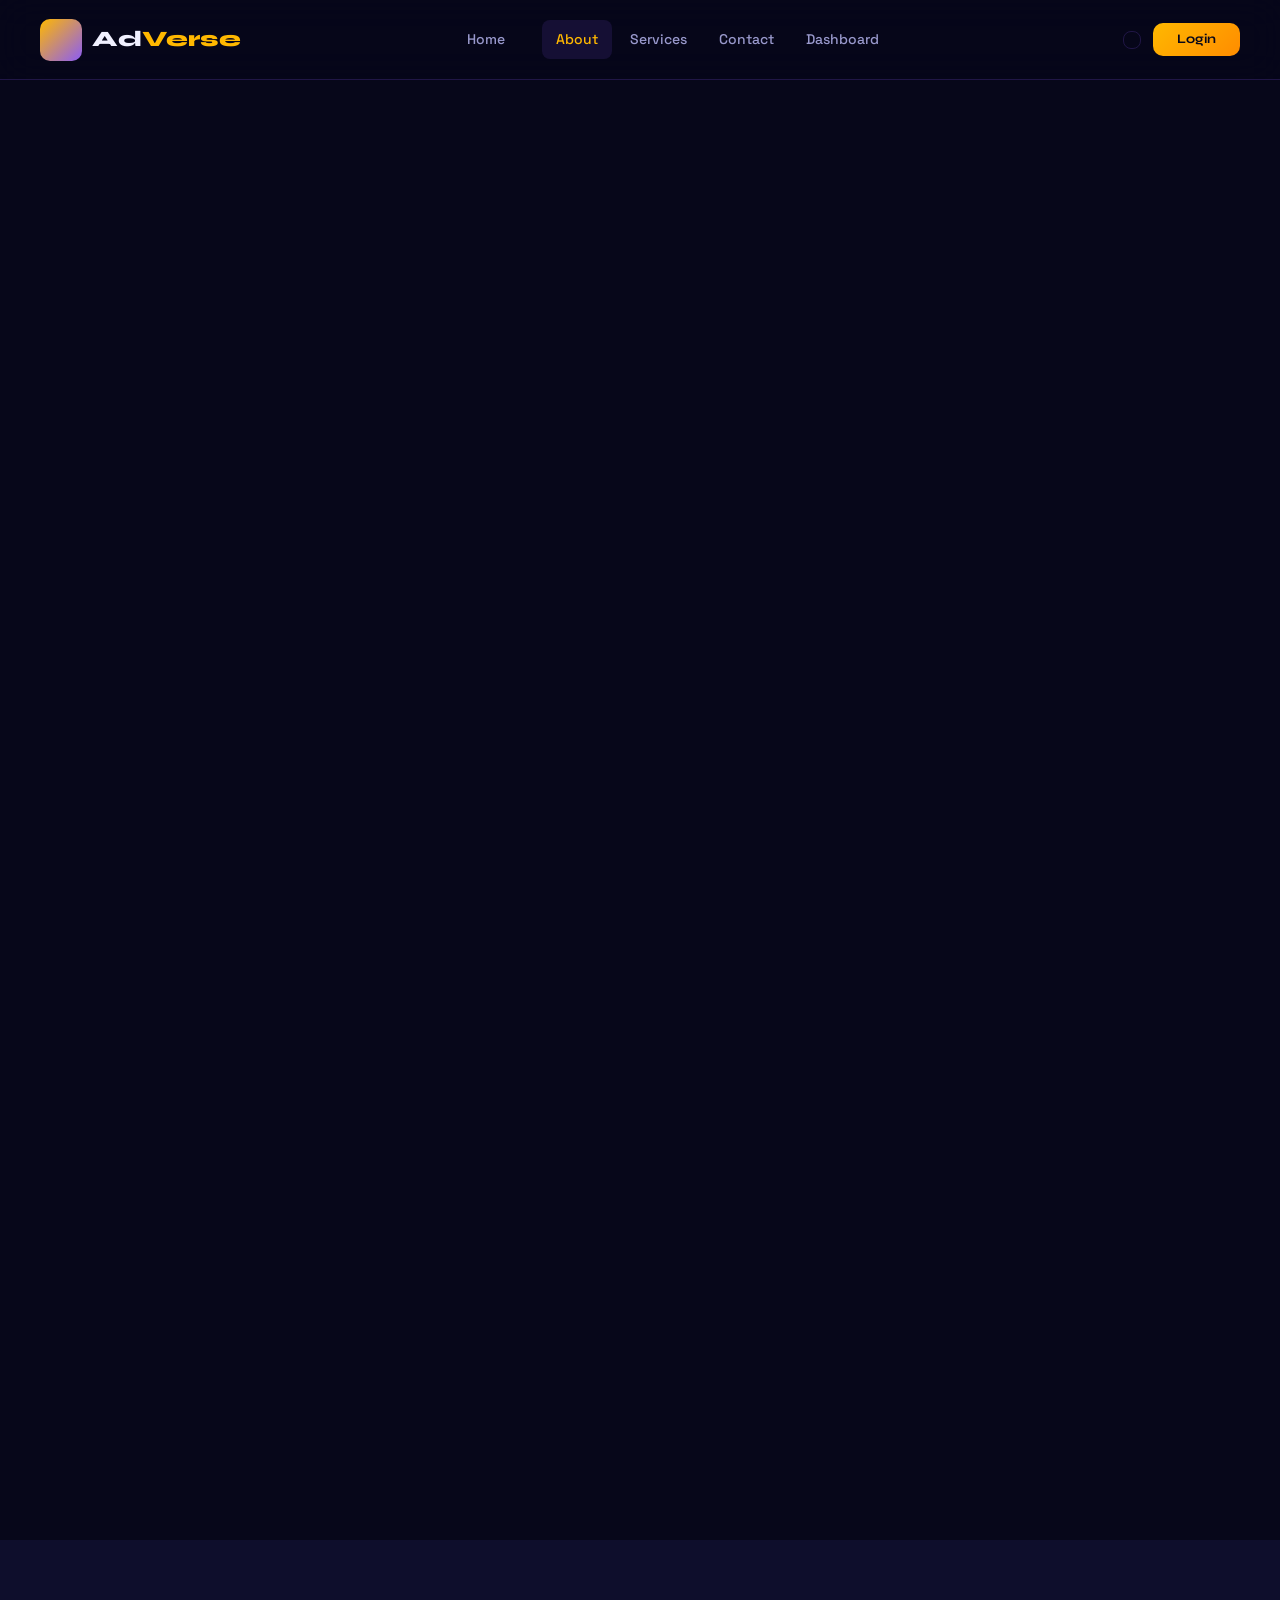
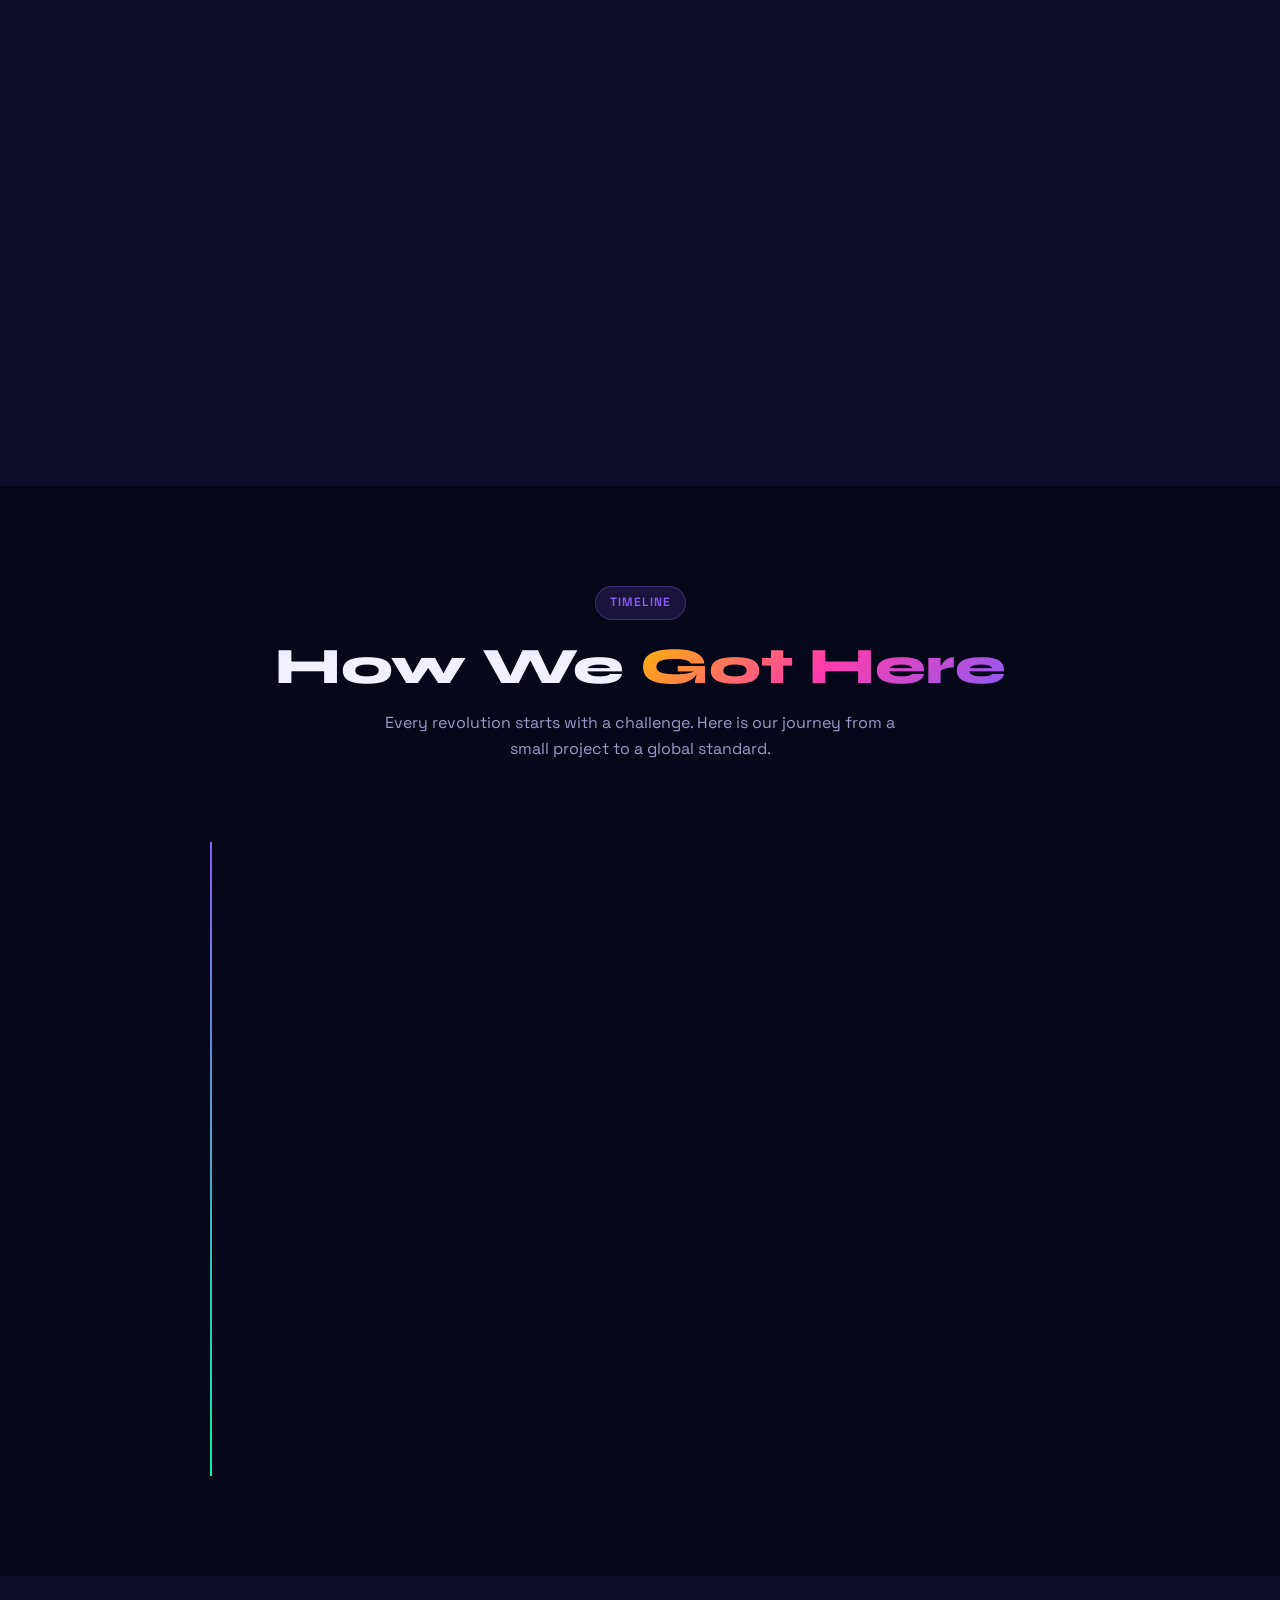
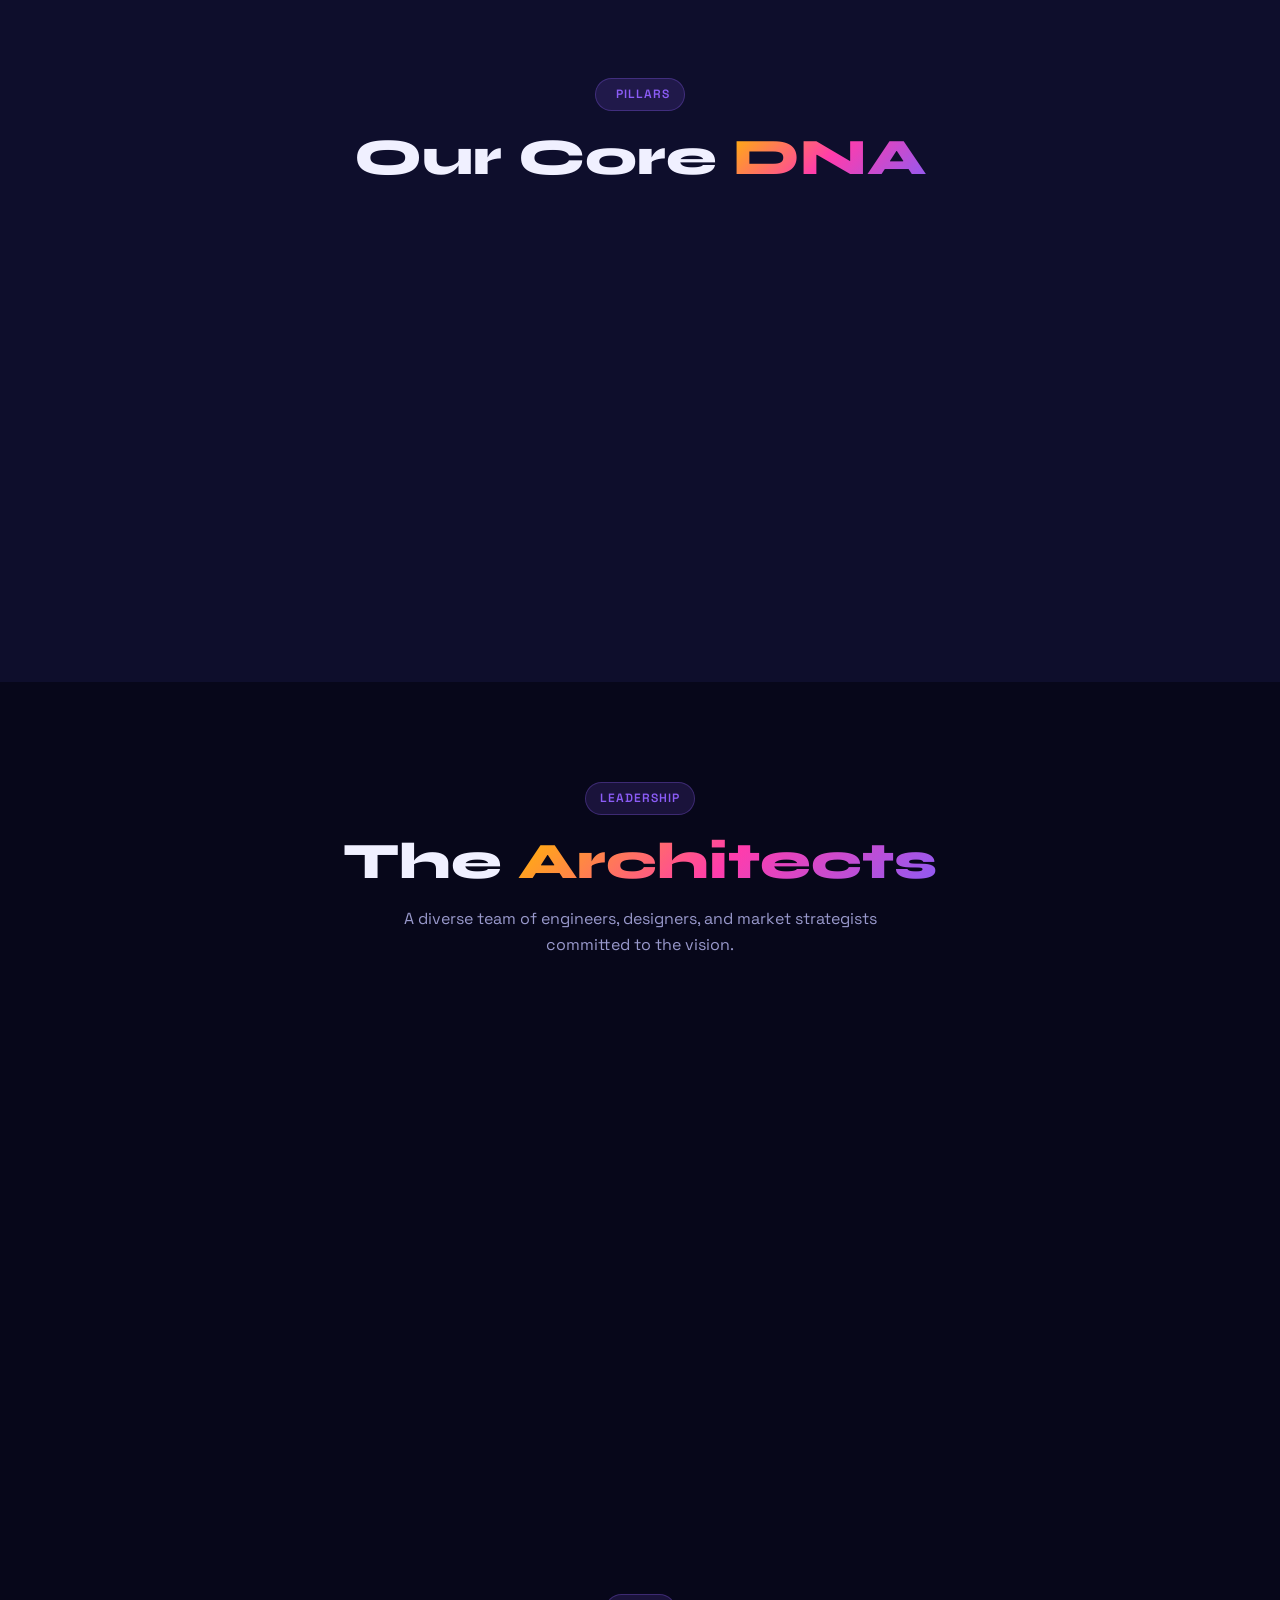
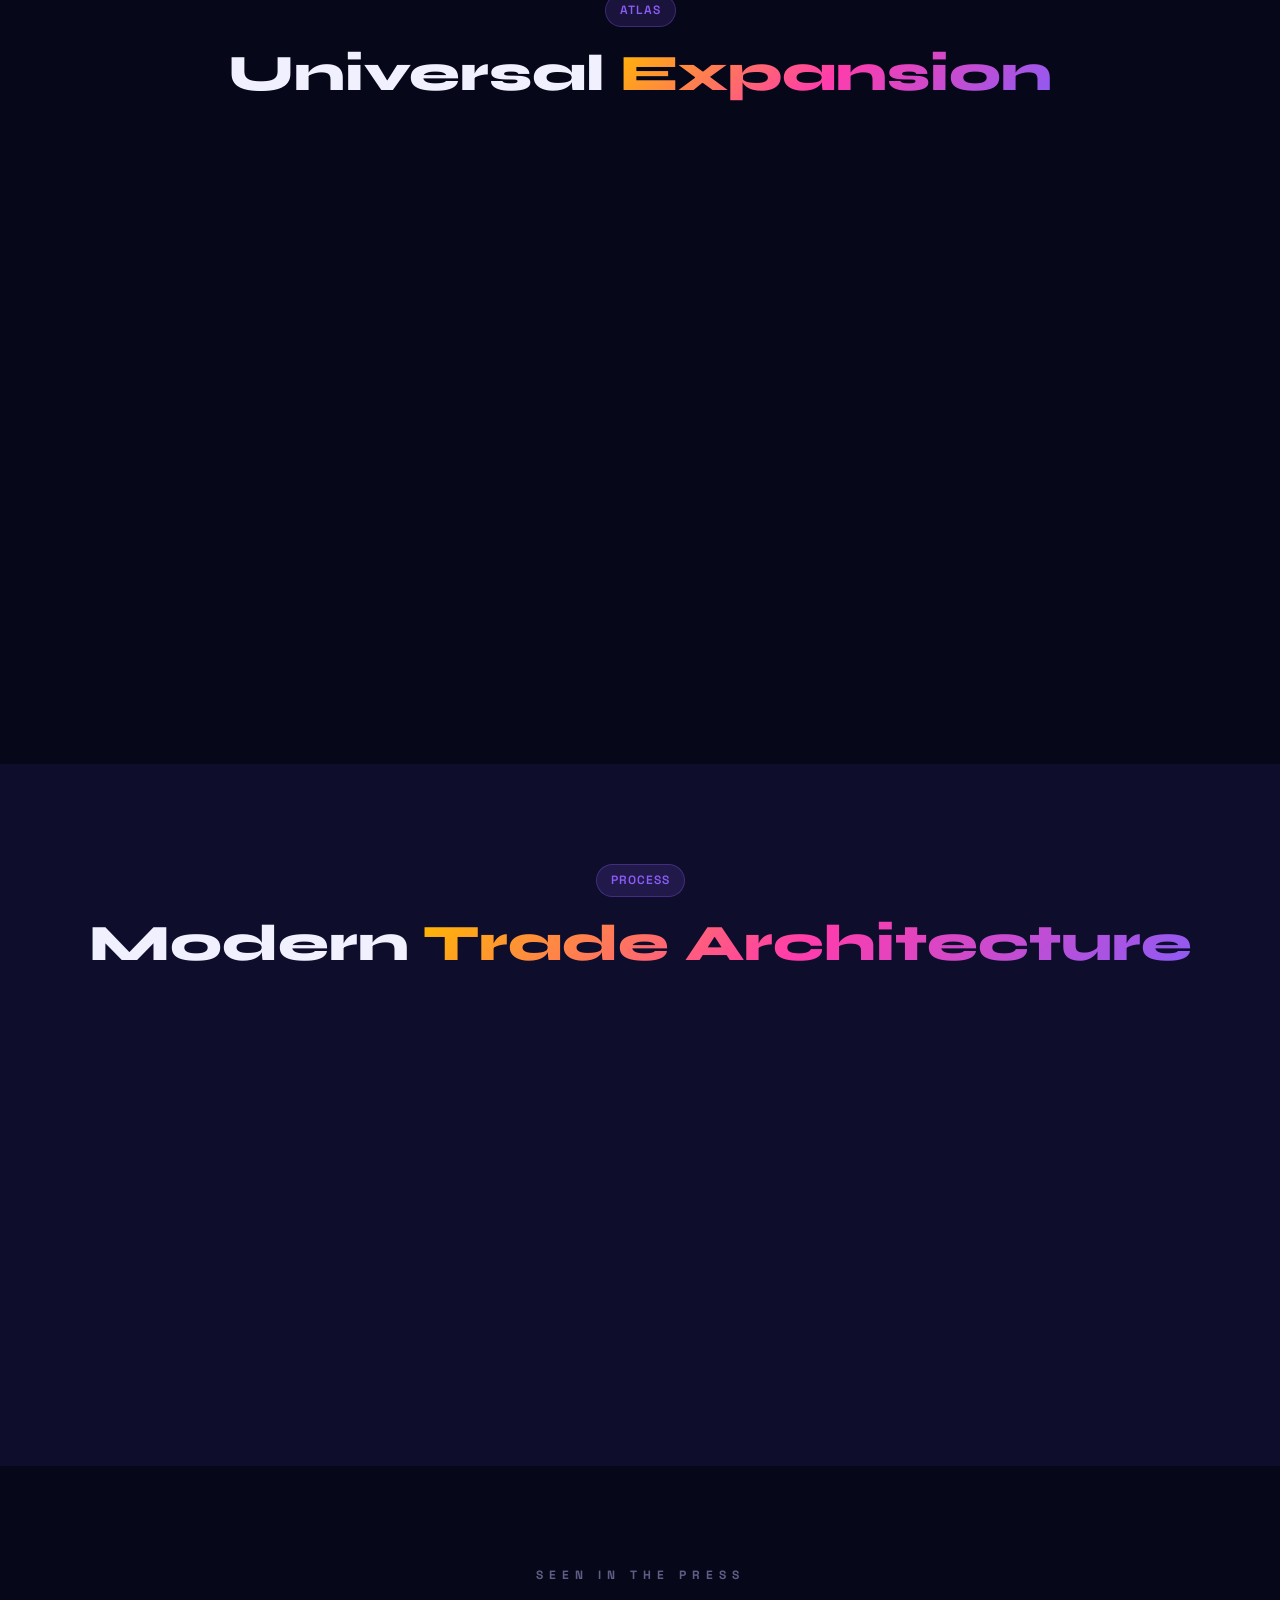
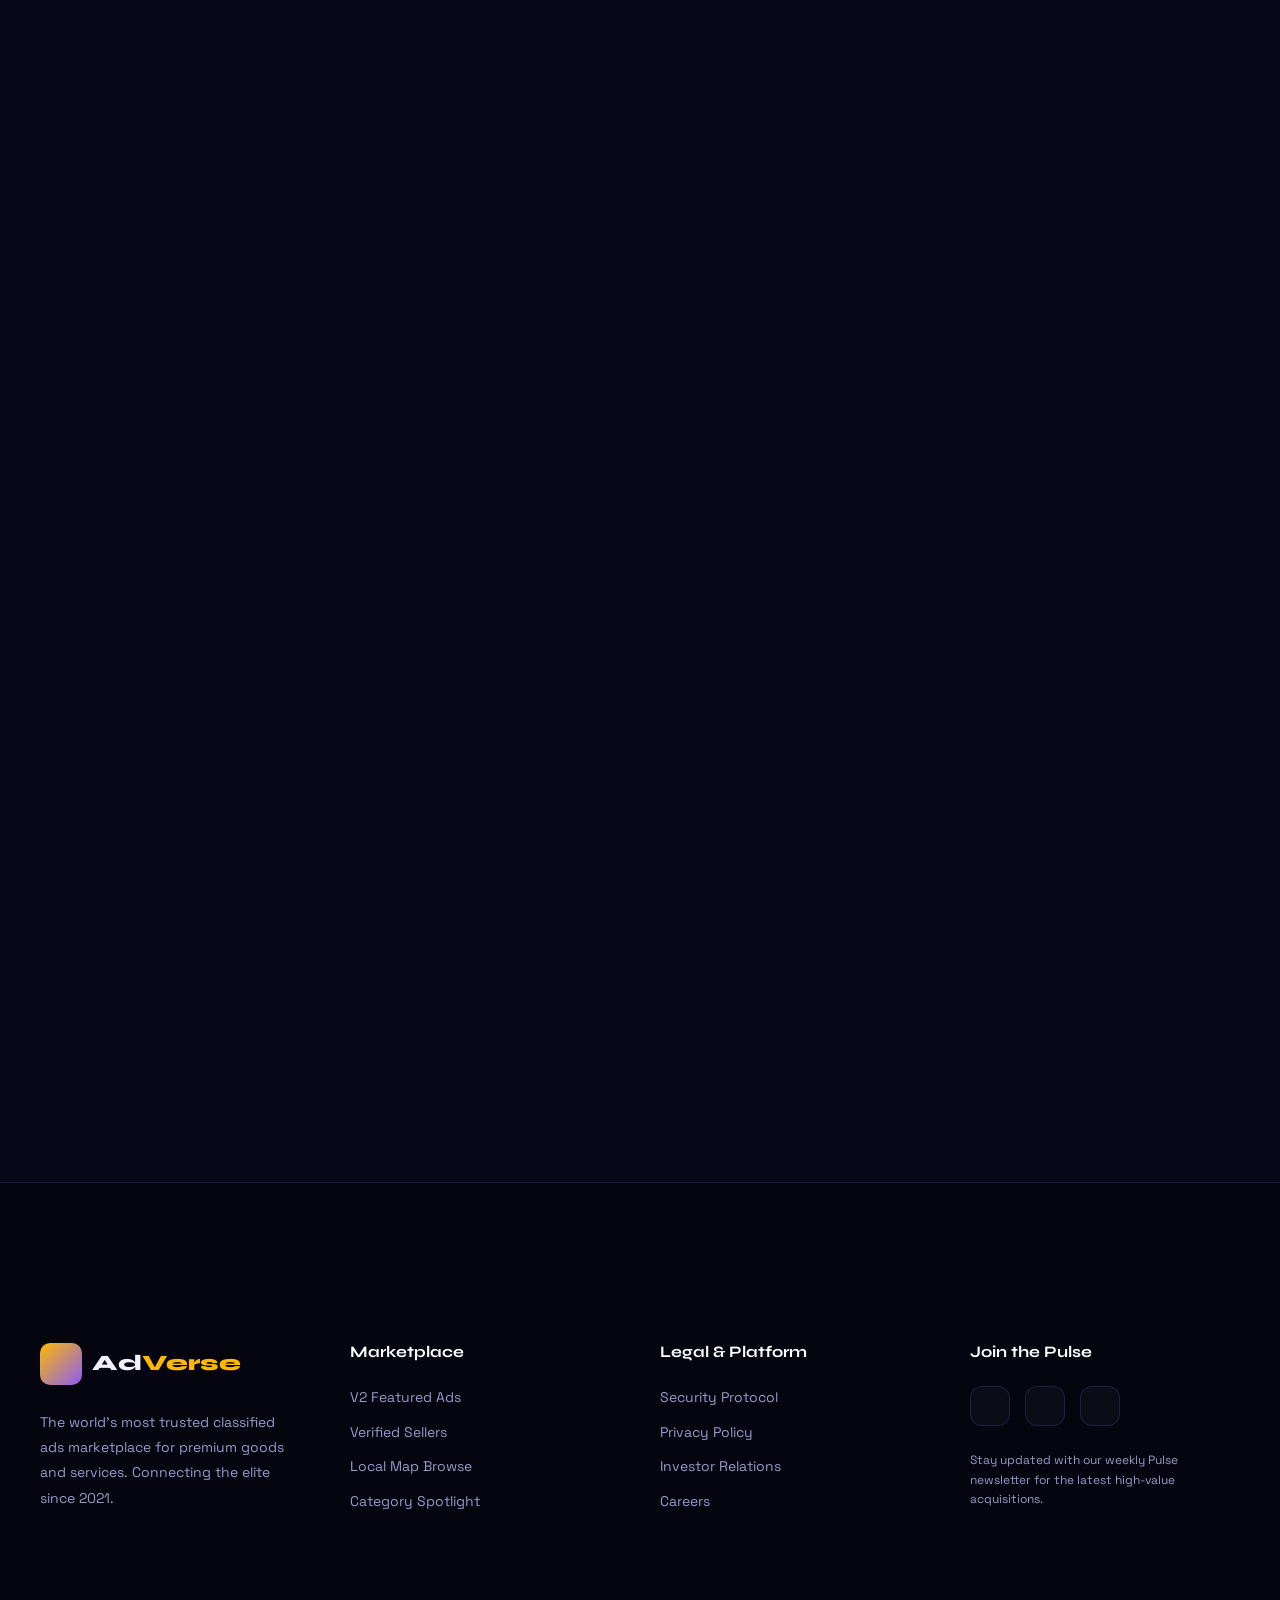
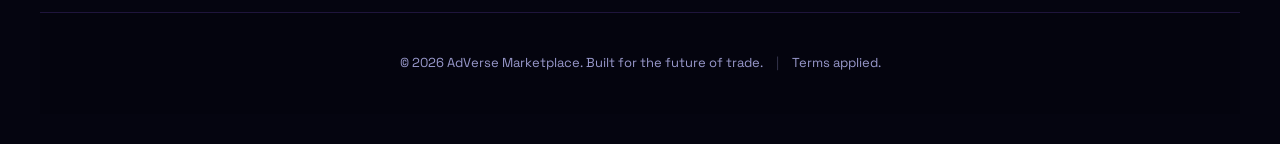
==== about.html @ d40f4709 "Initial commit" ====
<!DOCTYPE html>
<html lang="en" id="html-root">

<head>
  <meta charset="UTF-8" />
  <meta name="viewport" content="width=device-width,initial-scale=1.0" />
  <title>About Us | AdVerse Marketplace</title>
  <meta name="description"
    content="Discover the story, mission, and leadership behind the world's most trusted premium marketplace." />
  <link rel="stylesheet" href="style.css" />
  <link rel="icon" type="image/svg+xml" href="data:image/svg+xml,<svg xmlns='http://www.w3.org/2000/svg' viewBox='0 0 24 24' fill='none' stroke='%23FFB800' stroke-width='2' stroke-linecap='round' stroke-linejoin='round'><polygon points='13 2 3 14 12 14 11 22 21 10 12 10 13 2'></polygon></svg>" />
  <script src="https://unpkg.com/lucide@latest"></script>
</head>

<body>

  <div class="overlay" id="overlay" onclick="closeMobileNav()"></div>

  <nav class="mobile-nav" id="mobileNav">
    <button class="mobile-nav-close" onclick="closeMobileNav()"><i data-lucide="x"></i></button>
    <ul>
      <li>
        <a href="#" onclick="toggleMobileSub('sub-home',event)">Home <i data-lucide="chevron-down"></i></a>
        <ul class="mobile-sub" id="sub-home">
          <li><a href="index.html">Home 1</a></li>
          <li><a href="home2.html">Home 2</a></li>
        </ul>
      </li>
      <li><a href="about.html" class="active">About</a></li>
      <li><a href="services.html">Services</a></li>
      <li><a href="contact.html">Contact</a></li>
      <li>
        <a href="#" onclick="toggleMobileSub('sub-dash',event)">Dashboard <i data-lucide="chevron-down"></i></a>
        <ul class="mobile-sub" id="sub-dash">
          <li><a href="user-dashboard.html">User Dashboard</a></li>
          <li><a href="admin-dashboard.html">Admin Dashboard</a></li>
        </ul>
      </li>
      <li><a href="login.html" class="mobile-post-btn">Login</a></li>
    </ul>
  </nav>

  <header class="header" id="mainHeader">
    <a href="index.html" class="logo">
      <div class="logo-icon"><i data-lucide="zap"></i></div>
      <span class="logo-text">Ad<span>Verse</span></span>
    </a>

    <ul class="nav">
      <li>
        <a href="#">Home <i data-lucide="chevron-down" style="width:14px"></i></a>
        <div class="dropdown">
          <a href="index.html">Home 1</a>
          <a href="home2.html">Home 2</a>
        </div>
      </li>
      <li><a href="about.html" class="active">About</a></li>
      <li><a href="services.html">Services</a></li>
      <li><a href="contact.html">Contact</a></li>
      <li>
        <a href="#">Dashboard <i data-lucide="chevron-down" style="width:14px"></i></a>
        <div class="dropdown">
          <a href="user-dashboard.html">User Dashboard</a>
          <a href="admin-dashboard.html">Admin Dashboard</a>
        </div>
      </li>
    </ul>

    <div class="header-right">
      <button class="btn-globe" id="rtlToggle" onclick="toggleRTL()" title="Toggle RTL/LTR">
        <i data-lucide="globe"></i>
      </button>
      <a href="login.html" class="btn-post" style="text-decoration: none;">Login</a>
      <button class="hamburger" id="hamburger" onclick="openMobileNav()">
        <span></span><span></span><span></span>
      </button>
    </div>
  </header>

  <main>
    <!-- 1. Redesigned About Hero (V4) -->
    <section class="hero-about-v4 reveal">
      <div class="hero-about-v4-bg"></div>
      <div class="hero-about-v4-overlay"></div>
      <div class="hero-about-orb"></div>

      <div class="hero-about-v4-inner">
        <div class="tag" style="background:rgba(139, 92, 246, 0.15); color:var(--accent-purple); margin-bottom:25px;">
          <i data-lucide="sparkles"></i> The New Standard
        </div>
        <h1>Architecting the <br><span class="gradient-text">Future of Trade</span></h1>
        <p>Since 2021, AdVerse has been redefining the premium digital marketplace. We believe in high-value commerce
          powered by absolute trust and verified connections.</p>
        <div style="display:flex; justify-content:center; gap:20px;">
          <a href="#mission" class="btn-primary" style="padding:18px 40px;">Explore Our Story</a>
          <button class="btn-globe" style="border-radius:10px; padding:15px;"><i data-lucide="play"></i> Watch
            Vision</button>
        </div>
      </div>
    </section>

    <!-- 2. Mission & Philosophy (Split) -->
    <section class="section-pad" id="mission">
      <div class="container">
        <div class="split-v3">
          <div class="reveal-left">
            <div class="tag"><i data-lucide="target"></i> Purpose</div>
            <h2 style="font-size: 52px; margin-bottom:25px;">The <span class="gradient-text">Mission</span></h2>
            <p style="color:var(--text-muted); line-height:1.9; font-size:18px;">Our goal is simple: to build the
              world's most trusted bridge between elite buyers and verified sellers. We strip away the complexity of
              traditional classifieds, keeping only what matters: quality and security.</p>
            <div
              style="margin-top:40px; border-left: 2px solid var(--accent-mint); padding-left: 25px; font-style: italic; color: var(--text-primary);">
              "In a world of noise, we choose clarity. In a world of chaos, we choose precision."
            </div>
          </div>
          <div class="reveal-right">
            <div class="img-v3-placeholder">
              <img src="https://images.unsplash.com/photo-1522071820081-009f0129c71c?auto=format&fit=crop&w=1200&q=80"
                alt="Team working" />
            </div>
          </div>
        </div>
      </div>
    </section>

    <!-- 3. Dynamic Stats Grid -->
    <section class="section-pad" style="background: var(--bg-secondary);">
      <div class="container">
        <div class="stat-v3-grid">
          <div class="stat-v3-card reveal">
            <div class="stat-v3-icon"><i data-lucide="calendar"></i></div>
            <h3 class="stat-num" data-target="2021">2021</h3>
            <p>Founding Year</p>
          </div>
          <div class="stat-v3-card reveal delay-1">
            <div class="stat-v3-icon"><i data-lucide="users"></i></div>
            <h3 class="stat-num" data-target="5.2M">0M</h3>
            <p>Global Community</p>
          </div>
          <div class="stat-v3-card reveal delay-2">
            <div class="stat-v3-icon"><i data-lucide="award"></i></div>
            <h3 class="stat-num" data-target="15">0</h3>
            <p>Tech Awards</p>
          </div>
          <div class="stat-v3-card reveal delay-3">
            <div class="stat-v3-icon"><i data-lucide="globe"></i></div>
            <h3 class="stat-num" data-target="150">0</h3>
            <p>Cities Worldwide</p>
          </div>
        </div>
      </div>
    </section>

    <!-- 4. Origin Story Timeline -->
    <section class="section-pad">
      <div class="container">
        <div class="section-header">
          <div class="tag">Timeline</div>
          <h2>How We <span class="gradient-text">Got Here</span></h2>
          <p>Every revolution starts with a challenge. Here is our journey from a small project to a global standard.
          </p>
        </div>
        <div class="roadmap-v2" style="max-width:900px; margin:80px auto 0;">
          <div class="roadmap-node reveal">
            <h4 style="color:var(--accent-purple); margin-bottom:10px;">2021: The Genesis</h4>
            <p style="color:var(--text-muted); line-height:1.6;">Launched as a beta in London, focusing on high-end real
              estate and luxury timepieces. 1,000 verified users in 30 days.</p>
          </div>
          <div class="roadmap-node reveal delay-1">
            <h4 style="color:var(--accent-mint); margin-bottom:10px;">2023: Global Cluster Launch</h4>
            <p style="color:var(--text-muted); line-height:1.6;">Expanded to 50 major global tech hubs. Introduced the
              first AI-driven identity verification system in classifieds.</p>
          </div>
          <div class="roadmap-node reveal delay-2">
            <h4 style="color:var(--accent-gold); margin-bottom:10px;">2025: Premium V3 Ecosystem</h4>
            <p style="color:var(--text-muted); line-height:1.6;">Redesigned our entire platform for modern speed. Added
              decentralized escrow payments for ultra-secure high-value deals.</p>
          </div>
        </div>
      </div>
    </section>

    <!-- 5. Core Foundation Pilliars -->
    <section class="section-pad" style="background:var(--bg-secondary);">
      <div class="container">
        <div class="section-header">
          <div class="tag"><i data-lucide="anchor"></i> Pillars</div>
          <h2>Our Core <span class="gradient-text">DNA</span></h2>
        </div>
        <div class="cat-grid-v2">
          <div class="cat-card-v2 reveal" style="border-bottom-color: var(--accent-purple);">
            <div class="cat-icon-v2" style="background:rgba(139, 92, 246, 0.1);"><i data-lucide="shield"></i></div>
            <h4>Trust Above All</h4>
            <p style="font-size: 14px; margin-top:15px; color:var(--text-muted);">Every connection is manually vetted
              for maximum safety.</p>
          </div>
          <div class="cat-card-v2 reveal delay-1" style="border-bottom-color: var(--accent-mint);">
            <div class="cat-icon-v2" style="background:rgba(0, 245, 160, 0.1);"><i data-lucide="zap"></i></div>
            <h4>Speed of Thought</h4>
            <p style="font-size: 14px; margin-top:15px; color:var(--text-muted);">Real-time processing for instant
              deal-making pulse.</p>
          </div>
          <div class="cat-card-v2 reveal delay-2" style="border-bottom-color: var(--accent-gold);">
            <div class="cat-icon-v2" style="background:rgba(255, 184, 0, 0.1);"><i data-lucide="maximize"></i></div>
            <h4>Infinite Scale</h4>
            <p style="font-size: 14px; margin-top:15px; color:var(--text-muted);">Built on future-proof tech for the
              global elite.</p>
          </div>
        </div>
      </div>
    </section>

    <!-- 6. Leadership Gallery -->
    <section class="section-pad">
      <div class="container">
        <div class="section-header">
          <div class="tag">Leadership</div>
          <h2>The <span class="gradient-text">Architects</span></h2>
          <p>A diverse team of engineers, designers, and market strategists committed to the vision.</p>
        </div>
        <div class="user-showcase-grid">
          <div class="user-card-v2 reveal">
            <div class="author-avatar" style="width:120px; height:120px; margin:0 auto 25px;"><img
                src="https://i.pravatar.cc/150?u=ceo" alt="ceo"
                style="width:100%; border-radius:50%; border:4px solid var(--accent-purple); padding:5px;" /></div>
            <h4>Marcus Aurelius</h4>
            <p
              style="font-size:12px; font-weight:700; color:var(--accent-purple); text-transform:uppercase; letter-spacing:2px; margin-bottom:15px;">
              CEO / Founder</p>
            <p style="font-size:13px; color:var(--text-muted); line-height:1.6;">Visionary driving our global
              marketplace expansion strategy.</p>
          </div>
          <div class="user-card-v2 reveal delay-1">
            <div class="author-avatar" style="width:120px; height:120px; margin:0 auto 25px;"><img
                src="https://i.pravatar.cc/150?u=cto" alt="cto"
                style="width:100%; border-radius:50%; border:4px solid var(--accent-mint); padding:5px;" /></div>
            <h4>Lina Inverse</h4>
            <p
              style="font-size:12px; font-weight:700; color:var(--accent-mint); text-transform:uppercase; letter-spacing:2px; margin-bottom:15px;">
              Chief Technology Officer</p>
            <p style="font-size:13px; color:var(--text-muted); line-height:1.6;">Pioneer of our high-speed neural
              verification cluster.</p>
          </div>
          <div class="user-card-v2 reveal delay-2">
            <div class="author-avatar" style="width:120px; height:120px; margin:0 auto 25px;"><img
                src="https://i.pravatar.cc/150?u=coo" alt="coo"
                style="width:100%; border-radius:50%; border:4px solid var(--accent-gold); padding:5px;" /></div>
            <h4>Dante Sparda</h4>
            <p
              style="font-size:12px; font-weight:700; color:var(--accent-gold); text-transform:uppercase; letter-spacing:2px; margin-bottom:15px;">
              Chief Operating Officer</p>
            <p style="font-size:13px; color:var(--text-muted); line-height:1.6;">Scaling our local operations across
              150+ international cities.</p>
          </div>
        </div>
      </div>
    </section>

    <!-- 7. Global Physical Offices (Map) -->
    <section class="section-pad">
      <div class="container">
        <div class="section-header">
          <div class="tag">Atlas</div>
          <h2>Universal <span class="gradient-text">Expansion</span></h2>
        </div>
        <div class="map-ui reveal"
          style="height: 500px; border-radius: 40px; box-shadow: 0 40px 100px rgba(0,0,0,0.5);">
          <img src="https://images.unsplash.com/photo-1526778548025-fa2f459cd5c1?auto=format&fit=crop&w=1200&q=80"
            alt="World Map"
            style="width:100%; height:100%; object-fit:cover; opacity:0.3; filter:grayscale(1) invert(1);" />
          <div style="position:absolute; top:35%; left:20%;" class="map-point"></div>
          <div style="position:absolute; top:40%; left:50%;" class="map-point"></div>
          <div style="position:absolute; top:60%; left:80%;" class="map-point"></div>
          <div
            style="position:absolute; inset:0; display:flex; align-items:flex-end; padding:40px; background:linear-gradient(to top, var(--bg-primary), transparent);">
            <div style="display:flex; gap:30px; flex-wrap:wrap;">
              <div
                style="padding:15px 30px; background:var(--bg-card); border:1px solid var(--border); border-radius:15px; min-width:140px;">
                <h5 style="color:#fff;">New York</h5><small style="opacity:0.6;">Americas Cluster</small>
              </div>
              <div
                style="padding:15px 30px; background:var(--bg-card); border:1px solid var(--border); border-radius:15px; min-width:140px;">
                <h5 style="color:#fff;">Dubai</h5><small style="opacity:0.6;">MENA Cluster</small>
              </div>
              <div
                style="padding:15px 30px; background:var(--bg-card); border:1px solid var(--border); border-radius:15px; min-width:140px;">
                <h5 style="color:#fff;">Singapore</h5><small style="opacity:0.6;">APAC Cluster</small>
              </div>
            </div>
          </div>
        </div>
      </div>
    </section>

    <!-- 8. Methodology Section -->
    <section class="section-pad" style="background:var(--bg-secondary);">
      <div class="container">
        <div class="section-header">
          <div class="tag">Process</div>
          <h2>Modern <span class="gradient-text">Trade Architecture</span></h2>
        </div>
        <div class="steps-v3">
          <div class="stat-v3-card reveal">
            <div class="stat-v3-icon" style="color:var(--accent-mint);"><i data-lucide="fingerprint"></i></div>
            <h4>High Verification</h4>
            <p style="text-transform:none; font-weight:400; font-size:14px; margin-top:15px;">Every user undergoes
              biometric and digital checks to guarantee identity.</p>
          </div>
          <div class="stat-v3-card reveal delay-1">
            <div class="stat-v3-icon" style="color:var(--accent-purple);"><i data-lucide="layers"></i></div>
            <h4>Curated Flow</h4>
            <p style="text-transform:none; font-weight:400; font-size:14px; margin-top:15px;">Smart algorithms sort and
              verify listings for high-value relevance.</p>
          </div>
          <div class="stat-v3-card reveal delay-2">
            <div class="stat-v3-icon" style="color:var(--accent-gold);"><i data-lucide="dollar-sign"></i></div>
            <h4>Escrow Safety</h4>
            <p style="text-transform:none; font-weight:400; font-size:14px; margin-top:15px;">Protective funds locking
              ensures zero-risk transactions for both parties.</p>
          </div>
        </div>
      </div>
    </section>

    <!-- 9. Partner/Press Marquee -->
    <section class="section-pad">
      <div class="container">
        <div class="section-header" style="text-align:center;">
          <p
            style="font-size:12px; font-weight:700; text-transform:uppercase; letter-spacing:6px; margin-bottom:50px; opacity:0.6;">
            Seen In The Press</p>
        </div>
        <div class="marquee-v2 reveal">
          <div class="marquee-v2-content" style="gap:120px;">
            <h2 style="font-weight:900; opacity:0.1; letter-spacing:5px;">FORBES</h2>
            <h2 style="font-weight:900; opacity:0.1; letter-spacing:5px;">THE VERGE</h2>
            <h2 style="font-weight:900; opacity:0.1; letter-spacing:5px;">BLOOMBERG</h2>
            <h2 style="font-weight:900; opacity:0.1; letter-spacing:5px;">TECHCRUNCH</h2>
            <h2 style="font-weight:900; opacity:0.1; letter-spacing:5px;">REUTERS</h2>
            <!-- Duplicates -->
            <h2 style="font-weight:900; opacity:0.1; letter-spacing:5px;">FORBES</h2>
            <h2 style="font-weight:900; opacity:0.1; letter-spacing:5px;">THE VERGE</h2>
            <h2 style="font-weight:900; opacity:0.1; letter-spacing:5px;">BLOOMBERG</h2>
            <h2 style="font-weight:900; opacity:0.1; letter-spacing:5px;">TECHCRUNCH</h2>
            <h2 style="font-weight:900; opacity:0.1; letter-spacing:5px;">REUTERS</h2>
          </div>
        </div>
      </div>
    </section>

    <!-- 10. Epic Conclusion CTA -->
    <section class="section-pad">
      <div class="container">
        <div class="epic-cta reveal"
          style="background:var(--bg-card2); border-radius:50px; padding:120px 40px; text-align:center;">
          <div class="tag"
            style="margin:0 auto 30px; display:block; width:fit-content; background:rgba(0,245,160,0.1); color:var(--accent-mint);">
            Revolution</div>
          <h2 style="font-size:clamp(40px, 6vw, 70px);">Be Part of the <br><span class="gradient-text">Elite
              Network</span></h2>
          <p style="max-width:700px; margin:40px auto; font-size:20px; color:var(--text-muted); line-height:1.8;">Join
            the fastest growing premium marketplace today. Whether you are buying high-value goods or listing your
            services, we have the network you need.</p>
          <div style="display:flex; justify-content:center; gap:30px; flex-wrap:wrap;">
            <a href="#" class="btn-primary" style="padding:22px 50px; font-size:18px;">Start Listing</a>
            <a href="#" class="btn-secondary"
              style="padding:22px 50px; font-size:18px; border-color:var(--border);">Contact Team</a>
          </div>
        </div>
      </div>
    </section>
  </main>

  <footer>
    <div class="footer-inner container">
      <div class="footer-brand">
        <a href="index.html" class="logo" style="margin-bottom: 25px;">
          <div class="logo-icon"><i data-lucide="zap"></i></div>
          <span class="logo-text">Ad<span>Verse</span></span>
        </a>
        <p style="font-size: 14px; color: var(--text-muted); line-height: 1.8;">The world's most trusted classified ads
          marketplace for premium goods and services. Connecting the elite since 2021.</p>
      </div>
      <div class="footer-links">
        <h4 style="margin-bottom: 25px; font-size: 16px; color: #fff;">Marketplace</h4>
        <ul style="list-style: none; display: grid; gap: 12px; font-size: 14px; color: var(--text-muted);">
          <li><a href="#" style="color: inherit; text-decoration: none;">V2 Featured Ads</a></li>
          <li><a href="#" style="color: inherit; text-decoration: none;">Verified Sellers</a></li>
          <li><a href="#" style="color: inherit; text-decoration: none;">Local Map Browse</a></li>
          <li><a href="#" style="color: inherit; text-decoration: none;">Category Spotlight</a></li>
        </ul>
      </div>
      <div class="footer-links">
        <h4 style="margin-bottom: 25px; font-size: 16px; color: #fff;">Legal & Platform</h4>
        <ul style="list-style: none; display: grid; gap: 12px; font-size: 14px; color: var(--text-muted);">
          <li><a href="#" style="color: inherit; text-decoration: none;">Security Protocol</a></li>
          <li><a href="#" style="color: inherit; text-decoration: none;">Privacy Policy</a></li>
          <li><a href="#" style="color: inherit; text-decoration: none;">Investor Relations</a></li>
          <li><a href="#" style="color: inherit; text-decoration: none;">Careers</a></li>
        </ul>
      </div>
      <div class="footer-links">
        <h4 style="margin-bottom: 25px; font-size: 16px; color: #fff;">Join the Pulse</h4>
        <div style="display: flex; gap: 15px; margin-bottom: 25px;">
          <a href="#"
            style="width: 40px; height: 40px; background: rgba(255,255,255,0.03); border: 1px solid var(--border); border-radius: 12px; display: flex; align-items: center; justify-content: center; color: var(--text-muted); transition: 0.3s;"><i
              data-lucide="facebook" style="width:18px;"></i></a>
          <a href="#"
            style="width: 40px; height: 40px; background: rgba(255,255,255,0.03); border: 1px solid var(--border); border-radius: 12px; display: flex; align-items: center; justify-content: center; color: var(--text-muted); transition: 0.3s;"><i
              data-lucide="twitter" style="width:18px;"></i></a>
          <a href="#"
            style="width: 40px; height: 40px; background: rgba(255,255,255,0.03); border: 1px solid var(--border); border-radius: 12px; display: flex; align-items: center; justify-content: center; color: var(--text-muted); transition: 0.3s;"><i
              data-lucide="instagram" style="width:18px;"></i></a>
        </div>
        <p style="font-size: 12px; color: var(--text-muted);">Stay updated with our weekly Pulse newsletter for the
          latest high-value acquisitions.</p>
      </div>
    </div>
    <div
      style="border-top: 1px solid var(--border); padding: 40px 0; text-align: center; color: var(--text-muted); font-size: 13px; background: rgba(0,0,0,0.1);">
      &copy; 2026 AdVerse Marketplace. Built for the future of trade. <span
        style="margin: 0 10px; opacity:0.3;">|</span> <a href="#" style="color:inherit; text-decoration:none;">Terms
        applied.</a>
    </div>
  </footer>

  <script>
    lucide.createIcons();

    function toggleRTL() {
      const body = document.body;
      body.classList.toggle('rtl');
      document.getElementById('html-root').setAttribute('dir', body.classList.contains('rtl') ? 'rtl' : 'ltr');
    }
    function openMobileNav() {
      document.getElementById('mobileNav').classList.add('open');
      document.getElementById('overlay').classList.add('open');
    }
    function closeMobileNav() {
      document.getElementById('mobileNav').classList.remove('open');
      document.getElementById('overlay').classList.remove('open');
    }
    function toggleMobileSub(id, e) {
      e.preventDefault();
      document.getElementById(id).classList.toggle('open');
    }

    // Reveal Animations
    const revealElements = document.querySelectorAll('.reveal, .reveal-left, .reveal-right');
    const observer = new IntersectionObserver((e) => {
      e.forEach(entry => { if (entry.isIntersecting) entry.target.classList.add('visible'); });
    }, { threshold: 0.1 });
    revealElements.forEach(el => observer.observe(el));

    // Stat Counter Animation
    function animateCounters() {
      document.querySelectorAll('.stat-num').forEach(stat => {
        const targetStr = stat.getAttribute('data-target');
        const target = parseFloat(targetStr);
        let count = 0;
        const step = target / 100;
        const update = () => {
          if (count < target) {
            count += step;
            let suffix = targetStr.includes('M') ? 'M' : (targetStr.includes('k') ? 'k' : (targetStr.includes('%') ? '%' : ''));
            let displayVal = (target % 1 === 0) ? Math.ceil(count).toLocaleString() : count.toFixed(1);
            stat.innerText = displayVal + suffix;
            setTimeout(update, 10);
          } else {
            stat.innerText = targetStr;
          }
        };
        update();
      });
    }
    const statsSection = document.querySelector('.stat-v3-grid');
    if (statsSection) {
      const statsObserver = new IntersectionObserver((e) => {
        if (e[0].isIntersecting) { animateCounters(); statsObserver.unobserve(statsSection); }
      }, { threshold: 0.5 });
      statsObserver.observe(statsSection);
    }

    window.addEventListener('scroll', () => {
      const header = document.getElementById('mainHeader');
      if (window.scrollY > 50) header.classList.add('scrolled');
      else header.classList.remove('scrolled');
    });
  </script>
</body>

</html>
---- style.css ----
@import url('https://fonts.googleapis.com/css2?family=Syne:wght@400;600;700;800&family=Space+Grotesk:wght@300;400;500;600;700&family=Bebas+Neue&family=DM+Sans:ital,wght@0,300;0,400;0,500;1,300&display=swap');

:root {
   --bg-primary: #07071A;
   --bg-secondary: #0E0E2C;
   --bg-card: #13133A;
   --bg-card2: #1A1A4A;
   --accent-gold: #FFB800;
   --accent-purple: #8B5CF6;
   --accent-mint: #00F5A0;
   --accent-pink: #FF3CAC;
   --accent-blue: #2196F3;
   --text-primary: #F0F0FF;
   --text-muted: #9999CC;
   --border: rgba(139, 92, 246, 0.2);
   --header-h: 80px;
   --transition: 0.35s cubic-bezier(.4, 0, .2, 1);
}

.lucide {
   width: 24px;
   height: 24px;
   stroke-width: 2;
   vertical-align: middle;
}

*,
*::before,
*::after {
   box-sizing: border-box;
   margin: 0;
   padding: 0
}

html {
   scroll-behavior: smooth;
   overflow-x: hidden;
   width: 100%;
}

body {
   font-family: 'Space Grotesk', sans-serif;
   background: var(--bg-primary);
   color: var(--text-primary);
   overflow-x: hidden;
   line-height: 1.6;
   width: 100%;
   word-wrap: break-word;
   overflow-wrap: break-word;
}

body.rtl {
   direction: rtl;
   text-align: right
}

/* ── SCROLLBAR ── */
::-webkit-scrollbar {
   width: 6px
}

::-webkit-scrollbar-track {
   background: var(--bg-secondary)
}

::-webkit-scrollbar-thumb {
   background: var(--accent-purple);
   border-radius: 3px
}

/* ═══════════════════════════════════════
   HEADER
═══════════════════════════════════════ */
.header {
   position: fixed;
   top: 0;
   left: 0;
   right: 0;
   height: var(--header-h);
   z-index: 1000;
   display: flex;
   align-items: center;
   padding: 0 40px;
   justify-content: space-between;
   background: rgba(7, 7, 26, 0.85);
   backdrop-filter: blur(18px);
   border-bottom: 1px solid var(--border);
   transition: background var(--transition)
}

.header.scrolled {
   background: rgba(7, 7, 26, 0.97)
}

.logo {
   display: flex;
   align-items: center;
   gap: 10px;
   text-decoration: none;
   flex-shrink: 0
}

.logo-icon {
   width: 42px;
   height: 42px;
   background: linear-gradient(135deg, var(--accent-gold), var(--accent-purple));
   border-radius: 10px;
   display: flex;
   align-items: center;
   justify-content: center;
   font-family: 'Bebas Neue', sans-serif;
   font-size: 22px;
   color: #fff;
   letter-spacing: 1px
}

.logo-text {
   font-family: 'Syne', sans-serif;
   font-weight: 800;
   font-size: 22px;
   color: var(--text-primary)
}

.logo-text span {
   color: var(--accent-gold)
}

.nav {
   display: flex;
   align-items: center;
   gap: 4px;
   list-style: none
}

.nav>li {
   position: relative
}

.nav>li>a {
   display: flex;
   align-items: center;
   gap: 5px;
   padding: 8px 14px;
   font-family: 'Space Grotesk', sans-serif;
   font-weight: 500;
   font-size: 14px;
   color: var(--text-muted);
   text-decoration: none;
   border-radius: 8px;
   transition: color var(--transition), background var(--transition)
}

.nav>li>a:hover,
.nav>li>a.active {
   color: var(--text-primary);
   background: rgba(139, 92, 246, 0.12)
}

.nav>li>a.active {
   color: var(--accent-gold)
}

.nav>li>a svg {
   width: 14px;
   height: 14px;
   transition: transform var(--transition)
}

.nav>li:hover>a svg {
   transform: rotate(180deg)
}

/* Dropdown */
.dropdown {
   position: absolute;
   top: calc(100% + 10px);
   left: 50%;
   transform: translateX(-50%) translateY(8px);
   min-width: 180px;
   background: var(--bg-card);
   border: 1px solid var(--border);
   border-radius: 12px;
   padding: 8px;
   opacity: 0;
   visibility: hidden;
   transition: all var(--transition);
   pointer-events: none;
   box-shadow: 0 20px 60px rgba(0, 0, 0, 0.5)
}

.nav>li:hover .dropdown {
   opacity: 1;
   visibility: visible;
   transform: translateX(-50%) translateY(0);
   pointer-events: auto
}

.rtl .dropdown {
   left: auto;
   right: 50%;
   transform: translateX(50%) translateY(8px)
}

.rtl .nav>li:hover .dropdown {
   transform: translateX(50%) translateY(0)
}

.dropdown a {
   display: block;
   padding: 9px 14px;
   font-size: 13px;
   color: var(--text-muted);
   text-decoration: none;
   border-radius: 8px;
   transition: all var(--transition)
}

.dropdown a:hover {
   color: var(--accent-gold);
   background: rgba(255, 184, 0, 0.08)
}

.header-right {
   display: flex;
   align-items: center;
   gap: 12px
}

.btn-globe {
   background: none;
   border: 1px solid var(--border);
   color: var(--text-muted);
   border-radius: 8px;
   padding: 8px;
   cursor: pointer;
   display: flex;
   align-items: center;
   justify-content: center;
   transition: all var(--transition)
}

.btn-globe:hover {
   border-color: var(--accent-purple);
   color: var(--accent-purple)
}

.btn-post {
   background: linear-gradient(135deg, var(--accent-gold), #FF8C00);
   color: #07071A;
   border: none;
   padding: 10px 24px;
   border-radius: 10px;
   font-family: 'Syne', sans-serif;
   font-weight: 700;
   font-size: 13px;
   cursor: pointer;
   transition: all var(--transition);
   white-space: nowrap;
   display: inline-flex;
   align-items: center;
   justify-content: center;
   line-height: 1
}

.btn-post:hover {
   transform: translateY(-2px);
   box-shadow: 0 8px 24px rgba(255, 184, 0, 0.35)
}

/* Hamburger */
.hamburger {
   display: none;
   flex-direction: column;
   gap: 5px;
   cursor: pointer;
   padding: 6px;
   border: 1px solid var(--border);
   border-radius: 8px;
   background: none
}

.hamburger span {
   display: block;
   width: 22px;
   height: 2px;
   background: var(--text-primary);
   border-radius: 2px;
   transition: all var(--transition)
}

/* Mobile Nav */
.mobile-nav {
   position: fixed;
   top: 0;
   left: -100%;
   width: 280px;
   height: 100vh;
   background: var(--bg-secondary);
   z-index: 2000;
   padding: 30px 20px;
   overflow-y: auto;
   transition: left var(--transition);
   border-right: 1px solid var(--border)
}

.rtl .mobile-nav {
   left: auto;
   right: -100%;
   border-right: none;
   border-left: 1px solid var(--border);
   transition: right var(--transition)
}

.mobile-nav.open {
   left: 0
}

.rtl .mobile-nav.open {
   left: auto;
   right: 0
}

.mobile-nav-close {
   position: absolute;
   top: 20px;
   right: 20px;
   background: none;
   border: none;
   color: var(--text-primary);
   cursor: pointer;
   font-size: 22px
}

.rtl .mobile-nav-close {
   right: auto;
   left: 20px
}

.mobile-nav ul {
   list-style: none;
   margin-top: 50px
}

.mobile-nav ul li a {
   display: block;
   padding: 13px 10px;
   font-size: 15px;
   color: var(--text-muted);
   text-decoration: none;
   border-bottom: 1px solid var(--border);
   transition: color var(--transition)
}

.mobile-nav ul li a:hover {
   color: var(--accent-gold)
}

.mobile-sub {
   padding-left: 16px;
   display: none
}

.rtl .mobile-sub {
   padding-left: 0;
   padding-right: 16px
}

.mobile-sub.open {
   display: block
}

.mobile-sub a {
   font-size: 13px !important
}

.overlay {
   position: fixed;
   inset: 0;
   background: rgba(0, 0, 0, 0.6);
   z-index: 1999;
   opacity: 0;
   visibility: hidden;
   transition: all var(--transition)
}

.overlay.open {
   opacity: 1;
   visibility: visible
}

/* ═══════════════════════════════════════
   GLOBAL HELPERS
═══════════════════════════════════════ */
.section-pad {
   padding: 100px 40px
}

.container {
   max-width: 1300px;
   width: 100%;
   margin: 0 auto;
   padding: 0 20px;
}

.tag {
   display: inline-flex;
   align-items: center;
   gap: 6px;
   background: rgba(139, 92, 246, 0.15);
   border: 1px solid rgba(139, 92, 246, 0.3);
   color: var(--accent-purple);
   padding: 6px 14px;
   border-radius: 50px;
   font-size: 12px;
   font-weight: 600;
   letter-spacing: 1px;
   text-transform: uppercase;
   margin-bottom: 18px
}

.tag svg {
   width: 12px;
   height: 12px
}

h1,
h2,
h3,
h4 {
   font-family: 'Syne', sans-serif;
   line-height: 1.15
}

.gradient-text {
   background: linear-gradient(135deg, var(--accent-gold) 0%, var(--accent-pink) 50%, var(--accent-purple) 100%);
   -webkit-background-clip: text;
   -webkit-text-fill-color: transparent;
   background-clip: text
}

.gradient-text-2 {
   background: linear-gradient(135deg, var(--accent-mint) 0%, var(--accent-blue) 100%);
   -webkit-background-clip: text;
   -webkit-text-fill-color: transparent;
   background-clip: text
}

/* Reveal animations */
.reveal {
   opacity: 0;
   transform: translateY(40px);
   transition: opacity 0.7s ease, transform 0.7s ease
}

.reveal.visible {
   opacity: 1;
   transform: translateY(0)
}

.reveal-left {
   opacity: 0;
   transform: translateX(-40px);
   transition: opacity 0.7s ease, transform 0.7s ease
}

.reveal-left.visible {
   opacity: 1;
   transform: translateX(0)
}

.reveal-right {
   opacity: 0;
   transform: translateX(40px);
   transition: opacity 0.7s ease, transform 0.7s ease
}

.reveal-right.visible {
   opacity: 1;
   transform: translateX(0)
}

.delay-1 {
   transition-delay: 0.1s
}

.delay-2 {
   transition-delay: 0.2s
}

.delay-3 {
   transition-delay: 0.3s
}

.delay-4 {
   transition-delay: 0.4s
}

.delay-5 {
   transition-delay: 0.5s
}

/* ═══════════════════════════════════════
   S1 - HERO
═══════════════════════════════════════ */
.hero {
   min-height: 100vh;
   padding-top: var(--header-h);
   display: flex;
   align-items: center;
   position: relative;
   overflow: hidden
}

.hero-bg {
   position: absolute;
   inset: 0;
   background: radial-gradient(ellipse 80% 50% at 50% -20%, rgba(139, 92, 246, 0.35) 0%, transparent 70%), radial-gradient(ellipse 60% 40% at 80% 80%, rgba(255, 184, 0, 0.12) 0%, transparent 60%)
}

.hero-orb {
   position: absolute;
   border-radius: 50%;
   filter: blur(80px);
   animation: orbFloat 8s ease-in-out infinite
}

.orb1 {
   width: 500px;
   height: 500px;
   background: rgba(139, 92, 246, 0.15);
   top: -150px;
   right: -150px;
   animation-delay: 0s
}

.orb2 {
   width: 350px;
   height: 350px;
   background: rgba(255, 184, 0, 0.1);
   bottom: -100px;
   left: -100px;
   animation-delay: 3s
}

.orb3 {
   width: 250px;
   height: 250px;
   background: rgba(0, 245, 160, 0.08);
   top: 50%;
   left: 30%;
   animation-delay: 5s
}

@keyframes orbFloat {

   0%,
   100% {
      transform: translate(0, 0) scale(1)
   }

   50% {
      transform: translate(30px, -30px) scale(1.08)
   }
}

.hero-inner {
   display: grid;
   grid-template-columns: 1fr 1fr;
   gap: 60px;
   align-items: center;
   max-width: 1200px;
   margin: 0 auto;
   padding: 80px 40px;
   position: relative;
   z-index: 2
}

.hero-label {
   display: inline-flex;
   align-items: center;
   gap: 8px;
   background: rgba(255, 184, 0, 0.1);
   border: 1px solid rgba(255, 184, 0, 0.3);
   color: var(--accent-gold);
   padding: 8px 16px;
   border-radius: 50px;
   font-size: 12px;
   font-weight: 600;
   letter-spacing: 2px;
   text-transform: uppercase;
   margin-bottom: 24px;
   animation: fadeDown 0.8s ease forwards
}

.hero-label::before {
   content: '';
   width: 8px;
   height: 8px;
   background: var(--accent-gold);
   border-radius: 50%;
   animation: pulse 2s infinite
}

@keyframes pulse {

   0%,
   100% {
      box-shadow: 0 0 0 0 rgba(255, 184, 0, 0.5)
   }

   50% {
      box-shadow: 0 0 0 8px rgba(255, 184, 0, 0)
   }
}

.hero h1 {
   font-size: clamp(40px, 5.5vw, 72px);
   font-weight: 800;
   line-height: 1.05;
   margin-bottom: 24px;
   animation: fadeUp 0.9s ease 0.2s both
}

.hero p {
   font-size: 17px;
   color: var(--text-muted);
   max-width: 480px;
   margin-bottom: 36px;
   line-height: 1.8;
   animation: fadeUp 0.9s ease 0.35s both
}

.hero-btns {
   display: flex;
   gap: 14px;
   flex-wrap: wrap;
   animation: fadeUp 0.9s ease 0.5s both
}

.btn-primary {
   background: linear-gradient(135deg, var(--accent-gold), #FF8C00);
   color: #07071A;
   border: none;
   padding: 14px 28px;
   border-radius: 12px;
   font-family: 'Syne', sans-serif;
   font-weight: 700;
   font-size: 15px;
   cursor: pointer;
   display: inline-flex;
   align-items: center;
   gap: 8px;
   transition: all var(--transition);
   text-decoration: none
}

.btn-primary:hover {
   transform: translateY(-3px);
   box-shadow: 0 12px 36px rgba(255, 184, 0, 0.4)
}

.btn-secondary {
   background: transparent;
   border: 2px solid var(--border);
   color: var(--text-primary);
   padding: 13px 28px;
   border-radius: 12px;
   font-family: 'Syne', sans-serif;
   font-weight: 600;
   font-size: 15px;
   cursor: pointer;
   display: inline-flex;
   align-items: center;
   gap: 8px;
   transition: all var(--transition);
   text-decoration: none
}

.btn-secondary:hover {
   border-color: var(--accent-purple);
   background: rgba(139, 92, 246, 0.1)
}

.hero-search {
   margin-top: 36px;
   animation: fadeUp 0.9s ease 0.65s both
}

.search-bar {
   display: flex;
   align-items: center;
   background: rgba(255, 255, 255, 0.05);
   border: 1px solid var(--border);
   border-radius: 16px;
   overflow: hidden;
   padding: 6px 6px 6px 20px
}

.search-bar input {
   flex: 1;
   background: none;
   border: none;
   outline: none;
   font-family: 'Space Grotesk', sans-serif;
   font-size: 15px;
   color: var(--text-primary);
   padding: 8px 0
}

.search-bar input::placeholder {
   color: var(--text-muted)
}

.search-bar select {
   background: rgba(139, 92, 246, 0.15);
   border: none;
   border-radius: 10px;
   padding: 10px 14px;
   color: var(--text-muted);
   font-size: 14px;
   outline: none;
   cursor: pointer;
   margin: 0 8px
}

.search-bar select option {
   background: var(--bg-card)
}

.search-btn {
   background: linear-gradient(135deg, var(--accent-purple), var(--accent-pink));
   border: none;
   border-radius: 12px;
   padding: 12px 20px;
   color: #fff;
   cursor: pointer;
   display: flex;
   align-items: center;
   gap: 6px;
   font-weight: 600;
   transition: all var(--transition)
}

.search-btn:hover {
   transform: scale(1.05)
}

.hero-visual {
   position: relative;
   animation: fadeRight 1s ease 0.4s both
}

.hero-img-wrap {
   border-radius: 24px;
   overflow: hidden;
   position: relative;
   box-shadow: 0 40px 100px rgba(0, 0, 0, 0.6)
}

.hero-img-wrap img {
   width: 100%;
   height: 420px;
   object-fit: cover;
   display: block
}

.hero-badge {
   position: absolute;
   display: flex;
   align-items: center;
   gap: 10px;
   background: rgba(7, 7, 26, 0.85);
   backdrop-filter: blur(12px);
   border: 1px solid var(--border);
   border-radius: 14px;
   padding: 12px 16px
}

.badge-tl {
   top: 20px;
   left: 20px
}

.badge-br {
   bottom: 20px;
   right: 20px
}

.badge-num {
   font-family: 'Syne', sans-serif;
   font-weight: 800;
   font-size: 22px;
   color: var(--accent-gold)
}

.badge-label {
   font-size: 12px;
   color: var(--text-muted)
}

.floating-tag {
   position: absolute;
   top: 50%;
   right: -20px;
   transform: translateY(-50%);
   background: linear-gradient(135deg, var(--accent-mint), var(--accent-blue));
   padding: 10px 16px;
   border-radius: 12px;
   font-size: 12px;
   font-weight: 700;
   color: #07071A;
   animation: floatX 3s ease-in-out infinite
}

@keyframes floatX {

   0%,
   100% {
      transform: translateY(-50%) translateX(0)
   }

   50% {
      transform: translateY(-50%) translateX(-10px)
   }
}

@keyframes fadeUp {
   from {
      opacity: 0;
      transform: translateY(30px)
   }

   to {
      opacity: 1;
      transform: translateY(0)
   }
}

@keyframes fadeDown {
   from {
      opacity: 0;
      transform: translateY(-20px)
   }

   to {
      opacity: 1;
      transform: translateY(0)
   }
}

@keyframes fadeRight {
   from {
      opacity: 0;
      transform: translateX(30px)
   }

   to {
      opacity: 1;
      transform: translateX(0)
   }
}

/* ═══════════════════════════════════════
   S2 - TICKER
═══════════════════════════════════════ */
.ticker {
   padding: 18px 0;
   background: linear-gradient(90deg, var(--accent-purple), var(--accent-pink), var(--accent-gold), var(--accent-mint));
   overflow: hidden;
   position: relative
}

.ticker-wrap {
   display: flex;
   animation: ticker 25s linear infinite
}

.ticker-item {
   white-space: nowrap;
   padding: 0 40px;
   font-family: 'Bebas Neue', sans-serif;
   font-size: 16px;
   letter-spacing: 2px;
   color: #07071A;
   display: flex;
   align-items: center;
   gap: 16px
}

.ticker-dot {
   width: 6px;
   height: 6px;
   background: #07071A;
   border-radius: 50%;
   opacity: .6
}

@keyframes ticker {
   0% {
      transform: translateX(0)
   }

   100% {
      transform: translateX(-50%)
   }
}

/* ═══════════════════════════════════════
   S3 - STATS
═══════════════════════════════════════ */
.stats {
   background: var(--bg-secondary);
   padding: 80px 40px
}

.stats-inner {
   display: grid;
   grid-template-columns: repeat(4, 1fr);
   gap: 30px;
   max-width: 1200px;
   margin: 0 auto
}

.stat-card {
   text-align: center;
   padding: 40px 20px;
   background: var(--bg-card);
   border: 1px solid var(--border);
   border-radius: 20px;
   position: relative;
   overflow: hidden;
   transition: transform var(--transition), border-color var(--transition)
}

.stat-card::before {
   content: '';
   position: absolute;
   top: 0;
   left: 0;
   right: 0;
   height: 3px;
   background: linear-gradient(90deg, var(--accent-gold), var(--accent-purple))
}

.stat-card:hover {
   transform: translateY(-6px);
   border-color: var(--accent-purple)
}

.stat-num {
   font-family: 'Bebas Neue', sans-serif;
   font-size: 58px;
   line-height: 1;
   color: var(--accent-gold);
   display: block
}

.stat-label {
   font-size: 14px;
   color: var(--text-muted);
   margin-top: 6px;
   font-weight: 500
}

.stat-icon {
   font-size: 28px;
   margin-bottom: 12px;
   color: var(--accent-purple);
   display: flex;
   justify-content: center
}

.stat-icon .lucide {
   width: 40px;
   height: 40px
}

/* ═══════════════════════════════════════
   S4 - CATEGORY GRID
═══════════════════════════════════════ */
.categories {
   background: var(--bg-primary);
   padding: 100px 40px
}

.section-header {
   text-align: center;
   margin-bottom: 60px
}

.section-header h2 {
   font-size: clamp(32px, 4vw, 52px);
   font-weight: 800;
   margin-bottom: 14px
}

.section-header p {
   color: var(--text-muted);
   font-size: 16px;
   max-width: 520px;
   margin: 0 auto
}

.cat-grid {
   display: grid;
   grid-template-columns: repeat(6, 1fr);
   gap: 16px;
   max-width: 1200px;
   margin: 0 auto
}

.cat-card {
   display: flex;
   flex-direction: column;
   align-items: center;
   justify-content: center;
   padding: 10px;
   background: transparent;
   border: none;
   text-align: center;
   cursor: pointer;
   transition: all var(--transition);
   text-decoration: none;
   position: relative;
}

.cat-card:hover {
   transform: translateY(-5px);
}

.cat-emoji {
   width: 140px;
   height: 140px;
   margin-bottom: 18px;
   display: flex;
   align-items: center;
   justify-content: center;
   transition: all var(--transition);
   border-radius: 20px;
   overflow: hidden;
   background: linear-gradient(135deg, rgba(139, 92, 246, 0.1), rgba(255, 60, 172, 0.1));
   border: 2px solid rgba(139, 92, 246, 0.2);
   padding: 0; /* Removing padding to allow image to fill the square decent size */
}

.cat-card:hover .cat-emoji {
   transform: scale(1.1) rotate(5deg);
   border-color: var(--accent-gold);
   box-shadow: 0 0 30px rgba(255, 184, 0, 0.2);
}

.cat-emoji img {
   width: 100%;
   height: 100%;
   object-fit: cover;
   border-radius: 20px;
}

.cat-emoji .lucide {
   width: 36px;
   height: 36px
}

.cat-card:hover .cat-emoji {
   transform: scale(1.1) rotate(-5deg);
   color: var(--accent-gold)
}

.cat-name {
   font-family: 'Syne', sans-serif;
   font-weight: 700;
   font-size: 15px;
   color: var(--text-primary);
   transition: color var(--transition);
}

.cat-card:hover .cat-name {
   color: var(--accent-gold);
}

.cat-count {
   font-size: 11px;
   color: var(--text-muted);
   margin-top: 2px
}



/* ═══════════════════════════════════════
   S5 - FEATURED ADS
═══════════════════════════════════════ */
section.featured {
   background: var(--bg-secondary);
   padding: 100px 40px
}

.ads-grid {
   display: flex;
   flex-wrap: wrap;
   justify-content: center;
   gap: 24px;
   max-width: 1200px;
   margin: 40px auto 0
}

.ad-card {
   background: var(--bg-card);
   border: 1px solid var(--border);
   border-radius: 20px;
   overflow: hidden;
   transition: all var(--transition);
   cursor: pointer
}

.ad-card:hover {
   transform: translateY(-8px);
   box-shadow: 0 24px 60px rgba(0, 0, 0, 0.4);
   border-color: var(--accent-purple)
}

.ad-img {
   width: 100%;
   height: 160px;
   object-fit: cover;
   display: block
}

.ad-img-placeholder {
   width: 100%;
   height: 160px;
   display: flex;
   align-items: center;
   justify-content: center;
   font-size: 60px
}

.ad-body {
   padding: 20px
}

.ad-badge {
   display: inline-flex;
   align-items: center;
   gap: 4px;
   padding: 4px 10px;
   border-radius: 50px;
   font-size: 11px;
   font-weight: 600;
   margin-bottom: 10px
}

.badge-hot {
   background: rgba(255, 60, 172, 0.15);
   border: 1px solid rgba(255, 60, 172, 0.3);
   color: var(--accent-pink)
}

.badge-new {
   background: rgba(0, 245, 160, 0.12);
   border: 1px solid rgba(0, 245, 160, 0.3);
   color: var(--accent-mint)
}

.badge-top {
   background: rgba(255, 184, 0, 0.12);
   border: 1px solid rgba(255, 184, 0, 0.3);
   color: var(--accent-gold)
}

.ad-title {
   font-family: 'Syne', sans-serif;
   font-weight: 700;
   font-size: 17px;
   color: var(--text-primary);
   margin-bottom: 8px
}

.ad-price {
   font-family: 'Bebas Neue', sans-serif;
   font-size: 26px;
   color: var(--accent-gold);
   margin-bottom: 12px
}

/* ═══════════════════════════════════════

/* ═══════════════════════════════════════
   HOME 2 PREMIUM SECTIONS (V3 DESIGN)
   ═══════════════════════════════════════ */

/* Section 1: Hero Glass Centered V3 */
.hero-v2 {
    min-height: 100vh;
    display: flex;
    align-items: center;
    justify-content: center;
    position: relative;
    padding: 120px 40px;
    background: radial-gradient(circle at 10% 10%, rgba(139, 92, 246, 0.4) 0%, transparent 40%),
                radial-gradient(circle at 90% 90%, rgba(255, 184, 0, 0.2) 0%, transparent 50%),
                var(--bg-primary);
    overflow: hidden;
}

.hero-v2-glow {
    position: absolute;
    width: 800px;
    height: 800px;
    background: radial-gradient(circle, rgba(0, 245, 160, 0.05) 0%, transparent 70%);
    filter: blur(120px);
    top: 50%;
    left: 50%;
    transform: translate(-50%, -50%);
    z-index: 1;
}

.hero-v2-content {
    position: relative;
    z-index: 2;
    max-width: 900px;
    text-align: center;
    background: rgba(255, 255, 255, 0.02);
    backdrop-filter: blur(30px);
    padding: 100px 60px;
    border-radius: 60px;
    border: 1px solid rgba(255, 255, 255, 0.08);
    box-shadow: 0 50px 150px rgba(0, 0, 0, 0.6);
}

.hero-v2 h1 {
    font-size: clamp(40px, 8vw, 84px);
    line-height: 1;
    margin-bottom: 25px;
}

.cat-grid-v2 {
    display: grid;
    grid-template-columns: repeat(3, 1fr);
    gap: 30px;
}
@media (max-width: 1024px) {
    .cat-grid-v2 { grid-template-columns: repeat(2, 1fr); }
}
@media (max-width: 600px) {
    .cat-grid-v2 { grid-template-columns: 1fr; }
}

.cat-card-v2 {
    background: var(--bg-card);
    border: 1px solid var(--border);
    padding: 30px 25px;
    border-radius: 25px;
    text-align: center;
    transition: all 0.5s cubic-bezier(0.4, 0, 0.2, 1);
    text-decoration: none;
    display: flex;
    flex-direction: column;
    align-items: center;
    border-bottom: 5px solid transparent;
}

.cat-card-v2:hover {
    transform: translateY(-15px);
    border-color: var(--accent-mint);
    border-bottom-color: var(--accent-mint);
    background: rgba(0, 245, 160, 0.04);
}

.cat-icon-v2 {
    width: 80px;
    height: 80px;
    background: rgba(139, 92, 246, 0.1);
    border-radius: 20px;
    display: flex;
    align-items: center;
    justify-content: center;
    margin-bottom: 30px;
    color: var(--accent-purple);
    transition: all 0.4s;
}

.cat-card-v2:hover .cat-icon-v2 {
    background: var(--accent-mint);
    color: #000;
    transform: rotate(10deg);
}

/* Flash Banner V3 */
.flash-banner {
    background: linear-gradient(135deg, #1A1A4A 0%, #301A5A 100%);
    padding: 80px;
    border-radius: 45px;
    display: flex;
    align-items: center;
    justify-content: space-between;
    gap: 50px;
    color: #fff;
    border: 1px solid rgba(255, 255, 255, 0.1);
    box-shadow: 0 40px 100px rgba(0,0,0,0.5);
    position: relative;
    overflow: hidden;
}

.flash-banner::before {
    content: '';
    position: absolute;
    top: -50%; left: -50%; width: 200%; height: 200%;
    background: radial-gradient(circle, rgba(255, 60, 172, 0.1), transparent 70%);
}

.timer-v2 {
    display: flex;
    gap: 25px;
}

.timer-box-v2 {
    background: rgba(0, 0, 0, 0.4);
    backdrop-filter: blur(15px);
    padding: 25px;
    border-radius: 20px;
    min-width: 100px;
    text-align: center;
    border: 1px solid rgba(255, 255, 255, 0.1);
}

.timer-box-v2 strong {
    display: block;
    font-size: 32px;
    font-family: 'Bebas Neue', sans-serif;
    color: var(--accent-gold);
}

/* User Grid V3 */
.user-showcase-grid {
    display: grid;
    grid-template-columns: repeat(3, 1fr);
    gap: 30px;
}
@media (max-width: 1024px) {
    .user-showcase-grid { grid-template-columns: repeat(2, 1fr); }
}
@media (max-width: 600px) {
    .user-showcase-grid { grid-template-columns: 1fr; }
}

.user-card-v2 {
    background: var(--bg-card2);
    border: 1px solid var(--border);
    padding: 30px 20px;
    border-radius: 30px;
    text-align: center;
    transition: 0.4s;
}

.user-card-v2:hover {
    border-color: var(--accent-gold);
    box-shadow: 0 20px 50px rgba(0,0,0,0.3);
}

/* Activity & Marquees */
@keyframes marqueeScrollV3 {
    0% { transform: translateX(0); }
    100% { transform: translateX(-50%); }
}

.marquee-v2 {
    display: flex;
    overflow: hidden;
    user-select: none;
    gap: 80px;
    padding: 40px 0;
}

.marquee-v2-content {
    display: flex;
    flex-shrink: 0;
    gap: 80px;
    animation: marqueeScrollV3 30s linear infinite;
    align-items: center;
}

.activity-v2 {
    background: rgba(255, 255, 255, 0.02);
    border: 1px solid var(--border);
    border-radius: 40px;
    padding: 50px;
}

.activity-item {
    display: flex;
    align-items: center;
    gap: 25px;
    padding: 25px 0;
    border-bottom: 1px solid var(--border);
}

/* Activity Stat Card */
.stat-card-v2-glow {
    position: relative;
    padding: 40px;
    border-radius: 24px;
    background: var(--bg-card2);
    border: 1px solid var(--border);
    overflow: hidden;
}

/* Map UI V3 */
.map-ui {
    background: var(--bg-card);
    border-radius: 50px;
    height: 650px;
    position: relative;
    overflow: hidden;
    border: 1px solid var(--border);
    box-shadow: 0 40px 100px rgba(0,0,0,0.4);
}

.map-point {
    position: absolute;
    width: 12px; height: 12px;
    background: var(--accent-pink);
    border-radius: 50%;
}

.map-point::after {
    content: '';
    position: absolute;
    inset: -10px;
    border-radius: 50%;
    border: 2px solid var(--accent-pink);
    animation: pulseMap 1.5s infinite;
}

@keyframes pulseMap {
    0% { transform: scale(1); opacity: 1; }
    100% { transform: scale(3); opacity: 0; }
}

/* Roadmap timeline V3 */
.roadmap-v2 {
    display: flex;
    flex-direction: column;
    gap: 60px;
    position: relative;
    padding-left: 80px;
}

.roadmap-v2::before {
    content: '';
    position: absolute;
    left: 20px; top: 0; bottom: 0;
    width: 2px;
    background: linear-gradient(to bottom, var(--accent-purple), var(--accent-mint));
}

.roadmap-node {
    position: relative;
    background: rgba(255, 255, 255, 0.02);
    padding: 45px;
    border-radius: 35px;
    border: 1px solid var(--border);
    transition: 0.4s;
}

.roadmap-node:hover {
    background: rgba(255, 255, 255, 0.04);
    border-color: var(--accent-purple);
}

.roadmap-node::before {
    content: '';
    position: absolute;
    left: -75px; top: 40px;
    width: 32px; height: 32px;
    background: var(--bg-primary);
    border: 6px solid var(--accent-purple);
    border-radius: 50%;
    box-shadow: 0 0 20px var(--accent-purple);
}

/* Multi-Step success guide */
.steps-v3 {
    display: grid;
    grid-template-columns: repeat(3, 1fr);
    gap: 60px;
    margin-top: 80px;
}

/* Responsive V3 */
@media (max-width: 1024px) {
    .user-showcase-grid { grid-template-columns: repeat(2, 1fr); }
    .flash-banner { flex-direction: column; text-align: center; padding: 60px 40px; }
    .activity-layout { grid-template-columns: 1fr; }
}

@media (max-width: 600px) {
    .user-showcase-grid { grid-template-columns: 1fr; }
    .hero-v2-content { padding: 60px 30px; border-radius: 40px; }
    .steps-v3 { grid-template-columns: 1fr; gap: 40px; }
    .map-ui { height: 450px; border-radius: 30px; }
}

/* ═══════════════════════════════════════
   REFINED SPLIT LAYOUTS (V3)
   ═══════════════════════════════════════ */

.split-v3 {
    display: grid;
    grid-template-columns: 1fr 1fr;
    gap: 100px;
    align-items: center;
}

.activity-v3-card {
    background: rgba(255, 255, 255, 0.03);
    backdrop-filter: blur(20px);
    border: 1px solid rgba(255, 255, 255, 0.1);
    border-radius: 50px;
    padding: 80px;
    box-shadow: 0 40px 100px rgba(0,0,0,0.5);
}

.img-v3-placeholder {
    width: 100%;
    aspect-ratio: 1/1;
    background: linear-gradient(135deg, #1A1A4A, #301A5A);
    border-radius: 40px;
    display: flex;
    align-items: center;
    justify-content: center;
    font-size: 80px;
    color: rgba(255,255,255,0.1);
    border: 1px solid rgba(255,255,255,0.1);
    position: relative;
    overflow: hidden;
}

.img-v3-placeholder img {
    width: 100%;
    height: 100%;
    object-fit: cover;
    opacity: 0.8;
}

.pulse-stat-card {
    background: rgba(255,255,255,0.05);
    padding: 30px;
    border-radius: 24px;
    border: 1px solid var(--border);
    flex: 1;
}

.activity-item-v3 {
    display: flex;
    align-items: center;
    gap: 20px;
    padding: 20px 0;
    border-bottom: 1px solid var(--border);
}

.activity-dot {
    width: 10px;
    height: 10px;
    border-radius: 50%;
    background: var(--accent-purple);
    box-shadow: 0 0 10px var(--accent-purple);
}

.activity-val {
    font-weight: 700;
    color: var(--accent-gold);
}

@media (max-width: 1024px) {
    .split-v3 { grid-template-columns: 1fr; gap: 40px; }
    .img-v3-placeholder { height: 350px; }
    .activity-v3-card { padding: 40px 20px; }
}

.ad-meta {
   display: flex;
   align-items: center;
   gap: 16px;
   font-size: 12px;
   color: var(--text-muted)
}

/* ═══════════════════════════════════════
   S6 - HOW IT WORKS
═══════════════════════════════════════ */
.how {
   background: var(--bg-primary);
   padding: 100px 40px;
   overflow: hidden
}

.steps {
   display: flex;
   gap: 0;
   max-width: 1000px;
   margin: 60px auto 0;
   position: relative
}

.steps::before {
   content: '';
   position: absolute;
   top: 40px;
   left: 10%;
   right: 10%;
   height: 2px;
   background: linear-gradient(90deg, var(--accent-purple), var(--accent-pink), var(--accent-gold));
   z-index: 0
}

.rtl .steps::before {
   background: linear-gradient(270deg, var(--accent-purple), var(--accent-pink), var(--accent-gold))
}

.step {
   flex: 1;
   text-align: center;
   position: relative;
   z-index: 1;
   padding: 0 20px
}

.step-icon {
   width: 80px;
   height: 80px;
   background: var(--bg-card);
   border: 2px solid var(--accent-purple);
   border-radius: 50%;
   display: flex;
   align-items: center;
   justify-content: center;
   margin: 0 auto 20px;
   font-size: 30px;
   position: relative;
   transition: all var(--transition)
}

.step:hover .step-icon {
   background: var(--accent-purple);
   transform: scale(1.1)
}

.step-num {
   position: absolute;
   top: -6px;
   right: -6px;
   width: 22px;
   height: 22px;
   background: var(--accent-gold);
   border-radius: 50%;
   font-family: 'Bebas Neue', sans-serif;
   font-size: 13px;
   color: #07071A;
   display: flex;
   align-items: center;
   justify-content: center;
   font-weight: 700
}

.step h3 {
   font-family: 'Syne', sans-serif;
   font-weight: 700;
   font-size: 18px;
   margin-bottom: 8px
}

.step p {
   font-size: 13px;
   color: var(--text-muted);
   line-height: 1.7
}

/* ═══════════════════════════════════════
   S7 - IMAGE FEATURE
═══════════════════════════════════════ */
.feature-split {
   background: var(--bg-secondary);
   padding: 100px 40px;
   overflow: hidden
}

.split-inner {
   display: grid;
   grid-template-columns: 1fr 1fr;
   gap: 80px;
   align-items: center;
   max-width: 1200px;
   margin: 0 auto
}

.split-img {
   border-radius: 24px;
   overflow: hidden;
   position: relative
}

.split-img img {
   width: 100%;
   height: 480px;
   object-fit: cover;
   display: block;
   transition: transform 0.8s ease
}

.split-img:hover img {
   transform: scale(1.05)
}

.split-img::after {
   content: '';
   position: absolute;
   inset: 0;
   background: linear-gradient(135deg, rgba(139, 92, 246, 0.2), transparent)
}

.split-content h2 {
   font-size: clamp(30px, 3.5vw, 48px);
   font-weight: 800;
   margin-bottom: 20px
}

.split-content p {
   font-size: 16px;
   color: var(--text-muted);
   line-height: 1.8;
   margin-bottom: 28px
}

.feature-list {
   list-style: none;
   display: flex;
   flex-direction: column;
   gap: 14px
}

.feature-list li {
   display: flex;
   align-items: flex-start;
   gap: 12px;
   font-size: 15px;
   color: var(--text-muted)
}

.feature-list li::before {
   content: '✦';
   color: var(--accent-gold);
   flex-shrink: 0;
   font-size: 12px;
   margin-top: 3px
}

/* ═══════════════════════════════════════
   S8 - TRENDING LISTINGS
═══════════════════════════════════════ */
.trending {
   background: var(--bg-primary);
   padding: 100px 40px
}

.trending-scroll {
   display: flex;
   gap: 20px;
   overflow-x: auto;
   scrollbar-width: thin;
   padding-bottom: 16px;
   max-width: 1200px;
   margin: 40px auto 0
}

.trending-scroll::-webkit-scrollbar {
   height: 4px
}

.trending-scroll::-webkit-scrollbar-thumb {
   background: var(--accent-purple);
   border-radius: 2px
}

.trend-card {
   flex-shrink: 0;
   width: 220px;
   background: var(--bg-card);
   border: 1px solid var(--border);
   border-radius: 16px;
   overflow: hidden;
   transition: all var(--transition)
}

.trend-card:hover {
   transform: translateY(-6px);
   border-color: var(--accent-pink)
}

.trend-emoji {
   width: 100%;
   height: 140px;
   display: flex;
   align-items: center;
   justify-content: center;
   font-size: 56px;
   background: var(--bg-card2)
}

.trend-body {
   padding: 16px
}

.trend-price {
   font-family: 'Bebas Neue', sans-serif;
   font-size: 22px;
   color: var(--accent-gold)
}

.trend-title {
   font-size: 13px;
   color: var(--text-muted);
   margin-top: 4px
}

.trend-loc {
   font-size: 11px;
   color: rgba(153, 153, 204, 0.6);
   margin-top: 6px;
   display: flex;
   align-items: center;
   gap: 4px
}

/* ═══════════════════════════════════════
   S9 - SPLIT VISUAL (CARS / BROWSE)
═══════════════════════════════════════ */
.feature-split2 {
   background: var(--bg-secondary);
   padding: 100px 40px;
   overflow: hidden
}

.split-inner.reverse {
   direction: rtl
}

.split-inner.reverse .split-content {
   direction: ltr
}

.split-inner.reverse .split-img {
   direction: ltr
}

/* ═══════════════════════════════════════
   S10 - TESTIMONIALS
═══════════════════════════════════════ */
.testimonials {
   background: var(--bg-primary);
   padding: 100px 40px;
   overflow: hidden
}

.testi-slider {
   display: flex;
   gap: 24px;
   max-width: 1200px;
   margin: 50px auto 0;
   overflow-x: auto;
   scrollbar-width: none;
   padding-bottom: 10px
}

.testi-slider::-webkit-scrollbar {
   display: none
}

.testi-card {
   flex-shrink: 0;
   width: 340px;
   background: var(--bg-card);
   border: 1px solid var(--border);
   border-radius: 20px;
   padding: 30px;
   position: relative;
   transition: all var(--transition)
}

.testi-card:hover {
   border-color: var(--accent-purple);
   transform: translateY(-4px)
}

.testi-card::before {
   content: '"';
   position: absolute;
   top: 16px;
   right: 24px;
   font-size: 80px;
   line-height: 1;
   color: var(--accent-purple);
   opacity: .3;
   font-family: 'Syne', sans-serif
}

.rtl .testi-card::before {
   right: auto;
   left: 24px
}

.star-row {
   display: flex;
   gap: 3px;
   margin-bottom: 14px
}

.star-row span {
   color: var(--accent-gold);
   font-size: 14px
}

.testi-text {
   font-size: 15px;
   color: var(--text-muted);
   line-height: 1.7;
   margin-bottom: 20px;
   font-style: italic
}

.testi-author {
   display: flex;
   align-items: center;
   gap: 12px
}

.author-avatar {
   width: 44px;
   height: 44px;
   border-radius: 50%;
   display: flex;
   align-items: center;
   justify-content: center;
   font-size: 20px;
   background: var(--bg-card2);
   border: 2px solid var(--border)
}

.author-name {
   font-family: 'Syne', sans-serif;
   font-weight: 700;
   font-size: 14px
}

.author-role {
   font-size: 11px;
   color: var(--text-muted)
}

/* ═══════════════════════════════════════
   S11 - PRICING
═══════════════════════════════════════ */
.pricing {
   background: var(--bg-secondary);
   padding: 100px 40px
}

.price-grid {
   display: grid;
   grid-template-columns: repeat(3, 1fr);
   gap: 24px;
   max-width: 1000px;
   margin: 60px auto 0
}

.price-card {
   background: var(--bg-card);
   border: 1px solid var(--border);
   border-radius: 24px;
   padding: 40px 30px;
   text-align: center;
   position: relative;
   transition: all var(--transition)
}

.price-card.popular {
   border-color: var(--accent-gold);
   background: linear-gradient(160deg, rgba(255, 184, 0, 0.08), rgba(139, 92, 246, 0.08))
}

.popular-badge {
   position: absolute;
   top: -14px;
   left: 50%;
   transform: translateX(-50%);
   background: linear-gradient(135deg, var(--accent-gold), #FF8C00);
   color: #07071A;
   font-family: 'Syne', sans-serif;
   font-weight: 800;
   font-size: 11px;
   padding: 5px 16px;
   border-radius: 50px;
   white-space: nowrap;
   letter-spacing: 1px
}

.price-card:hover {
   transform: translateY(-8px);
   box-shadow: 0 30px 80px rgba(0, 0, 0, 0.4)
}

.price-label {
   font-size: 13px;
   color: var(--text-muted);
   text-transform: uppercase;
   letter-spacing: 2px;
   margin-bottom: 20px
}

.price-amount {
   font-family: 'Bebas Neue', sans-serif;
   font-size: 64px;
   color: var(--text-primary);
   line-height: 1
}

.price-amount sub {
   font-size: 20px;
   vertical-align: middle;
   color: var(--text-muted)
}

.price-period {
   font-size: 13px;
   color: var(--text-muted);
   margin-bottom: 28px
}

.price-features {
   list-style: none;
   text-align: left;
   margin-bottom: 32px;
   display: flex;
   flex-direction: column;
   gap: 10px
}

.rtl .price-features {
   text-align: right
}

.price-features li {
   font-size: 14px;
   color: var(--text-muted);
   display: flex;
   align-items: center;
   gap: 8px
}

.price-features li.yes {
   color: var(--text-primary)
}

.price-features li.yes::before {
   content: '✓';
   color: var(--accent-mint);
   font-weight: 700
}

.price-features li.no::before {
   content: '✕';
   color: rgba(153, 153, 204, 0.4)
}

.price-btn {
   width: 100%;
   padding: 13px;
   border-radius: 12px;
   font-family: 'Syne', sans-serif;
   font-weight: 700;
   font-size: 14px;
   cursor: pointer;
   transition: all var(--transition);
   border: 2px solid var(--border);
   background: transparent;
   color: var(--text-primary)
}

.price-btn:hover {
   background: var(--accent-purple);
   border-color: var(--accent-purple)
}

.price-card.popular .price-btn {
   background: linear-gradient(135deg, var(--accent-gold), #FF8C00);
   border: none;
   color: #07071A
}

.price-card.popular .price-btn:hover {
   box-shadow: 0 8px 28px rgba(255, 184, 0, 0.4)
}

/* ═══════════════════════════════════════
   S12 - APP DOWNLOAD
═══════════════════════════════════════ */
.app-section {
   background: linear-gradient(135deg, #1A0A3E 0%, #0A1A3E 50%, #07071A 100%);
   padding: 100px 40px;
   overflow: hidden;
   position: relative
}

.app-section::before {
   content: '';
   position: absolute;
   inset: 0;
   background: url("data:image/svg+xml,%3Csvg width='60' height='60' viewBox='0 0 60 60' xmlns='http://www.w3.org/2000/svg'%3E%3Cg fill='none' fill-rule='evenodd'%3E%3Cg fill='%238B5CF6' fill-opacity='0.05'%3E%3Ccircle cx='30' cy='30' r='4'/%3E%3C/g%3E%3C/g%3E%3C/svg%3E")
}

.app-inner {
   display: grid;
   grid-template-columns: 1fr 1fr;
   gap: 80px;
   align-items: center;
   max-width: 1200px;
   margin: 0 auto;
   position: relative;
   z-index: 1
}

.app-phones {
   display: flex;
   justify-content: center;
   align-items: flex-end;
   gap: -20px;
   position: relative;
   height: 380px
}

.phone-mockup {
   width: 180px;
   height: 340px;
   background: var(--bg-card);
   border: 2px solid var(--border);
   border-radius: 30px;
   display: flex;
   align-items: center;
   justify-content: center;
   font-size: 48px;
   position: absolute;
   box-shadow: 0 30px 80px rgba(0, 0, 0, 0.6)
}

.phone1 {
   left: 0;
   bottom: 0;
   transform: rotate(-8deg);
   z-index: 1
}

.phone2 {
   right: 0;
   bottom: 0;
   transform: rotate(8deg);
   z-index: 1
}

.phone-center {
   left: 50%;
   transform: translateX(-50%);
   bottom: 20px;
   z-index: 2;
   border-color: var(--accent-gold)
}

.app-badges {
   display: flex;
   gap: 14px;
   flex-wrap: wrap;
   margin-top: 28px
}

.app-badge {
   display: flex;
   align-items: center;
   gap: 10px;
   background: rgba(255, 255, 255, 0.07);
   border: 1px solid var(--border);
   border-radius: 12px;
   padding: 12px 20px;
   cursor: pointer;
   transition: all var(--transition)
}

.app-badge:hover {
   background: rgba(255, 255, 255, 0.12);
   border-color: var(--accent-purple)
}

.app-badge-icon {
   font-size: 24px
}

.app-badge-text small {
   display: block;
   font-size: 10px;
   color: var(--text-muted);
   text-transform: uppercase;
   letter-spacing: 1px
}

.app-badge-text strong {
   font-family: 'Syne', sans-serif;
   font-size: 16px
}

/* ═══════════════════════════════════════
   S13 - COMMUNITY / SELLERS
═══════════════════════════════════════ */
.community {
   background: var(--bg-primary);
   padding: 100px 40px
}

.community-img {
   border-radius: 24px;
   overflow: hidden;
   position: relative
}

.community-img img {
   width: 100%;
   height: 460px;
   object-fit: cover;
   display: block
}

.community-overlay {
   position: absolute;
   inset: 0;
   background: linear-gradient(to top, rgba(7, 7, 26, 0.9) 0%, transparent 50%)
}

.community-points {
   display: grid;
   grid-template-columns: 1fr 1fr;
   gap: 16px;
   margin-top: 28px
}

.cp-item {
   display: flex;
   align-items: flex-start;
   gap: 12px;
   background: var(--bg-card);
   border: 1px solid var(--border);
   border-radius: 14px;
   padding: 16px
}

.cp-icon {
   font-size: 22px;
   flex-shrink: 0
}

.cp-text strong {
   font-family: 'Syne', sans-serif;
   font-weight: 700;
   font-size: 14px;
   display: block
}

.cp-text span {
   font-size: 12px;
   color: var(--text-muted)
}

/* ═══════════════════════════════════════
   S14 - RECENT / LATEST ADS
═══════════════════════════════════════ */
.recent {
   background: var(--bg-secondary);
   padding: 100px 40px
}

.recent-table {
   max-width: 1200px;
   margin: 50px auto 0
}

.recent-item {
   display: grid;
   grid-template-columns: 60px 1fr auto auto auto;
   align-items: center;
   gap: 20px;
   padding: 18px 24px;
   background: var(--bg-card);
   border: 1px solid var(--border);
   border-radius: 14px;
   margin-bottom: 12px;
   transition: all var(--transition)
}

.recent-item:hover {
   border-color: var(--accent-purple);
   transform: translateX(6px)
}

.rtl .recent-item:hover {
   transform: translateX(-6px)
}

.recent-emoji {
   font-size: 28px;
   text-align: center
}

.recent-info h4 {
   font-family: 'Syne', sans-serif;
   font-weight: 700;
   font-size: 15px;
   margin-bottom: 2px
}

.recent-info span {
   font-size: 12px;
   color: var(--text-muted)
}

.recent-price {
   font-family: 'Bebas Neue', sans-serif;
   font-size: 22px;
   color: var(--accent-gold)
}

.recent-loc {
   font-size: 12px;
   color: var(--text-muted);
   display: flex;
   align-items: center;
   gap: 4px
}

.recent-time {
   font-size: 11px;
   color: rgba(153, 153, 204, 0.6);
   white-space: nowrap
}

/* ═══════════════════════════════════════
   S15 - WHY CHOOSE US
═══════════════════════════════════════ */
.why {
   background: linear-gradient(135deg, rgba(139, 92, 246, 0.08) 0%, rgba(255, 60, 172, 0.05) 100%), var(--bg-primary);
   padding: 100px 40px
}

.why-grid {
   display: grid;
   grid-template-columns: repeat(3, 1fr);
   gap: 24px;
   max-width: 1200px;
   margin: 60px auto 0
}

.why-card {
   background: var(--bg-card);
   border: 1px solid var(--border);
   border-radius: 20px;
   padding: 36px 28px;
   position: relative;
   overflow: hidden;
   transition: all var(--transition)
}

.why-card::after {
   content: '';
   position: absolute;
   bottom: -40px;
   right: -40px;
   width: 120px;
   height: 120px;
   border-radius: 50%;
   background: rgba(139, 92, 246, 0.08);
   transition: all var(--transition)
}

.why-card:hover::after {
   width: 200px;
   height: 200px;
   background: rgba(139, 92, 246, 0.12)
}

.why-card:hover {
   border-color: var(--accent-purple);
   transform: translateY(-6px)
}

.why-icon {
   margin-bottom: 18px;
   display: flex;
   color: var(--accent-purple)
}

.why-icon .lucide {
   width: 44px;
   height: 44px
}

.why-card h3 {
   font-family: 'Syne', sans-serif;
   font-weight: 700;
   font-size: 20px;
   margin-bottom: 10px
}

.why-card p {
   font-size: 14px;
   color: var(--text-muted);
   line-height: 1.7
}

/* ═══════════════════════════════════════
   S16 - SAFETY / TRUST
═══════════════════════════════════════ */
.trust {
   background: var(--bg-secondary);
   padding: 100px 40px
}

.trust-inner {
   display: grid;
   grid-template-columns: 1fr 1fr;
   gap: 80px;
   align-items: center;
   max-width: 1200px;
   margin: 0 auto
}

.trust-badges {
   display: grid;
   grid-template-columns: 1fr 1fr;
   gap: 16px
}

.trust-badge {
   background: var(--bg-card);
   border: 1px solid var(--border);
   border-radius: 16px;
   padding: 24px;
   text-align: center;
   transition: all var(--transition)
}

.trust-badge:hover {
   border-color: var(--accent-mint);
   transform: scale(1.04)
}

.trust-badge-icon {
   font-size: 34px;
   margin-bottom: 10px;
   display: block
}

.trust-badge h4 {
   font-family: 'Syne', sans-serif;
   font-weight: 700;
   font-size: 15px;
   margin-bottom: 6px
}

.trust-badge p {
   font-size: 12px;
   color: var(--text-muted)
}

/* ═══════════════════════════════════════
   S17 - FAQ
═══════════════════════════════════════ */
.faq {
   background: var(--bg-primary);
   padding: 100px 40px
}

.faq-inner {
   display: grid;
   grid-template-columns: 1fr 1fr;
   gap: 80px;
   align-items: start;
   max-width: 1200px;
   margin: 0 auto
}

.faq-list {
   margin-top: 20px
}

.faq-item {
   border-bottom: 1px solid var(--border);
   overflow: hidden
}

.faq-q {
   width: 100%;
   background: none;
   border: none;
   display: flex;
   align-items: center;
   justify-content: space-between;
   padding: 20px 0;
   cursor: pointer;
   font-family: 'Syne', sans-serif;
   font-weight: 700;
   font-size: 16px;
   color: var(--text-primary);
   text-align: left;
   gap: 12px;
   transition: color var(--transition)
}

.rtl .faq-q {
   text-align: right
}

.faq-q:hover {
   color: var(--accent-gold)
}

.faq-q .faq-icon {
   flex-shrink: 0;
   width: 24px;
   height: 24px;
   background: var(--bg-card);
   border: 1px solid var(--border);
   border-radius: 6px;
   display: flex;
   align-items: center;
   justify-content: center;
   font-size: 14px;
   transition: all var(--transition)
}

.faq-item.open .faq-q .faq-icon {
   background: var(--accent-gold);
   color: #07071A;
   border-color: var(--accent-gold);
   transform: rotate(45deg)
}

.faq-a {
   max-height: 0;
   overflow: hidden;
   transition: max-height 0.4s ease, padding 0.3s ease
}

.faq-a p {
   font-size: 14px;
   color: var(--text-muted);
   line-height: 1.8;
   padding-bottom: 20px
}

.faq-item.open .faq-a {
   max-height: 200px
}

/* ═══════════════════════════════════════
   S18 - NEWSLETTER
═══════════════════════════════════════ */
.newsletter {
   background: var(--bg-secondary);
   padding: 80px 40px
}

.newsletter-box {
   max-width: 700px;
   margin: 0 auto;
   text-align: center;
   padding: 60px 40px;
   background: linear-gradient(135deg, rgba(139, 92, 246, 0.15), rgba(255, 60, 172, 0.08));
   border: 1px solid rgba(139, 92, 246, 0.3);
   border-radius: 28px;
   position: relative;
   overflow: hidden
}

.newsletter-box::before {
   content: '';
   position: absolute;
   top: -50%;
   left: -50%;
   width: 200%;
   height: 200%;
   background: radial-gradient(ellipse 50% 50% at 50% 50%, rgba(139, 92, 246, 0.1), transparent);
   animation: spin 20s linear infinite;
   pointer-events: none
}

@keyframes spin {
   from {
      transform: rotate(0deg)
   }

   to {
      transform: rotate(360deg)
   }
}

.newsletter-box h2 {
   font-size: clamp(28px, 3.5vw, 44px);
   font-weight: 800;
   margin-bottom: 12px
}

.newsletter-box p {
   font-size: 16px;
   color: var(--text-muted);
   margin-bottom: 28px
}

.newsletter-form {
   display: flex;
   gap: 12px;
   max-width: 500px;
   margin: 0 auto
}

.newsletter-form input {
   flex: 1;
   background: rgba(255, 255, 255, 0.06);
   border: 1px solid var(--border);
   border-radius: 12px;
   padding: 14px 18px;
   font-family: 'Space Grotesk', sans-serif;
   color: var(--text-primary);
   font-size: 15px;
   outline: none;
   transition: border-color var(--transition)
}

.newsletter-form input:focus {
   border-color: var(--accent-purple)
}

.newsletter-form input::placeholder {
   color: var(--text-muted)
}

/* ═══════════════════════════════════════
   S19 - SELLERS MARQUEE
═══════════════════════════════════════ */
.sellers-marquee {
   background: var(--bg-primary);
   padding: 80px 0;
   overflow: hidden
}

.marquee-wrap {
   position: relative;
   overflow: hidden;
   width: 100%;
}

.marquee-track {
   display: flex;
   gap: 20px;
   animation: marquee 18s linear infinite;
   width: max-content;
}

.marquee-track.rev {
   animation: marqueeRev 22s linear infinite;
   margin-top: 20px
}

@keyframes marquee {
   0% {
      transform: translateX(0)
   }

   100% {
      transform: translateX(-50%)
   }
}

@keyframes marqueeRev {
   0% {
      transform: translateX(-50%)
   }

   100% {
      transform: translateX(0)
   }
}

.seller-chip {
   flex-shrink: 0;
   display: flex;
   align-items: center;
   gap: 10px;
   background: var(--bg-card);
   border: 1px solid var(--border);
   border-radius: 100px;
   padding: 10px 20px;
   white-space: nowrap
}

.seller-avatar {
   width: 32px;
   height: 32px;
   border-radius: 50%;
   display: flex;
   align-items: center;
   justify-content: center;
   font-size: 16px;
   background: var(--bg-card2)
}

.seller-info strong {
   font-size: 13px;
   font-weight: 600
}

.seller-info small {
   display: block;
   font-size: 10px;
   color: var(--text-muted)
}

.seller-rating {
   font-size: 11px;
   color: var(--accent-gold)
}

/* ═══════════════════════════════════════
   S20 - CTA FINAL
═══════════════════════════════════════ */
.cta-final {
   background: linear-gradient(135deg, #1A0A2E, #07071A);
   padding: 120px 40px;
   position: relative;
   overflow: hidden;
   text-align: center
}

.cta-final::before {
   content: '';
   position: absolute;
   top: 50%;
   left: 50%;
   transform: translate(-50%, -50%);
   width: 800px;
   height: 800px;
   background: radial-gradient(ellipse, rgba(139, 92, 246, 0.15) 0%, transparent 70%);
   pointer-events: none
}

.cta-spark {
   position: absolute;
   width: 4px;
   height: 4px;
   background: var(--accent-gold);
   border-radius: 50%;
   animation: sparkFloat 6s ease-in-out infinite
}

.spark1 {
   top: 20%;
   left: 20%;
   animation-delay: 0s
}

.spark2 {
   top: 40%;
   right: 20%;
   animation-delay: 1.5s;
   background: var(--accent-pink)
}

.spark3 {
   bottom: 30%;
   left: 40%;
   animation-delay: 3s;
   background: var(--accent-mint)
}

.spark4 {
   top: 60%;
   left: 60%;
   animation-delay: 2s;
   width: 6px;
   height: 6px
}

.spark5 {
   bottom: 20%;
   right: 30%;
   animation-delay: 4s;
   background: var(--accent-purple)
}

@keyframes sparkFloat {

   0%,
   100% {
      transform: translateY(0) scale(1);
      opacity: .7
   }

   50% {
      transform: translateY(-40px) scale(1.5);
      opacity: 1
   }
}

.cta-final h2 {
   font-size: clamp(36px, 5vw, 64px);
   font-weight: 800;
   margin-bottom: 18px;
   position: relative;
   z-index: 1
}

.cta-final p {
   font-size: 18px;
   color: var(--text-muted);
   margin-bottom: 40px;
   position: relative;
   z-index: 1;
   max-width: 550px;
   margin-left: auto;
   margin-right: auto
}

.cta-btns {
   display: flex;
   gap: 16px;
   justify-content: center;
   flex-wrap: wrap;
   position: relative;
   z-index: 1
}

/* ═══════════════════════════════════════
   FOOTER
═══════════════════════════════════════ */
footer {
   background: #050510;
   padding: 60px 40px 30px;
   border-top: 1px solid var(--border)
}

.footer-inner {
   display: grid;
   grid-template-columns: 2fr 1fr 1fr 1fr;
   gap: 40px;
   max-width: 1200px;
   margin: 0 auto
}

.footer-brand p {
   font-size: 14px;
   color: var(--text-muted);
   margin-top: 14px;
   line-height: 1.7;
   max-width: 260px
}

.footer-col h4 {
   font-family: 'Syne', sans-serif;
   font-weight: 700;
   font-size: 16px;
   margin-bottom: 18px;
   color: var(--text-primary)
}

.footer-col ul {
   list-style: none;
   display: flex;
   flex-direction: column;
   gap: 10px
}

.footer-col ul li a {
   font-size: 14px;
   color: var(--text-muted);
   text-decoration: none;
   transition: color var(--transition)
}

.footer-col ul li a:hover {
   color: var(--accent-gold)
}

.footer-bottom {
   max-width: 1200px;
   margin: 40px auto 0;
   padding-top: 24px;
   border-top: 1px solid var(--border);
   display: flex;
   align-items: center;
   justify-content: space-between;
   font-size: 13px;
   color: var(--text-muted)
}

.social-links {
   display: flex;
   gap: 10px
}

.social-btn {
   width: 36px;
   height: 36px;
   background: var(--bg-card);
   border: 1px solid var(--border);
   border-radius: 8px;
   display: flex;
   align-items: center;
   justify-content: center;
   font-size: 16px;
   cursor: pointer;
   transition: all var(--transition);
   text-decoration: none
}

.social-btn:hover {
   background: var(--accent-purple);
   border-color: var(--accent-purple)
}

/* ═══════════════════════════════════════
   RESPONSIVE
═══════════════════════════════════════ */
@media(max-width:1024px) {

   .hero-inner,
   .split-inner,
   .app-inner,
   .faq-inner,
   .trust-inner {
      grid-template-columns: 1fr;
      gap: 50px
   }

   .split-inner.reverse {
      direction: ltr
   }

   .cat-grid {
      grid-template-columns: repeat(4, 1fr)
   }

   .stats-inner {
      grid-template-columns: repeat(2, 1fr)
   }

   .ads-grid {
      grid-template-columns: 1fr 1fr
   }

   .steps {
      flex-wrap: wrap;
      gap: 24px
   }

   .steps::before {
      display: none
   }

   .step {
      flex: 0 0 45%;
      padding: 0
   }

   .price-grid {
      grid-template-columns: 1fr 1fr
   }

   .footer-inner {
      grid-template-columns: 1fr 1fr
   }

   .why-grid {
      grid-template-columns: 1fr 1fr
   }
}

@media(max-width:768px) {
   .header {
      padding: 0 20px
   }

   .nav,
   .btn-post {
      display: none
   }

   .hamburger {
      display: flex
   }

   .hero-inner {
      padding: 60px 20px
   }

   .hero h1 {
      font-size: 36px
   }

   .hero-btns {
      flex-direction: column
   }

   .hero-btns a {
      width: 100%;
      justify-content: center
   }

   .search-bar {
      flex-direction: column;
      padding: 12px;
      gap: 8px
   }

   .search-bar input,
   .search-bar select {
      width: 100%
   }

   .search-btn {
      width: 100%;
      justify-content: center
   }

   .section-pad {
      padding: 70px 20px
   }

   .stats-inner {
      grid-template-columns: 1fr 1fr
   }

   .cat-grid {
      grid-template-columns: repeat(3, 1fr)
   }

   .ads-grid {
      grid-template-columns: 1fr 1fr
   }

   .steps {
      flex-direction: column;
      align-items: center
   }

   .step {
      flex: 0 0 100%;
      max-width: 280px
   }

   .price-grid {
      grid-template-columns: 1fr
   }

   .community-points {
      grid-template-columns: 1fr
   }

   .why-grid {
      grid-template-columns: 1fr
   }

   .trust-badges {
      grid-template-columns: 1fr
   }

   .faq-inner {
      grid-template-columns: 1fr
   }

   .newsletter-form {
      flex-direction: column
   }

   .footer-inner {
      grid-template-columns: 1fr
   }

   .footer-bottom {
      flex-direction: column;
      gap: 16px;
      text-align: center
   }

   .recent-item {
      grid-template-columns: 50px 1fr;
      gap: 12px
   }

   .recent-price,
   .recent-loc,
   .recent-time {
      display: none
   }

   .pricing {
      padding: 70px 20px
   }

   .app-section {
      padding: 70px 20px
   }

   .cta-final {
      padding: 80px 20px
   }

   .trust {
      padding: 70px 20px
   }

   .categories {
      padding: 70px 20px
   }

   .feature-split,
   .feature-split2 {
      padding: 70px 20px
   }
}

@media(max-width:480px) {
   .stats-inner {
      grid-template-columns: 1fr
   }

   .cat-grid {
      grid-template-columns: repeat(2, 1fr)
   }

   .hero h1 {
      font-size: 30px
   }

   .trust-inner {
      grid-template-columns: 1fr
   }
}

/* ═══════════════════════════════════════
   STAT GRID ENHANCED (V3)
   ═══════════════════════════════════════ */

.stat-v3-grid {
    display: grid;
    grid-template-columns: repeat(4, 1fr);
    gap: 30px;
    margin-top: 50px;
}

.stat-v3-card {
    background: rgba(255, 255, 255, 0.02);
    backdrop-filter: blur(15px);
    border: 1px solid rgba(255, 255, 255, 0.08);
    padding: 60px 40px;
    border-radius: 40px;
    text-align: center;
    transition: all 0.5s cubic-bezier(0.4, 0, 0.2, 1);
    position: relative;
    overflow: hidden;
}

.stat-v3-card:hover {
    transform: translateY(-20px);
    background: rgba(255, 255, 255, 0.04);
    border-color: rgba(255, 255, 255, 0.2);
    box-shadow: 0 40px 100px rgba(0,0,0,0.6);
}

.stat-v3-card::before {
    content: '';
    position: absolute;
    bottom: 0; left: 0; right: 0; height: 4px;
    background: var(--accent-purple);
    opacity: 0.3;
}

.stat-v3-card:nth-child(2)::before { background: var(--accent-mint); }
.stat-v3-card:nth-child(3)::before { background: var(--accent-gold); }
.stat-v3-card:nth-child(4)::before { background: var(--accent-pink); }

.stat-v3-icon {
    width: 60px;
    height: 60px;
    background: rgba(255, 255, 255, 0.05);
    border-radius: 20px;
    display: flex;
    align-items: center;
    justify-content: center;
    margin: 0 auto 30px;
    color: var(--accent-purple);
    transition: 0.4s;
    border: 1px solid rgba(255,255,255,0.05);
}

.stat-v3-card:hover .stat-v3-icon {
    background: var(--accent-purple);
    color: #000;
    transform: scale(1.1) rotate(5deg);
}

.stat-v3-card:nth-child(2):hover .stat-v3-icon { background: var(--accent-mint); }
.stat-v3-card:nth-child(3):hover .stat-v3-icon { background: var(--accent-gold); }
.stat-v3-card:nth-child(4):hover .stat-v3-icon { background: var(--accent-pink); }

.stat-v3-card h3 {
    font-size: 52px;
    font-family: 'Bebas Neue', sans-serif;
    color: #fff;
    margin-bottom: 10px;
    letter-spacing: 2px;
}

.stat-v3-card p {
    font-size: 14px;
    color: var(--text-muted);
    text-transform: uppercase;
    letter-spacing: 2px;
    font-weight: 700;
}

@media (max-width: 1024px) {
    .stat-v3-grid { grid-template-columns: 1fr 1fr; }
}

@media (max-width: 600px) {
    .stat-v3-grid { grid-template-columns: 1fr; }
    .stat-v3-card { padding: 40px 20px; }
}

/* ═══════════════════════════════════════
   ABOUT HERO REDESIGN (V4)
   ═══════════════════════════════════════ */

.hero-about-v4 {
    position: relative;
    min-height: 90vh;
    display: flex;
    align-items: center;
    justify-content: center;
    overflow: hidden;
    background: #07071A;
    padding-top: 100px;
}

.hero-about-v4-bg {
    position: absolute;
    inset: 0;
    background: url('furniture/her.jpg') center/cover;
    opacity: 0.15;
    filter: blur(5px);
}

.hero-about-v4-overlay {
    position: absolute;
    inset: 0;
    background: radial-gradient(circle at 50% 50%, transparent, #07071A 90%);
}

.hero-about-v4-inner {
    position: relative;
    z-index: 5;
    max-width: 1000px;
    text-align: center;
    padding: 0 40px;
}

.hero-about-v4-inner h1 {
    font-size: clamp(32px, 8vw, 110px);
    line-height: 1.1;
    margin-bottom: 30px;
    letter-spacing: -1px;
    word-break: break-word;
}

.hero-about-v4-inner p {
    font-size: clamp(18px, 1.5vw, 22px);
    color: var(--text-muted);
    max-width: 750px;
    margin: 0 auto 50px;
    line-height: 1.8;
}

.hero-crumb {
    display: flex;
    justify-content: center;
    gap: 15px;
    margin-bottom: 40px;
    font-size: 13px;
    font-weight: 700;
    text-transform: uppercase;
    letter-spacing: 3px;
    opacity: 0.5;
}

.hero-crumb a { color: #fff; text-decoration: none; }
.hero-crumb span { color: var(--accent-purple); }

.hero-about-orb {
    position: absolute;
    width: 600px;
    height: 600px;
    background: radial-gradient(circle, rgba(139, 92, 246, 0.2), transparent 70%);
    top: -10%;
    left: 10%;
    filter: blur(80px);
    animation: orbMove 20s infinite alternate linear;
}

@keyframes orbMove {
    0% { transform: translate(0,0); }
    100% { transform: translate(100px, 100px); }
}

@media (max-width: 768px) {
    .hero-about-v4 { min-height: 60vh; padding-top: 80px; }
    .hero-about-v4-inner h1 { font-size: 38px; }
    .hero-about-v4-inner p { font-size: 16px; margin-bottom: 30px; }
}

/* ═══════════════════════════════════════
   PRICING & SERVICES (V4)
   ═══════════════════════════════════════ */

.pricing-v4-grid {
    display: grid;
    grid-template-columns: repeat(3, 1fr);
    gap: 40px;
    margin-top: 80px;
}

.pricing-v4-card {
    background: rgba(255, 255, 255, 0.02);
    border: 1px solid var(--border);
    padding: 60px 40px;
    border-radius: 50px;
    text-align: center;
    transition: 0.5s;
    position: relative;
    overflow: hidden;
}

.pricing-v4-card.popular {
    background: rgba(139, 92, 246, 0.05);
    border-color: var(--accent-purple);
    transform: scale(1.05);
    z-index: 10;
}

.pricing-v4-card.popular::after {
    content: 'MOST POPULAR';
    position: absolute;
    top: 30px; right: -40px;
    background: var(--accent-purple);
    color: #000;
    padding: 10px 50px;
    font-size: 10px;
    font-weight: 800;
    transform: rotate(45deg);
}

.pricing-v4-card h4 {
    font-size: 20px;
    text-transform: uppercase;
    letter-spacing: 3px;
    margin-bottom: 30px;
    opacity: 0.7;
}

.pricing-v4-card .price {
    font-size: 64px;
    font-weight: 900;
    font-family: 'Bebas Neue', sans-serif;
    margin-bottom: 40px;
}

.pricing-v4-card .price span { font-size: 20px; opacity: 0.5; }

.pricing-v4-list {
    list-style: none;
    margin-bottom: 50px;
    text-align: left;
}

.pricing-v4-list li {
    padding: 15px 0;
    font-size: 15px;
    color: var(--text-muted);
    border-bottom: 1px solid rgba(255,255,255,0.05);
    display: flex;
    align-items: center;
    gap: 12px;
}

.pricing-v4-list li i { color: var(--accent-mint); width: 18px; }

@media (max-width: 1024px) {
    .pricing-v4-grid { grid-template-columns: 1fr; gap: 60px; }
    .pricing-v4-card.popular { transform: none; }
}

.service-v4-icon-large {
    width: 60px;
    height: 60px;
    background: rgba(255, 255, 255, 0.05);
    border-radius: 12px;
    display: flex;
    align-items: center;
    justify-content: center;
    color: var(--accent-purple);
    margin-bottom: 25px;
}

/* ═══════════════════════════════════════
   CONTACT & FORMS (V4)
   ═══════════════════════════════════════ */

.form-v4-container {
    background: var(--bg-card);
    border: 1px solid var(--border);
    padding: 80px 60px;
    border-radius: 60px;
    max-width: 900px;
    margin: 0 auto;
    position: relative;
    overflow: hidden;
}

.form-v4-group {
    margin-bottom: 35px;
    position: relative;
    text-align: left;
}

.form-v4-group label {
    display: block;
    font-size: 13px;
    font-weight: 700;
    text-transform: uppercase;
    letter-spacing: 2px;
    margin-bottom: 12px;
    color: var(--text-muted);
}

.form-v4-input, .form-v4-textarea {
    width: 100%;
    background: rgba(255, 255, 255, 0.03);
    border: 1px solid var(--border);
    border-radius: 15px;
    color: #fff;
    padding: 20px 25px;
    font-family: inherit;
    font-size: 16px;
    transition: 0.3s;
}

.form-v4-input:focus, .form-v4-textarea:focus {
    outline: none;
    border-color: var(--accent-purple);
    background: rgba(139, 92, 246, 0.05);
}

.form-v4-textarea { height: 180px; resize: none; }

.social-grid-v4 {
    display: grid;
    grid-template-columns: repeat(3, 1fr);
    gap: 30px;
}

.social-card-v4 {
    background: var(--bg-card2);
    border: 1px solid var(--border);
    padding: 40px;
    border-radius: 30px;
    text-align: center;
    text-decoration: none;
    transition: 0.4s;
}

.social-card-v4:hover {
    border-color: var(--accent-mint);
    transform: translateY(-10px);
    box-shadow: 0 15px 40px rgba(0, 245, 160, 0.1);
}

.social-card-v4 i { font-size: 32px; color: var(--accent-mint); display: block; margin: 0 auto 20px; }
.social-card-v4 h5 { font-size: 18px; margin-bottom: 5px; color: #fff; }
.social-card-v4 span { font-size: 12px; color: var(--text-muted); text-transform: uppercase; letter-spacing: 2px; }

@media (max-width: 1024px) {
    .social-grid-v4 { grid-template-columns: 1fr; }
    .form-v4-container { padding: 60px 30px; border-radius: 40px; }
}
@media (max-width: 1024px) {
    .social-grid-v4 { grid-template-columns: 1fr; gap: 20px; }
    .form-v4-container { padding: 40px 20px; border-radius: 30px; width: 100%; }
    .section-pad { padding: 60px 15px; }
    .container { padding: 0 15px; }
    .pricing-v4-grid { gap: 25px; }
    .pricing-v4-card { padding: 35px 20px; border-radius: 30px; }
    .social-card-v4 { padding: 25px; border-radius: 20px; }
    .hero-about-v4-inner h1 { font-size: 32px; word-break: break-word; }
    .hero-about-v4-inner p { font-size: 15px; }
    .split-v3 { grid-template-columns: 1fr; gap: 30px; }
    .img-v3-placeholder { height: 300px; }
}
/* Mobile Nav Fixes */ .mobile-sub { margin-top: -15px !important; padding-top: 5px !important; } .mobile-sub a { padding: 10px 15px !important; border-bottom: none !important; opacity: 0.8; }
/* Mobile Post Ad Button */ .mobile-post-btn { display: flex; align-items: center; justify-content: center; width: calc(100% - 40px); margin: 30px auto; background: linear-gradient(135deg, var(--accent-gold), #FF8C00); color: #07071A !important; text-align: center; padding: 18px; border-radius: 12px; font-weight: 700; font-family: 'Syne', sans-serif; text-decoration: none; border: none !important; font-size: 16px !important; line-height: 1; }
/* Responsive Footer */ .footer-inner { display: grid !important; grid-template-columns: repeat(4, 1fr) !important; gap: 40px !important; padding: 100px 0 !important; } @media (max-width: 1024px) { .footer-inner { grid-template-columns: repeat(2, 1fr) !important; padding: 60px 20px !important; } } @media (max-width: 600px) { .footer-inner { grid-template-columns: 1fr !important; text-align: center !important; } .footer-brand { display: flex; flex-direction: column; align-items: center; } .footer-links ul { justify-content: center; } .footer-links div { justify-content: center !important; } }
/* ═══════════════════════════════════════
   HOME 2 HERO REDESIGN (V5)
   ═══════════════════════════════════════ */
.hero-v5-redesign {
    padding: 160px 0 100px;
    background: var(--bg-primary);
    position: relative;
    overflow: hidden;
}

.hero-v5-grid {
    display: grid;
    grid-template-columns: 1.2fr 0.8fr;
    align-items: center;
    gap: 60px;
    max-width: 1400px;
    margin: 0 auto;
}

.hero-v5-content {
    text-align: left;
}

.hero-v5-image-wrap {
    position: relative;
    z-index: 5;
    animation: floatVertical 6s ease-in-out infinite;
}

.hero-v5-image-wrap img {
    width: 100%;
    border-radius: 40px;
    box-shadow: 0 50px 100px rgba(0,0,0,0.6);
    border: 1px solid rgba(255,255,255,0.1);
}

.hero-v5-image-wrap::after {
    content: '';
    position: absolute;
    inset: -20px;
    background: radial-gradient(circle at 50% 50%, rgba(139, 92, 246, 0.4), transparent 70%);
    z-index: -1;
    filter: blur(40px);
}

.hero-v5-glow {
    position: absolute;
    top: -10%;
    right: -10%;
    width: 600px;
    height: 600px;
    background: radial-gradient(circle, rgba(139, 92, 246, 0.15), transparent 70%);
    filter: blur(80px);
    z-index: 1;
}

@keyframes floatVertical {
    0%, 100% { transform: translateY(0); }
    50% { transform: translateY(-30px); }
}

@media (max-width: 1024px) {
    .hero-v5-grid {
        grid-template-columns: 1fr;
        text-align: center;
        padding: 0 20px;
    }
    .hero-v5-content {
        order: 2;
    }
    .hero-v5-image-wrap {
        order: 1;
        max-width: 500px;
        margin: 0 auto 40px;
    }
    .hero-v5-content p {
        margin-left: auto;
        margin-right: auto;
    }
    .hero-v5-redesign .hero-search {
        margin-left: auto;
        margin-right: auto;
    }
    .hero-v5-redesign { padding-top: 120px; }
}
/* ═══════════════════════════════════════
   MODERN CATEGORY GRID (V2) - HOME 2
   ═══════════════════════════════════════ */
.cat-grid-v2 {
    display: grid;
    grid-template-columns: repeat(3, 1fr);
    gap: 30px;
}

.cat-card-v2 {
    background: rgba(255, 255, 255, 0.03);
    backdrop-filter: blur(25px);
    -webkit-backdrop-filter: blur(25px);
    border: 1px solid rgba(255, 255, 255, 0.08);
    padding: 60px 40px;
    border-radius: 40px;
    text-align: center;
    text-decoration: none;
    transition: 0.5s cubic-bezier(0.4, 0, 0.2, 1);
    display: flex;
    flex-direction: column;
    align-items: center;
    justify-content: center;
    cursor: pointer;
}

.cat-card-v2:hover {
    transform: translateY(-20px);
    background: rgba(255, 255, 255, 0.06);
    border-color: rgba(255, 255, 255, 0.2);
    box-shadow: 0 40px 100px rgba(0, 0, 0, 0.6);
}

.cat-icon-v2 {
    width: 65px;
    height: 65px;
    background: rgba(255, 255, 255, 0.05);
    border-radius: 20px;
    display: flex;
    align-items: center;
    justify-content: center;
    color: var(--accent-purple);
    font-size: 24px;
    margin-bottom: 25px;
    transition: 0.4s;
    border: 1px solid rgba(255, 255, 255, 0.05);
}

.cat-card-v2:hover .cat-icon-v2 {
    background: var(--accent-purple);
    color: #000;
    transform: rotate(12deg) scale(1.1);
}

.cat-card-v2 h4 {
    color: #fff !important;
    font-family: 'Syne', sans-serif;
    font-size: 22px;
    font-weight: 800;
    margin-bottom: 12px;
}

.cat-card-v2 span {
    color: var(--text-muted);
    font-size: 13px;
    font-weight: 600;
    letter-spacing: 1px;
}

@media (max-width: 1024px) {
    .cat-grid-v2 { grid-template-columns: 1fr 1fr; gap: 20px; }
}

@media (max-width: 600px) {
    .cat-grid-v2 { grid-template-columns: 1fr; }
    .cat-card-v2 { padding: 40px 20px; border-radius: 30px; }
}
/* ═══════════════════════════════════════
   TOP SELLER GRID (V2) - HOME 2
   ═══════════════════════════════════════ */
.user-showcase-grid {
    display: grid;
    grid-template-columns: repeat(3, 1fr);
    gap: 30px;
}

.user-card-v2 {
    background: rgba(255, 255, 255, 0.03);
    backdrop-filter: blur(25px);
    -webkit-backdrop-filter: blur(25px);
    border: 1px solid rgba(255, 255, 255, 0.08);
    padding: 60px 40px;
    border-radius: 40px;
    text-align: center;
    transition: 0.5s cubic-bezier(0.4, 0, 0.2, 1);
    cursor: pointer;
}

.user-card-v2:hover {
    transform: translateY(-20px);
    background: rgba(255, 255, 255, 0.06);
    border-color: rgba(255, 255, 255, 0.2);
    box-shadow: 0 40px 100px rgba(0, 0, 0, 0.6);
}

.user-card-v2 h4 {
    color: #fff !important;
    font-size: 22px;
    font-weight: 800;
    margin-bottom: 8px;
    font-family: 'Syne', sans-serif;
}

.user-card-v2 p {
    color: var(--text-muted) !important;
}

@media (max-width: 1024px) {
    .user-showcase-grid { grid-template-columns: 1fr 1fr; gap: 20px; }
}

@media (max-width: 600px) {
    .user-showcase-grid { grid-template-columns: 1fr; }
    .user-card-v2 { padding: 40px 20px; border-radius: 30px; }
}
/* ═══════════════════════════════════════
   MODERN ADS GRID (V5)
   ═══════════════════════════════════════ */
.ads-grid {
   display: grid !important;
   grid-template-columns: repeat(3, 1fr) !important;
   gap: 30px !important;
   max-width: 1200px !important;
   margin: 40px auto 0 !important;
}

@media(max-width: 1024px) {
   .ads-grid {
      grid-template-columns: repeat(2, 1fr) !important;
   }
}

@media(max-width: 600px) {
   .ads-grid {
      grid-template-columns: 1fr !important;
   }
}

/* ═══════════════════════════════════════
   PREMIUM SHOWCASE (V5) ENHANCEMENTS
   ═══════════════════════════════════════ */
.hero-v5-redesign + section .container .ads-grid .ad-card,
section:has(.gradient-text:contains("Showcase")) .container .ads-grid .ad-card,
.ads-grid .ad-card {
   border-radius: 40px !important;
   background: rgba(255, 255, 255, 0.03) !important;
   backdrop-filter: blur(20px) !important;
   -webkit-backdrop-filter: blur(20px) !important;
   border: 1px solid rgba(255,255,255,0.08) !important;
}

.ad-img-placeholder {
   height: 240px !important;
   display: flex !important;
   align-items: center !important;
   justify-content: center !important;
}

.ad-img-placeholder i {
   width: 65px !important;
   height: 65px !important;
   stroke-width: 1.5;
   color: #fff;
}

.ad-body {
   padding: 40px 30px !important;
}

.ad-title {
   color: #fff !important;
   font-size: 24px !important;
   font-weight: 800 !important;
   margin-bottom: 12px !important;
}

.ad-price {
   font-size: 36px !important;
   font-weight: 900 !important;
   margin-bottom: 0 !important;
}

.ad-badge {
   margin-bottom: 25px !important;
   padding: 6px 15px !important;
   font-size: 11px !important;
   text-transform: uppercase !important;
   letter-spacing: 2px !important;
   font-weight: 700 !important;
}


/* ═══════════════════════════════════════
   TRENDING SCROLL (HOME 1)
   ═══════════════════════════════════════ */
.trending-scroll {
    display: flex;
    gap: 20px;
    overflow-x: auto;
    padding: 20px 0 40px;
    scrollbar-width: none; /* Firefox */
}
.trending-scroll::-webkit-scrollbar {
    display: none; /* Chrome/Safari */
}
.trend-card {
    min-width: 200px;
    background: var(--bg-card);
    border: 1px solid var(--border);
    border-radius: 20px;
    overflow: hidden;
    transition: 0.3s;
    cursor: pointer;
}
.trend-card:hover {
    transform: translateY(-8px);
    border-color: var(--accent-purple);
    box-shadow: 0 15px 40px rgba(0,0,0,0.4);
}
.trend-img {
    height: 160px;
    overflow: hidden;
}
.trend-img img {
    width: 100%;
    height: 100%;
    object-fit: cover;
    transition: 0.5s;
}
.trend-card:hover .trend-img img {
    transform: scale(1.1);
}
.trend-body {
    padding: 15px;
}
.trend-price {
    font-size: 20px;
    font-weight: 800;
    color: var(--accent-gold);
    font-family: 'Bebas Neue', sans-serif;
}
.trend-title {
    font-size: 14px;
    font-weight: 600;
    color: var(--text-primary);
    margin: 5px 0;
}
.trend-loc {
    font-size: 11px;
    color: var(--text-muted);
}

/* ═══════════════════════════════════════
   HOME 2 MOBILE RESPONSIVE FIXES
   ═══════════════════════════════════════ */
@media (max-width: 768px) {
    /* Spotlight / split sections */
    .split-v3 { grid-template-columns: 1fr !important; gap: 30px !important; }
    .reveal-left, .reveal-right { width: 100%; }

    /* Activity V3 card */
    .activity-v3-card { padding: 35px 20px !important; border-radius: 30px !important; }

    /* Pulse stat cards row */
    .activity-v3-card .split-v3 > div:first-child > div[style*="display: flex"] {
        flex-wrap: wrap;
    }
    .pulse-stat-card { min-width: 120px; flex: 1 1 120px; }

    /* Activity feed */
    .activity-item-v3 { flex-wrap: wrap; gap: 10px; }
    .activity-val { margin-left: auto; }

    /* FAQ split grid */
    .faq-split-grid { grid-template-columns: 1fr !important; gap: 40px !important; }

    /* Safety grid inside padded card */
    .glow-categories { grid-template-columns: 1fr !important; gap: 30px !important; }
    .glow-categories > div[style*="background:var(--bg-card2)"],
    section > div > div[style*="padding:80px"] {
        padding: 35px 20px !important;
        border-radius: 30px !important;
    }

    /* Trending 2-col grid */
    .glow-categories[style*="grid-template-columns: repeat(2, 1fr)"] {
        grid-template-columns: 1fr !important;
    }

    /* Roadmap */
    .roadmap-v2 { margin-top: 40px !important; }
    .roadmap-node { padding: 25px !important; }

    /* Community quote card */
    section > div > div[style*="padding:80px"][style*="text-align:center"] {
        padding: 40px 20px !important;
        border-radius: 30px !important;
    }
    section > div > div[style*="padding:80px"] p[style*="font-size:32px"] {
        font-size: clamp(18px, 4vw, 28px) !important;
    }

    /* Epic CTA */
    .epic-cta { padding: 60px 20px !important; border-radius: 30px !important; }

    /* Market Live Pulse header */
    .activity-v3-card h2[style*="font-size: 54px"] {
        font-size: clamp(28px, 6vw, 54px) !important;
    }

    /* Flash banner */
    .flash-banner { flex-direction: column; gap: 25px; padding: 35px 20px; text-align: center; }
    .timer-v2 { justify-content: center; }

    /* General overflow guard */
    body { overflow-x: hidden; }
    .container { max-width: 100%; overflow-x: hidden; padding: 0 16px; }
    section { overflow-x: hidden; }
}

@media (max-width: 480px) {
    .btn-primary, .btn-secondary { width: 100%; justify-content: center; }
    .app-badges { flex-direction: column; gap: 15px; }
}

/* ═══════════════════════════════════════
   SERVICES PAGE MOBILE RESPONSIVE FIXES
   ═══════════════════════════════════════ */
@media (max-width: 768px) {

    /* All split sections in services */
    .split-v3 {
        grid-template-columns: 1fr !important;
        gap: 30px !important;
    }

    /* Images inside split — cap height so they don't dominate */
    .img-v3-placeholder {
        height: 250px !important;
        border-radius: 24px !important;
    }

    /* Text clamp for large headings in split sections */
    .split-v3 h2 {
        font-size: clamp(26px, 6vw, 42px) !important;
        word-break: break-word;
    }

    /* Stat badges row (Online: Healthy / Nodes) */
    .split-v3 > div > div[style*="margin-top:30px"][style*="display:flex"] {
        flex-wrap: wrap;
        gap: 10px !important;
    }

    /* Steps grid (Escrow cycle) */
    .steps-v3 {
        grid-template-columns: 1fr !important;
    }
    .stat-v3-card { padding: 30px 20px !important; }

    /* Concierge platinum banner */
    .activity-v3-card {
        padding: 35px 20px !important;
        border-radius: 30px !important;
    }
    .activity-v3-card .split-v3 h2 {
        font-size: clamp(28px, 7vw, 52px) !important;
    }
    .activity-v3-card > div > div[style*="display:flex"][style*="gap:20px"] {
        flex-wrap: wrap !important;
    }

    /* Concierge CTA button row */
    .activity-v3-card div[style*="display:flex"][style*="gap:20px"] {
        flex-wrap: wrap !important;
    }

    /* Pricing grid */
    .pricing-v4-grid {
        grid-template-columns: 1fr !important;
        gap: 20px !important;
    }

    /* Services category cards grid */
    .cat-grid-v2 {
        grid-template-columns: 1fr !important;
        gap: 20px !important;
    }
    .cat-card-v2 { padding: 35px 20px !important; border-radius: 28px !important; }

    /* Stats section in services */
    .stat-v3-grid {
        grid-template-columns: 1fr 1fr !important;
        gap: 15px !important;
    }

    /* Epic final CTA */
    .epic-cta {
        padding: 60px 20px !important;
        border-radius: 30px !important;
    }
    .epic-cta h2 { font-size: clamp(28px, 7vw, 75px) !important; }
    .epic-cta > div[style*="display:flex"] { flex-wrap: wrap !important; gap: 15px !important; }
    .epic-cta a { width: 100% !important; text-align:center; justify-content:center; padding: 18px 30px !important; font-size: 16px !important; }

    /* Container overflow guard on services */
    .container { padding: 0 16px !important; overflow-x: hidden; }
    section { overflow-x: hidden; }
    body { overflow-x: hidden; }
}
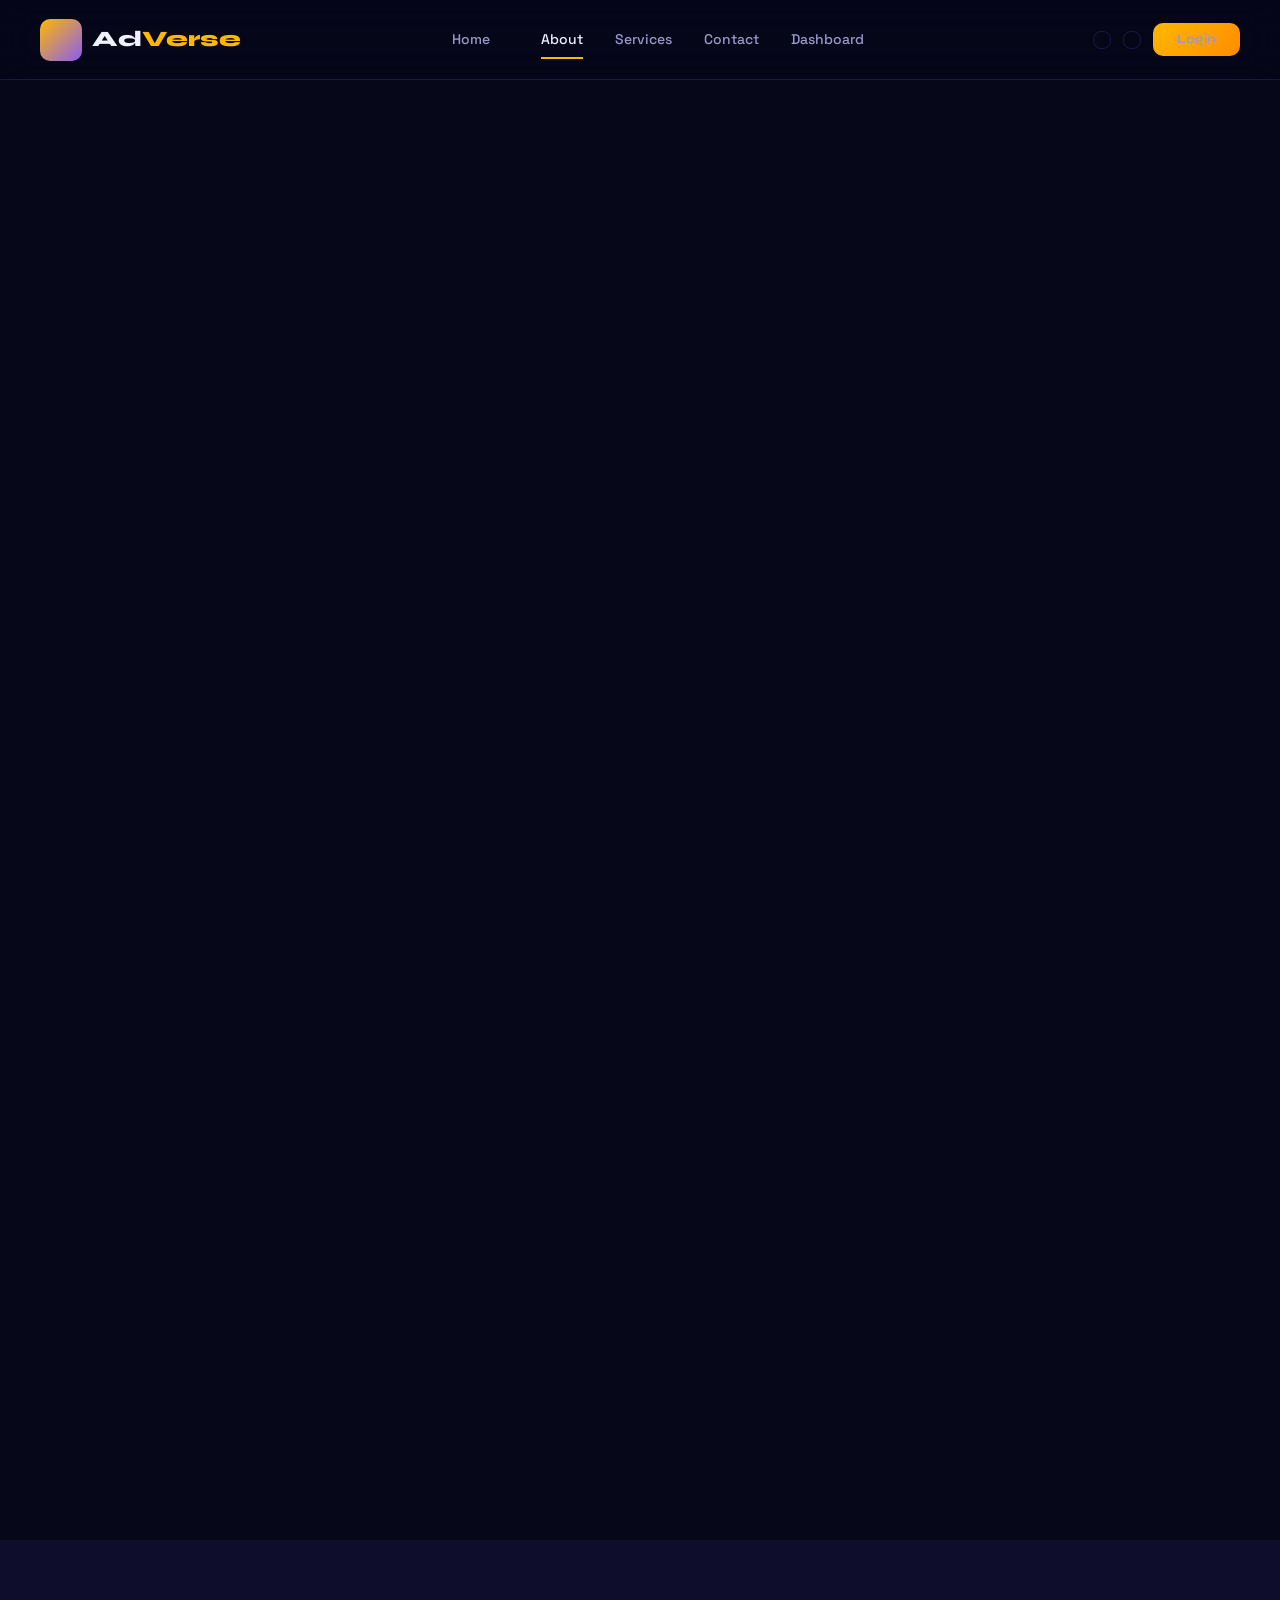
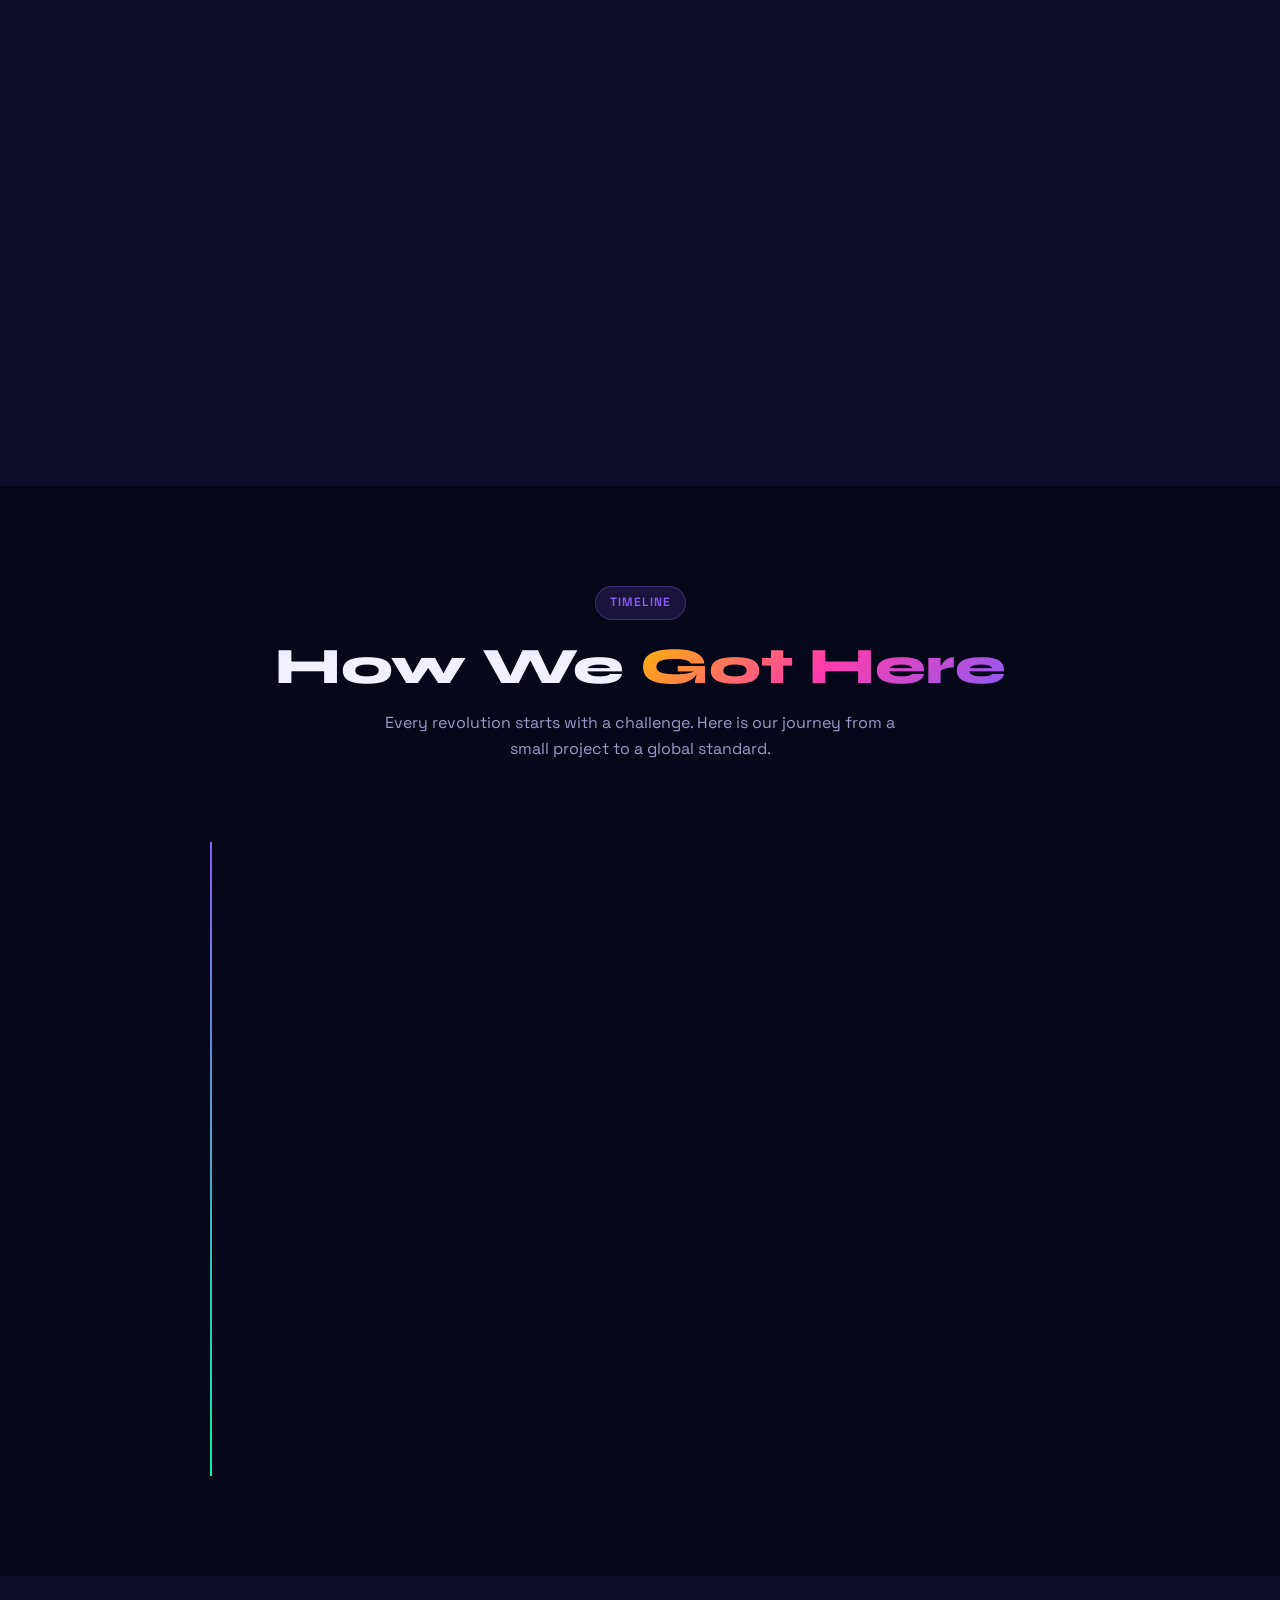
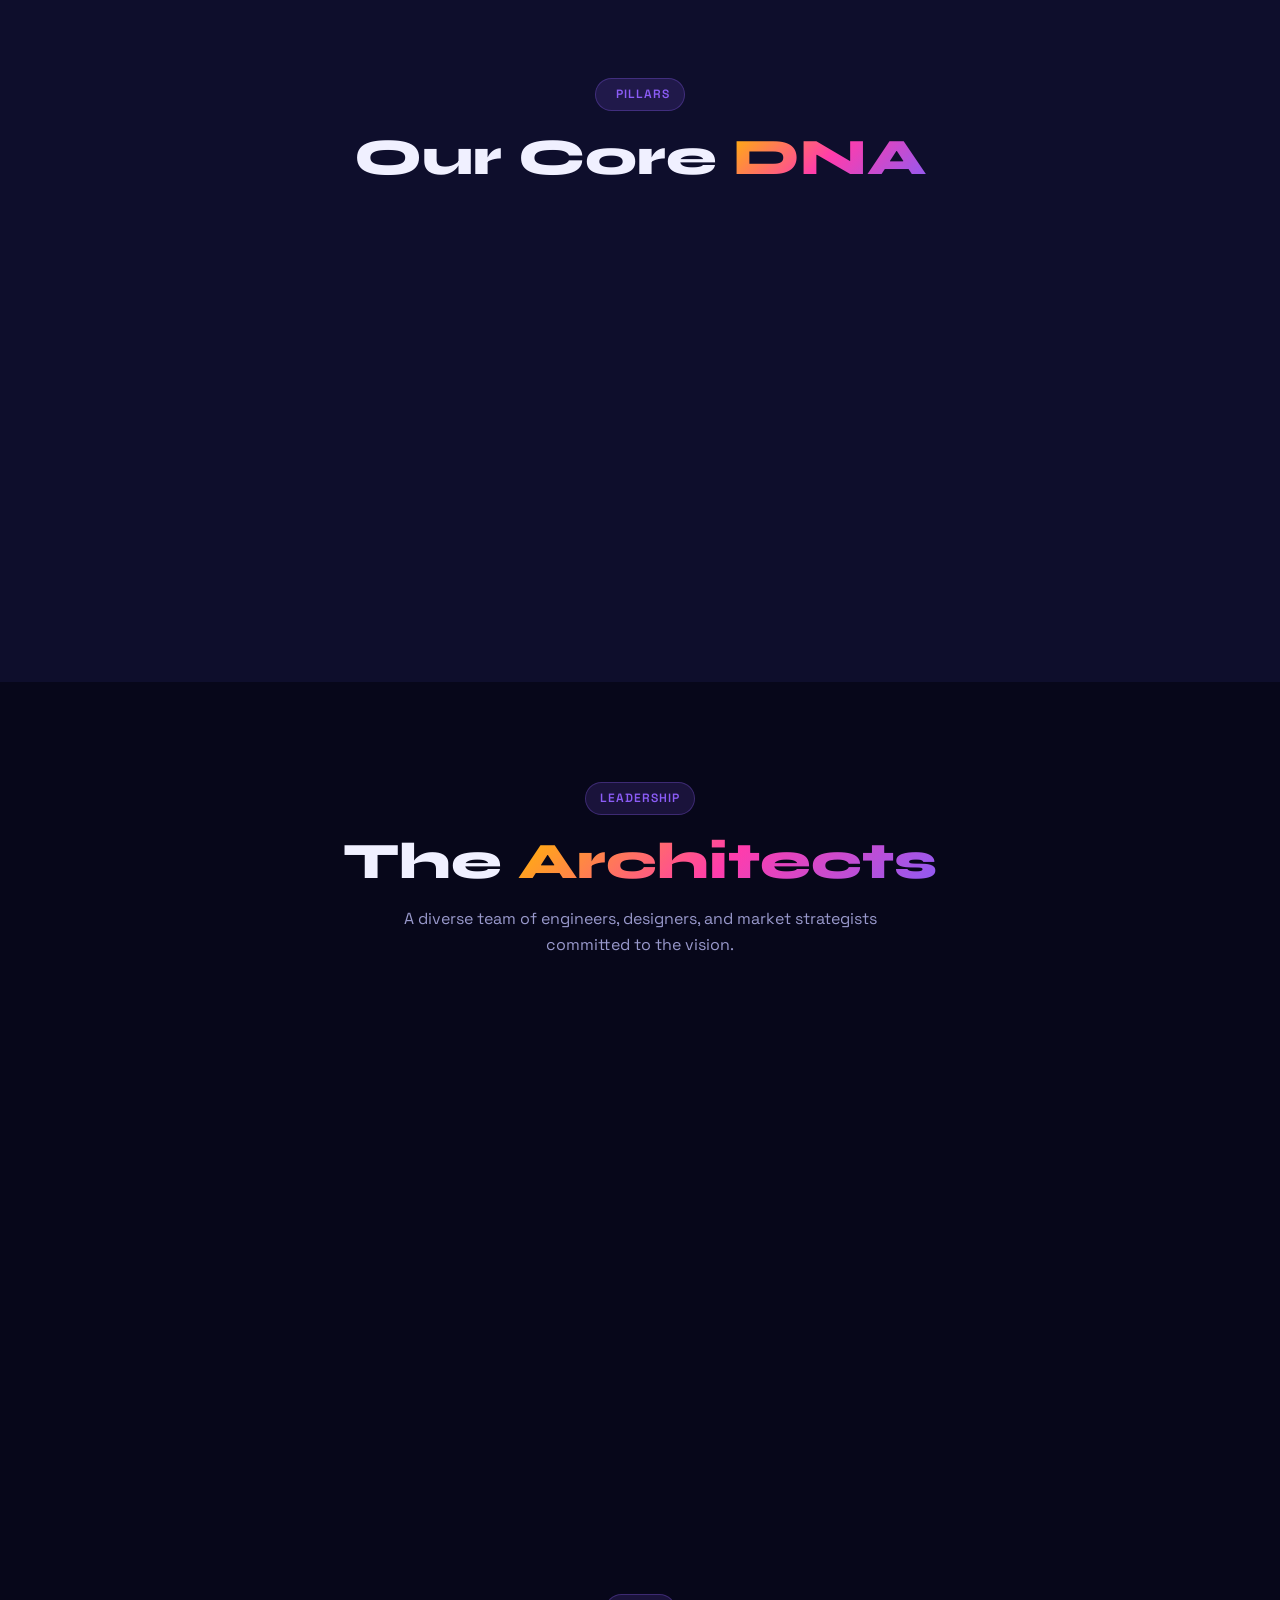
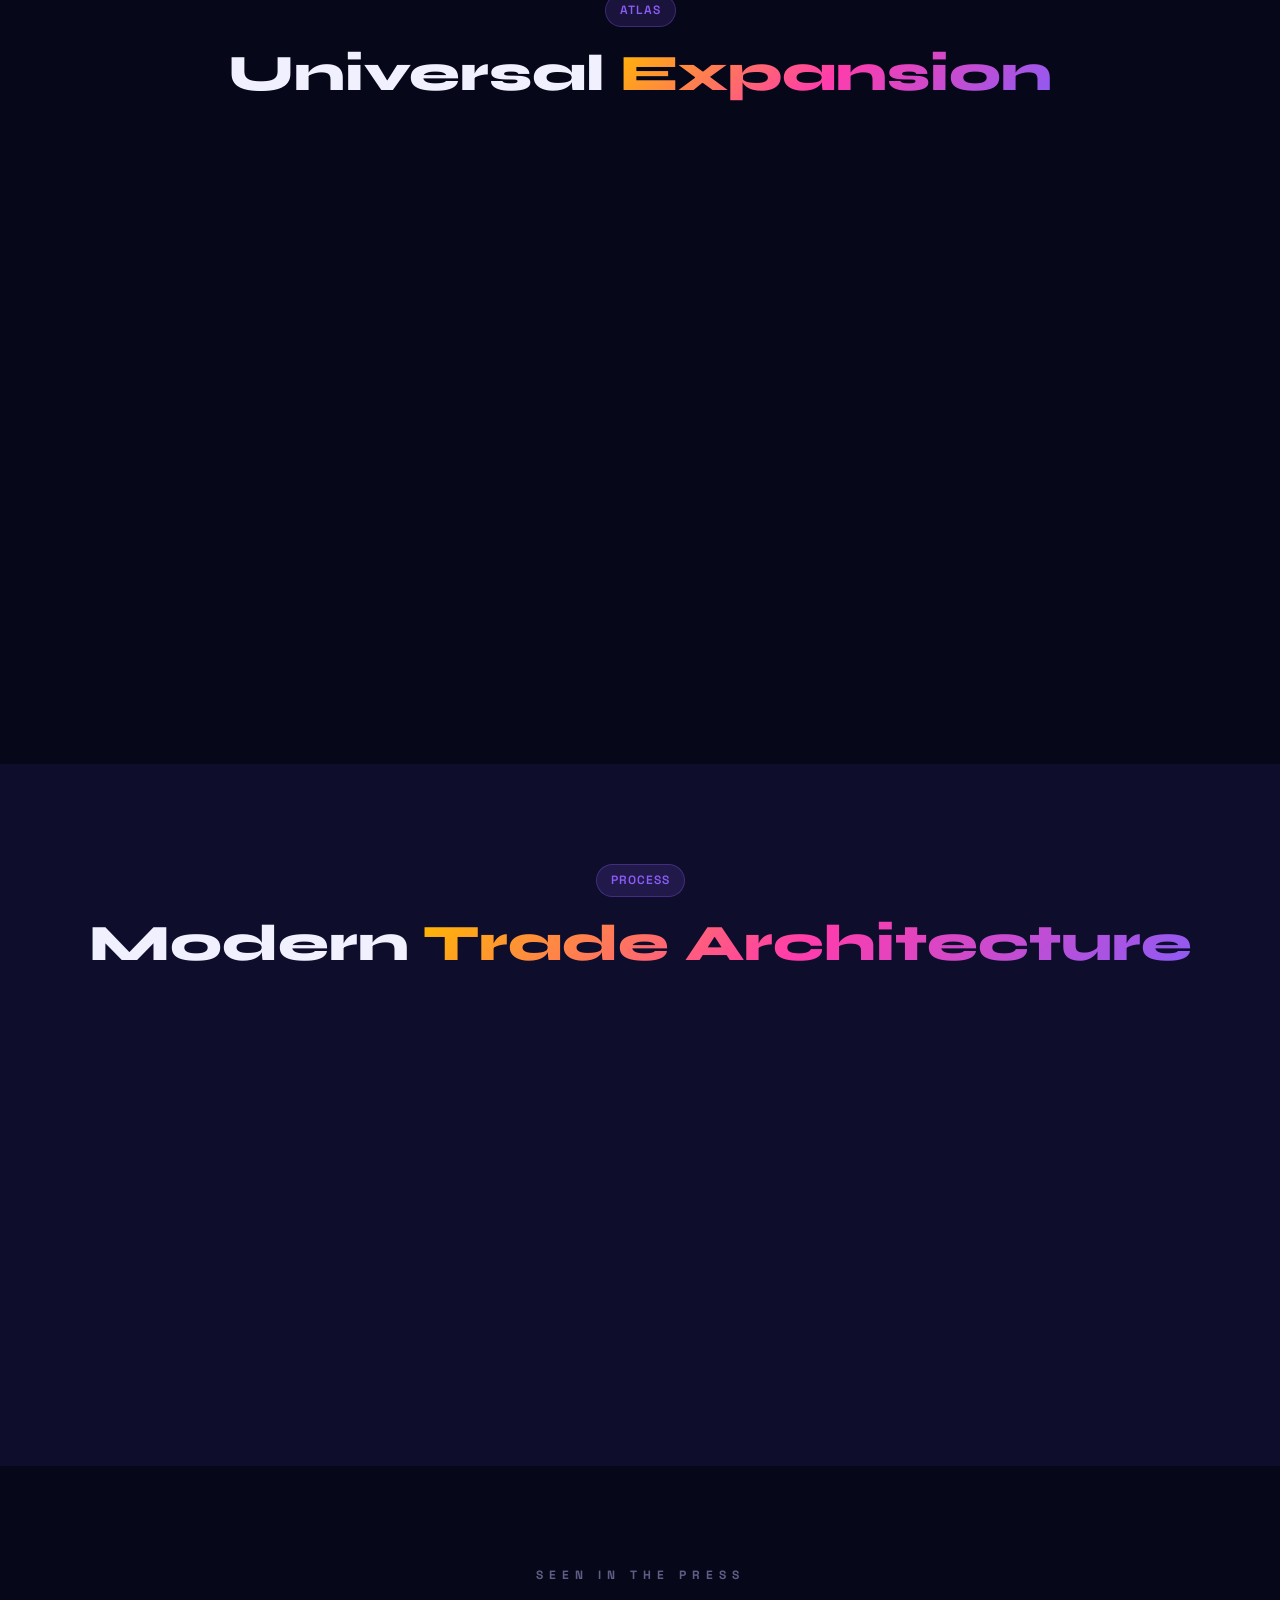
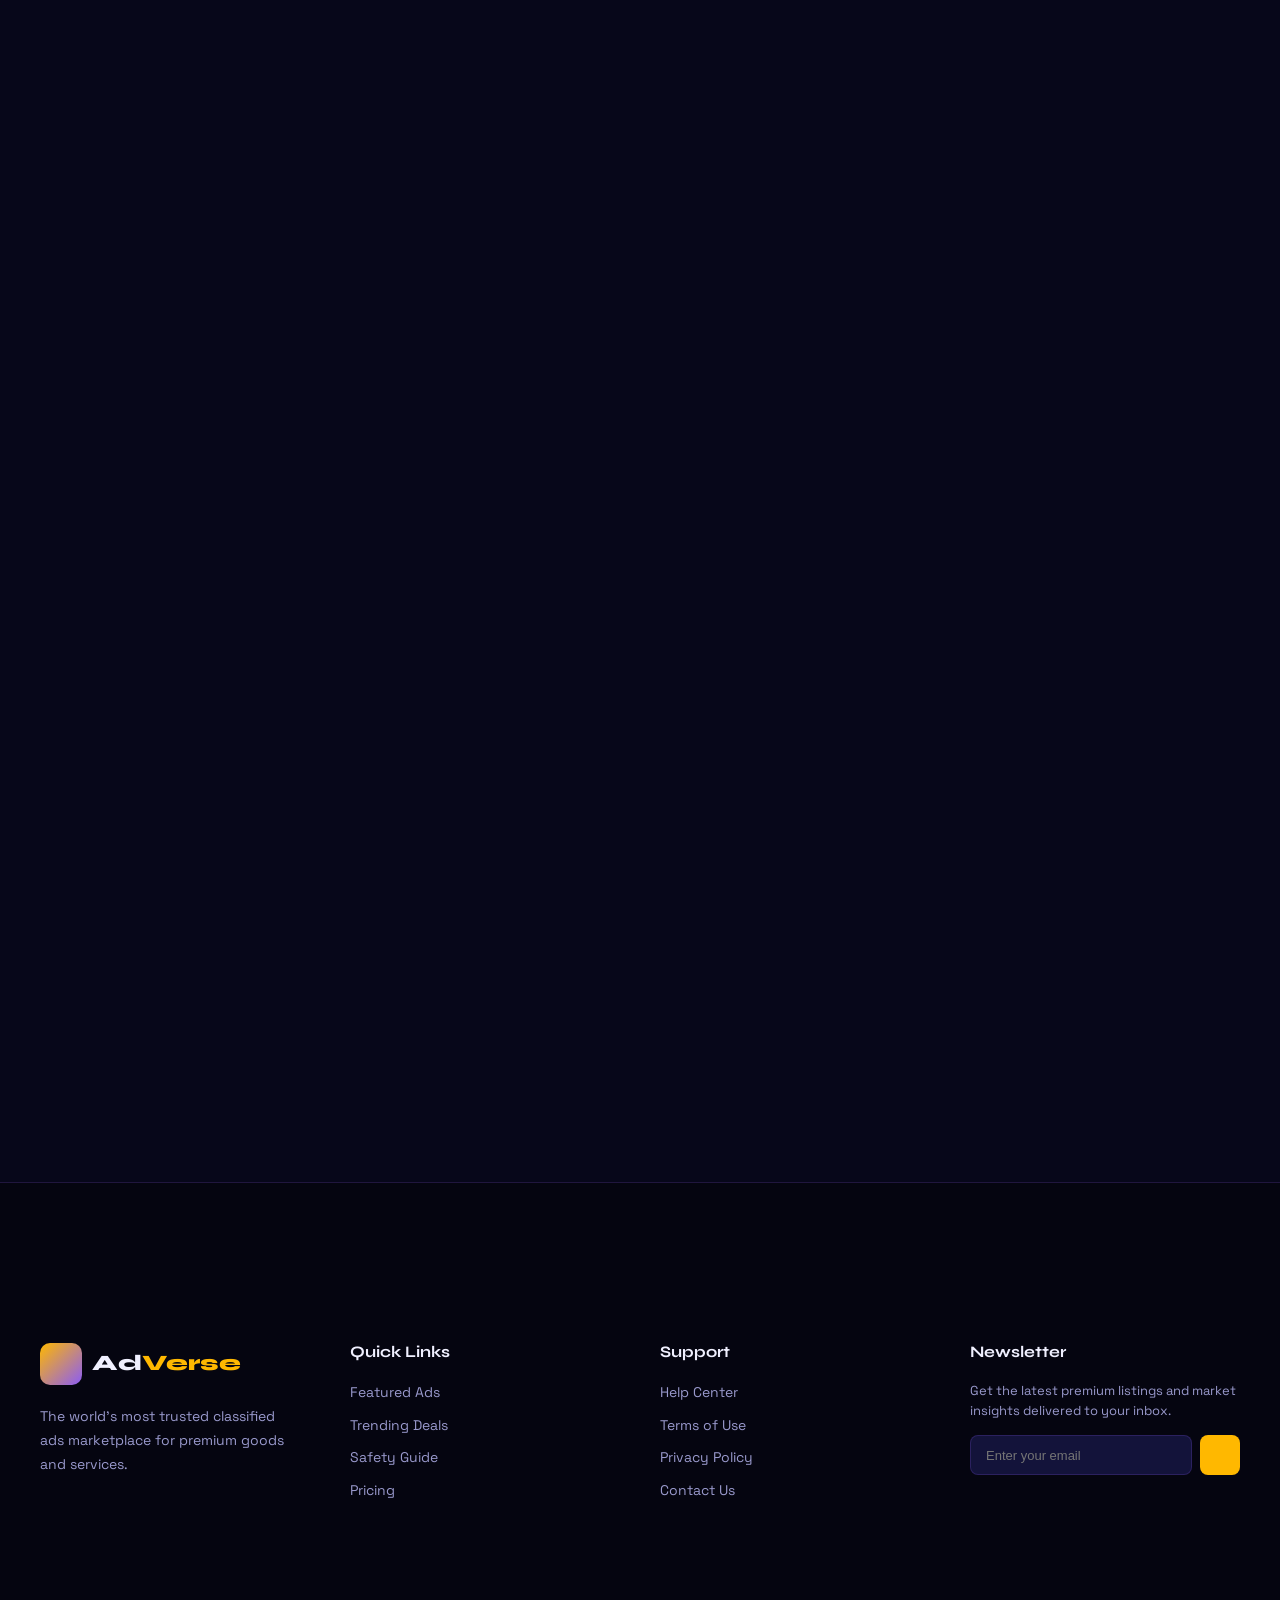
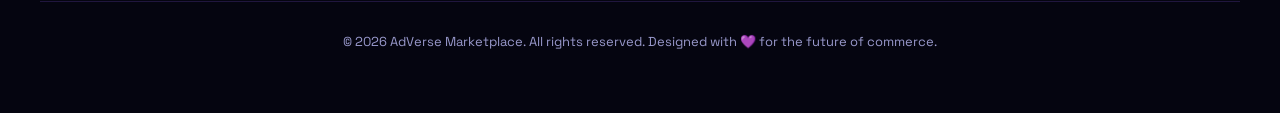
==== commit 26606f94: "Finalized premium marketplace UI: unified navigation, theme-aware dashboards, and optimized footer" ====
--- a/about.html
+++ b/about.html
@@ -67,6 +67,9 @@
     </ul>
 
     <div class="header-right">
+      <button class="theme-toggle" id="themeToggle" onclick="toggleTheme()" title="Toggle Theme">
+        <i data-lucide="sun"></i>
+      </button>
       <button class="btn-globe" id="rtlToggle" onclick="toggleRTL()" title="Toggle RTL/LTR">
         <i data-lucide="globe"></i>
       </button>
@@ -375,53 +378,43 @@
   <footer>
     <div class="footer-inner container">
       <div class="footer-brand">
-        <a href="index.html" class="logo" style="margin-bottom: 25px;">
+        <a href="index.html" class="logo" style="margin-bottom: 20px;">
           <div class="logo-icon"><i data-lucide="zap"></i></div>
           <span class="logo-text">Ad<span>Verse</span></span>
         </a>
-        <p style="font-size: 14px; color: var(--text-muted); line-height: 1.8;">The world's most trusted classified ads
-          marketplace for premium goods and services. Connecting the elite since 2021.</p>
+        <p style="font-size: 14px; color: var(--text-muted);">The world's most trusted classified ads marketplace for
+          premium goods and services.</p>
       </div>
       <div class="footer-links">
-        <h4 style="margin-bottom: 25px; font-size: 16px; color: #fff;">Marketplace</h4>
-        <ul style="list-style: none; display: grid; gap: 12px; font-size: 14px; color: var(--text-muted);">
-          <li><a href="#" style="color: inherit; text-decoration: none;">V2 Featured Ads</a></li>
-          <li><a href="#" style="color: inherit; text-decoration: none;">Verified Sellers</a></li>
-          <li><a href="#" style="color: inherit; text-decoration: none;">Local Map Browse</a></li>
-          <li><a href="#" style="color: inherit; text-decoration: none;">Category Spotlight</a></li>
+        <h4 style="margin-bottom: 20px; font-size: 16px;">Quick Links</h4>
+        <ul style="list-style: none; display: grid; gap: 10px; font-size: 14px; color: var(--text-muted);">
+          <li><a href="#" style="color: inherit; text-decoration: none;">Featured Ads</a></li>
+          <li><a href="#" style="color: inherit; text-decoration: none;">Trending Deals</a></li>
+          <li><a href="#" style="color: inherit; text-decoration: none;">Safety Guide</a></li>
+          <li><a href="#" style="color: inherit; text-decoration: none;">Pricing</a></li>
         </ul>
       </div>
       <div class="footer-links">
-        <h4 style="margin-bottom: 25px; font-size: 16px; color: #fff;">Legal & Platform</h4>
-        <ul style="list-style: none; display: grid; gap: 12px; font-size: 14px; color: var(--text-muted);">
-          <li><a href="#" style="color: inherit; text-decoration: none;">Security Protocol</a></li>
+        <h4 style="margin-bottom: 20px; font-size: 16px;">Support</h4>
+        <ul style="list-style: none; display: grid; gap: 10px; font-size: 14px; color: var(--text-muted);">
+          <li><a href="#" style="color: inherit; text-decoration: none;">Help Center</a></li>
+          <li><a href="#" style="color: inherit; text-decoration: none;">Terms of Use</a></li>
           <li><a href="#" style="color: inherit; text-decoration: none;">Privacy Policy</a></li>
-          <li><a href="#" style="color: inherit; text-decoration: none;">Investor Relations</a></li>
-          <li><a href="#" style="color: inherit; text-decoration: none;">Careers</a></li>
+          <li><a href="#" style="color: inherit; text-decoration: none;">Contact Us</a></li>
         </ul>
       </div>
-      <div class="footer-links">
-        <h4 style="margin-bottom: 25px; font-size: 16px; color: #fff;">Join the Pulse</h4>
-        <div style="display: flex; gap: 15px; margin-bottom: 25px;">
-          <a href="#"
-            style="width: 40px; height: 40px; background: rgba(255,255,255,0.03); border: 1px solid var(--border); border-radius: 12px; display: flex; align-items: center; justify-content: center; color: var(--text-muted); transition: 0.3s;"><i
-              data-lucide="facebook" style="width:18px;"></i></a>
-          <a href="#"
-            style="width: 40px; height: 40px; background: rgba(255,255,255,0.03); border: 1px solid var(--border); border-radius: 12px; display: flex; align-items: center; justify-content: center; color: var(--text-muted); transition: 0.3s;"><i
-              data-lucide="twitter" style="width:18px;"></i></a>
-          <a href="#"
-            style="width: 40px; height: 40px; background: rgba(255,255,255,0.03); border: 1px solid var(--border); border-radius: 12px; display: flex; align-items: center; justify-content: center; color: var(--text-muted); transition: 0.3s;"><i
-              data-lucide="instagram" style="width:18px;"></i></a>
-        </div>
-        <p style="font-size: 12px; color: var(--text-muted);">Stay updated with our weekly Pulse newsletter for the
-          latest high-value acquisitions.</p>
+      <div class="footer-links" style="min-width: 240px;">
+        <h4 style="margin-bottom: 20px; font-size: 16px;">Newsletter</h4>
+        <p style="font-size: 13px; color: var(--text-muted); margin-bottom: 15px; line-height: 1.5;">Get the latest premium listings and market insights delivered to your inbox.</p>
+        <div style="display: flex; gap: 8px;">
+          <input type="email" placeholder="Enter your email" style="background: var(--bg-card); border: 1px solid var(--border); border-radius: 8px; padding: 10px 15px; font-size: 13px; color: var(--text-primary); width: 100%; outline: none; transition: var(--transition);" onfocus="this.style.borderColor='var(--accent-gold)'" onblur="this.style.borderColor='var(--border)'">
+          <button style="background: var(--accent-gold); border: none; border-radius: 8px; width: 40px; height: 40px; color: #000; cursor: pointer; flex-shrink: 0; display: flex; align-items: center; justify-content: center; transition: var(--transition);" onmouseover="this.style.transform='scale(1.05)'" onmouseout="this.style.transform='scale(1)'"><i data-lucide="send" style="width: 18px; height: 18px;"></i></button>
+        </div>
       </div>
     </div>
     <div
-      style="border-top: 1px solid var(--border); padding: 40px 0; text-align: center; color: var(--text-muted); font-size: 13px; background: rgba(0,0,0,0.1);">
-      &copy; 2026 AdVerse Marketplace. Built for the future of trade. <span
-        style="margin: 0 10px; opacity:0.3;">|</span> <a href="#" style="color:inherit; text-decoration:none;">Terms
-        applied.</a>
+      style="border-top: 1px solid var(--border); padding: 30px 0; text-align: center; color: var(--text-muted); font-size: 13px;">
+      &copy; 2026 AdVerse Marketplace. All rights reserved. Designed with 💜 for the future of commerce.
     </div>
   </footer>
 
@@ -487,6 +480,52 @@
       if (window.scrollY > 50) header.classList.add('scrolled');
       else header.classList.remove('scrolled');
     });
+
+    // Theme Toggle Logic
+    function toggleTheme() {
+      const html = document.documentElement;
+      const currentTheme = html.getAttribute('data-theme');
+      const newTheme = currentTheme === 'light' ? 'dark' : 'light';
+      html.setAttribute('data-theme', newTheme);
+      localStorage.setItem('theme', newTheme);
+      updateThemeIcon(newTheme);
+    }
+
+    function updateThemeIcon(theme) {
+      const icon = document.querySelector('#themeToggle i');
+      if (icon) {
+        icon.setAttribute('data-lucide', theme === 'light' ? 'moon' : 'sun');
+        if (window.lucide) lucide.createIcons();
+      }
+    }
+
+    (function () {
+      const savedTheme = localStorage.getItem('theme') || 'dark';
+      document.documentElement.setAttribute('data-theme', savedTheme);
+      document.addEventListener('DOMContentLoaded', () => {
+        updateThemeIcon(savedTheme);
+        highlightNav();
+      });
+    })();
+
+    function highlightNav() {
+      const path = window.location.pathname.split('/').pop() || 'index.html';
+      const navLinks = document.querySelectorAll('.nav a, .mobile-nav a');
+      navLinks.forEach(link => {
+        const href = link.getAttribute('href');
+        if (href === path) {
+          link.classList.add('active');
+          const parentSub = link.closest('.dropdown, .mobile-sub');
+          if (parentSub) {
+            const parentLink = parentSub.previousElementSibling;
+            if (parentLink) parentLink.classList.add('active');
+          }
+        } else if (href !== '#') {
+          link.classList.remove('active');
+        }
+      });
+    }
+
   </script>
 </body>
 
--- a/style.css
+++ b/style.css
@@ -17,6 +17,143 @@
    --transition: 0.35s cubic-bezier(.4, 0, .2, 1);
 }
 
+[data-theme="light"] {
+   --bg-primary: #F8F9FA;
+   --bg-secondary: #FFFFFF;
+   --bg-card: #FFFFFF;
+   --bg-card2: #F1F3F5;
+   --text-primary: #1A1A1A;
+   --text-muted: #666666;
+   --border: rgba(0, 0, 0, 0.1);
+}
+
+/* Fixed Dark Sections — header, footer, mobile-nav and CTA remain always dark */
+.header, 
+footer, 
+.mobile-nav,
+.cta-final {
+    --bg-primary: #07071A;
+    --bg-secondary: #0E0E2C;
+    --bg-card: #13133A;
+    --bg-card2: #1A1A4A;
+    --text-primary: #F0F0FF;
+    --text-muted: #9999CC;
+    --border: rgba(139, 92, 246, 0.2);
+}
+
+.header .logo-text,
+footer .logo-text {
+    color: #F0F0FF !important;
+}
+
+.header a,
+footer a {
+    color: var(--text-muted);
+}
+
+.header .nav > li > a.active,
+.header .nav > li > a:hover {
+    color: #F0F0FF;
+}
+
+/* ── HERO LIGHT MODE ── */
+/* Home 1 hero */
+[data-theme="light"] .hero {
+    background: linear-gradient(135deg, #f0eeff 0%, #e8f4ff 50%, #f5f0ff 100%) !important;
+}
+[data-theme="light"] .hero h1,
+[data-theme="light"] .hero h2,
+[data-theme="light"] .hero h3,
+[data-theme="light"] .hero h4,
+[data-theme="light"] .hero p,
+[data-theme="light"] .hero span,
+[data-theme="light"] .hero li {
+    color: #1A1A1A !important;
+}
+[data-theme="light"] .hero .hero-sub,
+[data-theme="light"] .hero .hero-desc {
+    color: #444 !important;
+}
+[data-theme="light"] .hero-badge {
+    background: rgba(255,255,255,0.85);
+    border: 1px solid rgba(0,0,0,0.1);
+    backdrop-filter: blur(10px);
+}
+[data-theme="light"] .hero-badge .badge-num,
+[data-theme="light"] .hero-badge .badge-label {
+    color: #1A1A1A !important;
+}
+[data-theme="light"] .hero .search-bar {
+    background: rgba(255,255,255,0.9);
+    border: 1px solid rgba(0,0,0,0.12);
+    box-shadow: 0 8px 30px rgba(0,0,0,0.08);
+}
+[data-theme="light"] .hero .search-bar input,
+[data-theme="light"] .hero .search-bar select {
+    color: #1A1A1A;
+    background: transparent;
+}
+[data-theme="light"] .hero .search-bar input::placeholder {
+    color: #888;
+}
+[data-theme="light"] .hero-orb {
+    opacity: 0.3;
+}
+
+/* Home 2 hero */
+[data-theme="light"] .hero-v5-redesign {
+    background: linear-gradient(135deg, #f0eeff 0%, #e8f4ff 60%, #f5f0ff 100%) !important;
+}
+[data-theme="light"] .hero-v5-redesign h1,
+[data-theme="light"] .hero-v5-redesign h2,
+[data-theme="light"] .hero-v5-redesign p,
+[data-theme="light"] .hero-v5-redesign span {
+    color: #1A1A1A !important;
+}
+[data-theme="light"] .hero-v5-redesign .logo-text {
+    color: #1A1A1A !important;
+}
+
+/* About / Services / Contact hero */
+[data-theme="light"] .hero-about-v4 {
+    background: linear-gradient(135deg, #eeeaff 0%, #ddeeff 60%, #f5eeff 100%) !important;
+}
+[data-theme="light"] .hero-about-v4 h1,
+[data-theme="light"] .hero-about-v4 p {
+    color: #1A1A1A !important;
+}
+[data-theme="light"] .hero-about-v4 .tag {
+    background: rgba(139,92,246,0.12) !important;
+}
+[data-theme="light"] .hero-about-v4-bg {
+    opacity: 0.06 !important;
+}
+[data-theme="light"] .hero-about-v4-overlay {
+    background: rgba(255,255,255,0.55) !important;
+}
+[data-theme="light"] .hero-about-orb {
+    opacity: 0.25 !important;
+}
+
+.theme-toggle {
+    background: none;
+    border: 1px solid var(--border);
+    color: var(--text-muted);
+    border-radius: 8px;
+    padding: 8px;
+    cursor: pointer;
+    display: flex;
+    align-items: center;
+    justify-content: center;
+    transition: all var(--transition);
+}
+
+.theme-toggle:hover {
+    border-color: var(--accent-purple);
+    color: var(--accent-purple);
+}
+
+
 .lucide {
    width: 24px;
    height: 24px;
@@ -47,7 +184,434 @@
    width: 100%;
    word-wrap: break-word;
    overflow-wrap: break-word;
-}
+   transition: background 0.4s ease, color 0.4s ease;
+}
+
+
+/* ══════════════════════════════════════════════════════
+   COMPREHENSIVE LIGHT MODE OVERRIDES
+   Fixes all hardcoded #fff / #F0F0FF text that becomes
+   invisible on the light background.
+══════════════════════════════════════════════════════ */
+
+/* ── Base section backgrounds ── */
+[data-theme="light"] body,
+[data-theme="light"] section,
+[data-theme="light"] .section-pad,
+[data-theme="light"] .stats {
+   background: var(--bg-primary);
+   color: var(--text-primary);
+}
+
+/* ── All headings ── */
+[data-theme="light"] h1,
+[data-theme="light"] h2,
+[data-theme="light"] h3,
+[data-theme="light"] h4,
+[data-theme="light"] h5 {
+   color: var(--text-primary) !important;
+}
+
+/* ── Paragraphs & spans with hardcoded colors ── */
+[data-theme="light"] p,
+[data-theme="light"] span,
+[data-theme="light"] small,
+[data-theme="light"] li,
+[data-theme="light"] label {
+   color: var(--text-primary);
+}
+
+/* ── Stat cards (Home 1 counter section) ── */
+[data-theme="light"] .stat-card {
+   background: var(--bg-card);
+   border-color: var(--border);
+   box-shadow: 0 4px 20px rgba(0,0,0,0.06);
+}
+[data-theme="light"] .stat-num,
+[data-theme="light"] .stat-label {
+   color: var(--text-primary) !important;
+}
+
+/* ── Stat V3 grid (About, Home2, Services) ── */
+[data-theme="light"] .stat-v3-card {
+   background: var(--bg-card);
+   border-color: var(--border);
+   box-shadow: 0 4px 20px rgba(0,0,0,0.06);
+}
+[data-theme="light"] .stat-v3-card h3,
+[data-theme="light"] .stat-v3-card p {
+   color: var(--text-primary) !important;
+}
+
+/* ── Category cards ── */
+[data-theme="light"] .cat-card,
+[data-theme="light"] .cat-card-v2 {
+   background: var(--bg-card);
+   border-color: var(--border);
+   box-shadow: 0 4px 20px rgba(0,0,0,0.06);
+}
+[data-theme="light"] .cat-name,
+[data-theme="light"] .cat-card-v2 h4,
+[data-theme="light"] .cat-card-v2 span {
+   color: var(--text-primary) !important;
+}
+
+/* ── User / Seller cards ── */
+[data-theme="light"] .user-card-v2 {
+   background: var(--bg-card);
+   border-color: var(--border);
+}
+[data-theme="light"] .user-card-v2 h4,
+[data-theme="light"] .user-card-v2 p {
+   color: var(--text-primary) !important;
+}
+
+/* ── Testimonial cards ── */
+[data-theme="light"] .testi-card {
+   background: var(--bg-card);
+   border-color: var(--border);
+}
+[data-theme="light"] .testi-text,
+[data-theme="light"] .author-name,
+[data-theme="light"] .author-role {
+   color: var(--text-primary) !important;
+}
+
+/* ── Why cards / Feature cards ── */
+[data-theme="light"] .why-card {
+   background: var(--bg-card);
+   border-color: var(--border);
+}
+[data-theme="light"] .why-card h3,
+[data-theme="light"] .why-card p {
+   color: var(--text-primary) !important;
+}
+
+/* ── Step cards (How it Works) ── */
+[data-theme="light"] .step {
+   background: transparent;
+}
+[data-theme="light"] .step h3,
+[data-theme="light"] .step p {
+   color: var(--text-primary) !important;
+}
+
+/* ── Pricing cards ── */
+[data-theme="light"] .price-card {
+   background: var(--bg-card);
+   border-color: var(--border);
+   box-shadow: 0 4px 20px rgba(0,0,0,0.06);
+}
+[data-theme="light"] .price-card .price-label,
+[data-theme="light"] .price-card .price-amount,
+[data-theme="light"] .price-card .price-period,
+[data-theme="light"] .price-card .price-features li {
+   color: var(--text-primary) !important;
+}
+[data-theme="light"] .price-card.popular {
+   background: linear-gradient(135deg, #6d28d9, #8B5CF6);
+   color: #fff !important;
+}
+[data-theme="light"] .price-card.popular .price-label,
+[data-theme="light"] .price-card.popular .price-amount,
+[data-theme="light"] .price-card.popular .price-period,
+[data-theme="light"] .price-card.popular li {
+   color: #fff !important;
+}
+
+/* ── Recent listings table ── */
+[data-theme="light"] .recent-item {
+   background: var(--bg-card);
+   border-color: var(--border);
+}
+[data-theme="light"] .recent-info h4,
+[data-theme="light"] .recent-price,
+[data-theme="light"] .recent-loc,
+[data-theme="light"] .recent-time {
+   color: var(--text-primary) !important;
+}
+
+/* ── Trending scroll cards ── */
+[data-theme="light"] .trend-card {
+   background: var(--bg-card);
+   border-color: var(--border);
+}
+[data-theme="light"] .trend-title,
+[data-theme="light"] .trend-loc {
+   color: var(--text-primary) !important;
+}
+
+/* ── Split / Feature sections ── */
+[data-theme="light"] .feature-list li,
+[data-theme="light"] .split-content p,
+[data-theme="light"] .split-content h2 {
+   color: var(--text-primary) !important;
+}
+
+/* ── Community / CP items ── */
+[data-theme="light"] .cp-text strong,
+[data-theme="light"] .cp-text span {
+   color: var(--text-primary) !important;
+}
+
+/* ── App section ── */
+[data-theme="light"] .app-badge {
+   background: var(--bg-card);
+   border-color: var(--border);
+}
+[data-theme="light"] .app-badge-text strong,
+[data-theme="light"] .app-badge-text small {
+   color: var(--text-primary) !important;
+}
+
+/* ── Seller chips ── */
+[data-theme="light"] .seller-chip {
+   background: var(--bg-card);
+   border-color: var(--border);
+}
+[data-theme="light"] .seller-info strong,
+[data-theme="light"] .seller-info small {
+   color: var(--text-primary) !important;
+}
+
+/* ── Hero badges ── */
+[data-theme="light"] .hero-badge {
+   background: rgba(255,255,255,0.9);
+   border-color: var(--border);
+}
+[data-theme="light"] .badge-num,
+[data-theme="light"] .badge-label {
+   color: var(--text-primary) !important;
+}
+
+/* ── Ticker / Marquee ── */
+[data-theme="light"] .ticker {
+   background: var(--bg-secondary);
+   border-top: 1px solid var(--border);
+   border-bottom: 1px solid var(--border);
+}
+[data-theme="light"] .ticker-item {
+   color: var(--text-primary) !important;
+}
+
+/* ── Dropdown nav ── */
+[data-theme="light"] .dropdown {
+   background: var(--bg-card);
+   border-color: var(--border);
+   box-shadow: 0 10px 30px rgba(0,0,0,0.1);
+}
+
+/* ── Section header text ── */
+[data-theme="light"] .section-header h2,
+[data-theme="light"] .section-header p {
+   color: var(--text-primary) !important;
+}
+
+/* ── Hero search bar (global, outside light scoping) ── */
+[data-theme="light"] .search-bar {
+   background: rgba(255,255,255,0.92);
+   border: 1px solid rgba(0,0,0,0.1);
+   box-shadow: 0 6px 24px rgba(0,0,0,0.08);
+}
+[data-theme="light"] .search-bar input,
+[data-theme="light"] .search-bar select {
+   color: #1A1A1A;
+   background: transparent;
+}
+[data-theme="light"] .search-bar input::placeholder {
+   color: #888;
+}
+[data-theme="light"] .search-bar .search-divider {
+   background: rgba(0,0,0,0.1);
+}
+
+
+/* ── Activity V3 card (Home2, Services) ── */
+[data-theme="light"] .activity-v3-card {
+   background: var(--bg-card);
+   border-color: var(--border);
+}
+[data-theme="light"] .activity-v3-card h2,
+[data-theme="light"] .activity-v3-card p,
+[data-theme="light"] .activity-text,
+[data-theme="light"] .activity-val {
+   color: var(--text-primary) !important;
+}
+[data-theme="light"] .pulse-stat-card h3 {
+   color: var(--text-primary) !important;
+}
+[data-theme="light"] .pulse-stat-card small {
+   color: var(--text-muted) !important;
+}
+
+/* ── Roadmap nodes ── */
+[data-theme="light"] .roadmap-node {
+   background: var(--bg-card);
+   border-color: var(--border);
+}
+[data-theme="light"] .roadmap-node p {
+   color: var(--text-primary) !important;
+}
+
+/* ── FAQ ── */
+[data-theme="light"] .faq-item {
+   background: var(--bg-card);
+   border-color: var(--border);
+}
+[data-theme="light"] .faq-q {
+   color: var(--text-primary) !important;
+}
+[data-theme="light"] .faq-a p {
+   color: var(--text-muted) !important;
+}
+
+/* ── Pricing V4 (Services) ── */
+[data-theme="light"] .pricing-v4-card {
+   background: var(--bg-card);
+   border-color: var(--border);
+}
+[data-theme="light"] .pricing-v4-card h4,
+[data-theme="light"] .pricing-v4-card .price,
+[data-theme="light"] .pricing-v4-list li {
+   color: var(--text-primary) !important;
+}
+[data-theme="light"] .pricing-v4-card.popular h4,
+[data-theme="light"] .pricing-v4-card.popular .price,
+[data-theme="light"] .pricing-v4-card.popular li {
+   color: #fff !important;
+}
+
+/* ── Social cards (Contact) ── */
+[data-theme="light"] .social-card-v4 {
+   background: var(--bg-card);
+   border-color: var(--border);
+}
+[data-theme="light"] .social-card-v4 h5,
+[data-theme="light"] .social-card-v4 span {
+   color: var(--text-primary) !important;
+}
+
+/* ── Form inputs ── */
+[data-theme="light"] .form-v4-input,
+[data-theme="light"] .form-v4-textarea {
+   background: var(--bg-card);
+   border-color: var(--border);
+   color: var(--text-primary) !important;
+}
+[data-theme="light"] .form-v4-group label {
+   color: var(--text-primary) !important;
+}
+[data-theme="light"] .form-v4-input::placeholder,
+[data-theme="light"] .form-v4-textarea::placeholder {
+   color: var(--text-muted);
+}
+
+/* ── Map UI overlaid location chips ── */
+[data-theme="light"] .map-ui > div h5 {
+   color: var(--text-primary) !important;
+}
+
+/* ── Img V3 placeholder (split images) ── */
+[data-theme="light"] .img-v3-placeholder {
+   background: var(--bg-card);
+   border-color: var(--border);
+}
+
+/* ── Split V3 headings/paragraphs ── */
+[data-theme="light"] .split-v3 h2,
+[data-theme="light"] .split-v3 p,
+[data-theme="light"] .split-v3 h4 {
+   color: var(--text-primary) !important;
+}
+
+/* ── Glow category cards ── */
+[data-theme="light"] .glow-categories > div h4,
+[data-theme="light"] .glow-categories > div p {
+   color: var(--text-primary) !important;
+}
+
+/* ── Trust section ── */
+[data-theme="light"] .trust-inner h2,
+[data-theme="light"] .trust-inner p,
+[data-theme="light"] .trust-point h4 {
+   color: var(--text-primary) !important;
+}
+
+/* ── Ensure hero dark-mode base colours are explicit
+   (no longer locked by the scoped-var block) ── */
+.hero,
+.hero-v5-redesign,
+.hero-about-v4 {
+    color: #F0F0FF;
+}
+.hero h1, .hero h2, .hero h3, .hero p, .hero span,
+.hero-v5-redesign h1, .hero-v5-redesign h2, .hero-v5-redesign p, .hero-v5-redesign span,
+.hero-about-v4 h1, .hero-about-v4 p {
+    color: #F0F0FF;
+}
+.hero a, .hero-v5-redesign a {
+    color: rgba(240,240,255,0.7);
+}
+
+
+/* ── CTA Final section (Home 1) — keep dark ── */
+.cta-final h2,
+.cta-final p {
+   color: inherit;
+}
+
+/* ── Epic CTA (Home 2, Services, About) ── */
+[data-theme="light"] .epic-cta {
+   background: var(--bg-card) !important;
+   border-color: var(--border);
+}
+[data-theme="light"] .epic-cta h2,
+[data-theme="light"] .epic-cta p {
+   color: var(--text-primary) !important;
+}
+
+/* ── Flash banner (Home 2) — keep colourful, just fix text ── */
+[data-theme="light"] .flash-banner h2,
+[data-theme="light"] .flash-banner p {
+   color: #fff !important;
+}
+
+/* ── Marquee / partner logos ── */
+[data-theme="light"] .marquee-v2-content h2,
+[data-theme="light"] .marquee-v2-content h4 {
+   color: var(--text-primary) !important;
+   opacity: 0.25 !important;
+}
+
+/* ── Inline hardcoded white in section backgrounds ── */
+[data-theme="light"] section[style*="background:var(--bg-secondary)"],
+[data-theme="light"] section[style*="background: var(--bg-secondary)"] {
+   background: var(--bg-secondary) !important;
+}
+
+/* ── Auth pages — keep card dark-glass look ── */
+[data-theme="light"] .auth-page {
+   background: linear-gradient(135deg, #f0f0ff 0%, #e8e8ff 100%);
+}
+[data-theme="light"] .auth-card {
+   background: rgba(255,255,255,0.9);
+   border-color: rgba(0,0,0,0.1);
+   box-shadow: 0 20px 60px rgba(0,0,0,0.1);
+}
+[data-theme="light"] .auth-header h1,
+[data-theme="light"] .auth-header p,
+[data-theme="light"] .auth-footer,
+[data-theme="light"] .remember-me,
+[data-theme="light"] .terms-row {
+   color: var(--text-primary) !important;
+}
+[data-theme="light"] .btn-social {
+   background: rgba(0,0,0,0.03);
+   border-color: rgba(0,0,0,0.12);
+   color: var(--text-primary) !important;
+}
+
+
 
 body.rtl {
    direction: rtl;
@@ -136,6 +700,10 @@
    position: relative
 }
 
+.nav>li {
+   position: relative;
+}
+
 .nav>li>a {
    display: flex;
    align-items: center;
@@ -147,17 +715,34 @@
    color: var(--text-muted);
    text-decoration: none;
    border-radius: 8px;
-   transition: color var(--transition), background var(--transition)
-}
-
-.nav>li>a:hover,
+   transition: color var(--transition), background var(--transition);
+   position: relative;
+}
+
+.nav>li>a::after {
+   content: '';
+   position: absolute;
+   bottom: 0;
+   left: 14px;
+   right: 14px;
+   height: 2px;
+   background: var(--accent-gold);
+   transform: scaleX(0);
+   transition: transform var(--transition);
+   transform-origin: right;
+}
+
+.nav>li>a:hover, .nav>li>a.active {
+   color: var(--text-primary);
+}
+
 .nav>li>a.active {
-   color: var(--text-primary);
-   background: rgba(139, 92, 246, 0.12)
-}
-
-.nav>li>a.active {
-   color: var(--accent-gold)
+   color: var(--accent-gold);
+}
+
+.nav>li>a.active::after {
+   transform: scaleX(1);
+   transform-origin: left;
 }
 
 .nav>li>a svg {
@@ -355,6 +940,12 @@
    color: var(--accent-gold)
 }
 
+.mobile-nav ul li a.active {
+   color: var(--accent-gold);
+   border-bottom: 2px solid var(--accent-gold);
+   background: rgba(255, 184, 0, 0.05);
+}
+
 .mobile-sub {
    padding-left: 16px;
    display: none
@@ -3359,6 +3950,36 @@
     z-index: 10;
 }
 
+/* Light mode: give the popular card a solid deep-purple so white text is legible */
+[data-theme="light"] .pricing-v4-card.popular {
+    background: linear-gradient(145deg, #5b21b6, #7c3aed) !important;
+    border-color: #7c3aed !important;
+}
+
+/* Force ALL children of the popular card to white in light mode */
+[data-theme="light"] .pricing-v4-card.popular *,
+[data-theme="light"] .pricing-v4-card.popular h4,
+[data-theme="light"] .pricing-v4-card.popular h2,
+[data-theme="light"] .pricing-v4-card.popular h3,
+[data-theme="light"] .pricing-v4-card.popular h5,
+[data-theme="light"] .pricing-v4-card.popular p,
+[data-theme="light"] .pricing-v4-card.popular span,
+[data-theme="light"] .pricing-v4-card.popular li,
+[data-theme="light"] .pricing-v4-card.popular .price,
+[data-theme="light"] .pricing-v4-card.popular label {
+    color: #fff !important;
+}
+
+[data-theme="light"] .pricing-v4-card.popular .pricing-v4-list li {
+    border-bottom-color: rgba(255,255,255,0.15) !important;
+}
+
+[data-theme="light"] .pricing-v4-card.popular .btn-primary {
+    background: #fff;
+    color: #5b21b6;
+    border-color: #fff;
+}
+
 .pricing-v4-card.popular::after {
     content: 'MOST POPULAR';
     position: absolute;
@@ -3398,7 +4019,7 @@
     padding: 15px 0;
     font-size: 15px;
     color: var(--text-muted);
-    border-bottom: 1px solid rgba(255,255,255,0.05);
+    border-bottom: 1px solid var(--border);
     display: flex;
     align-items: center;
     gap: 12px;
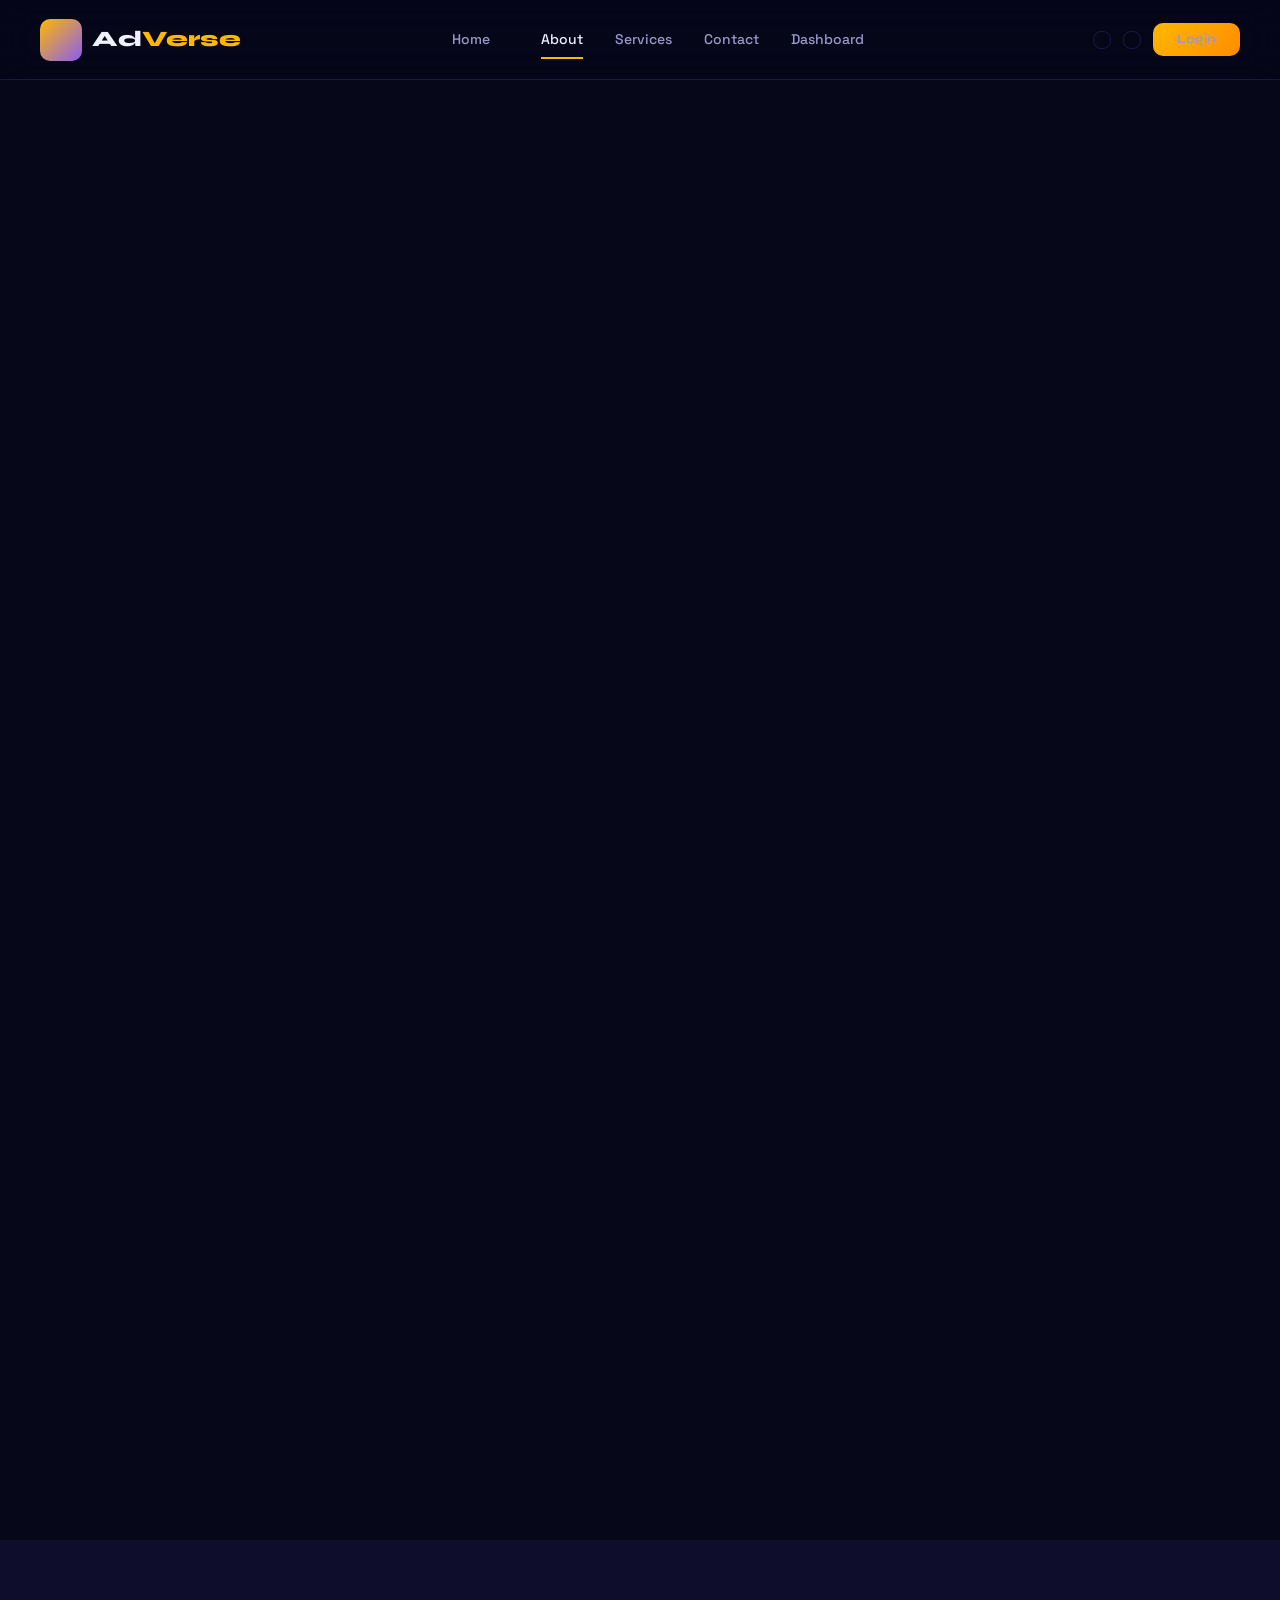
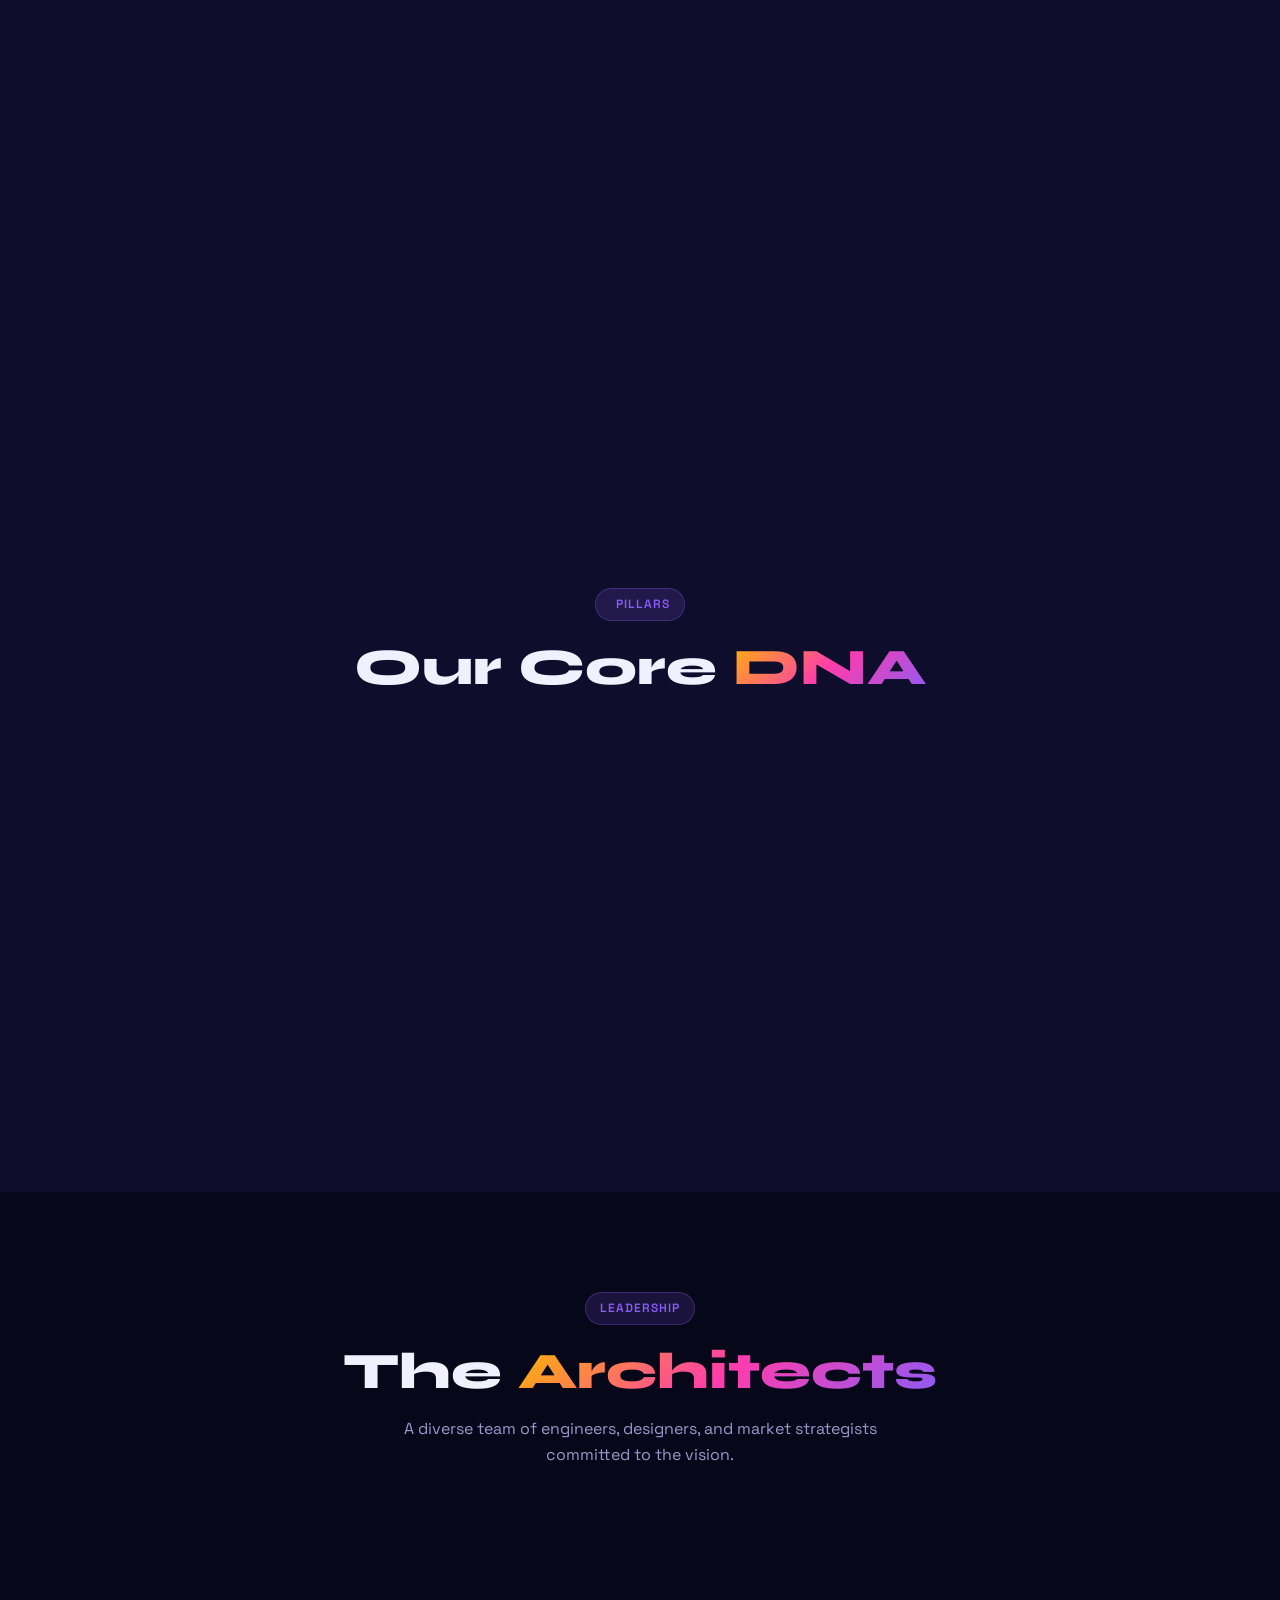
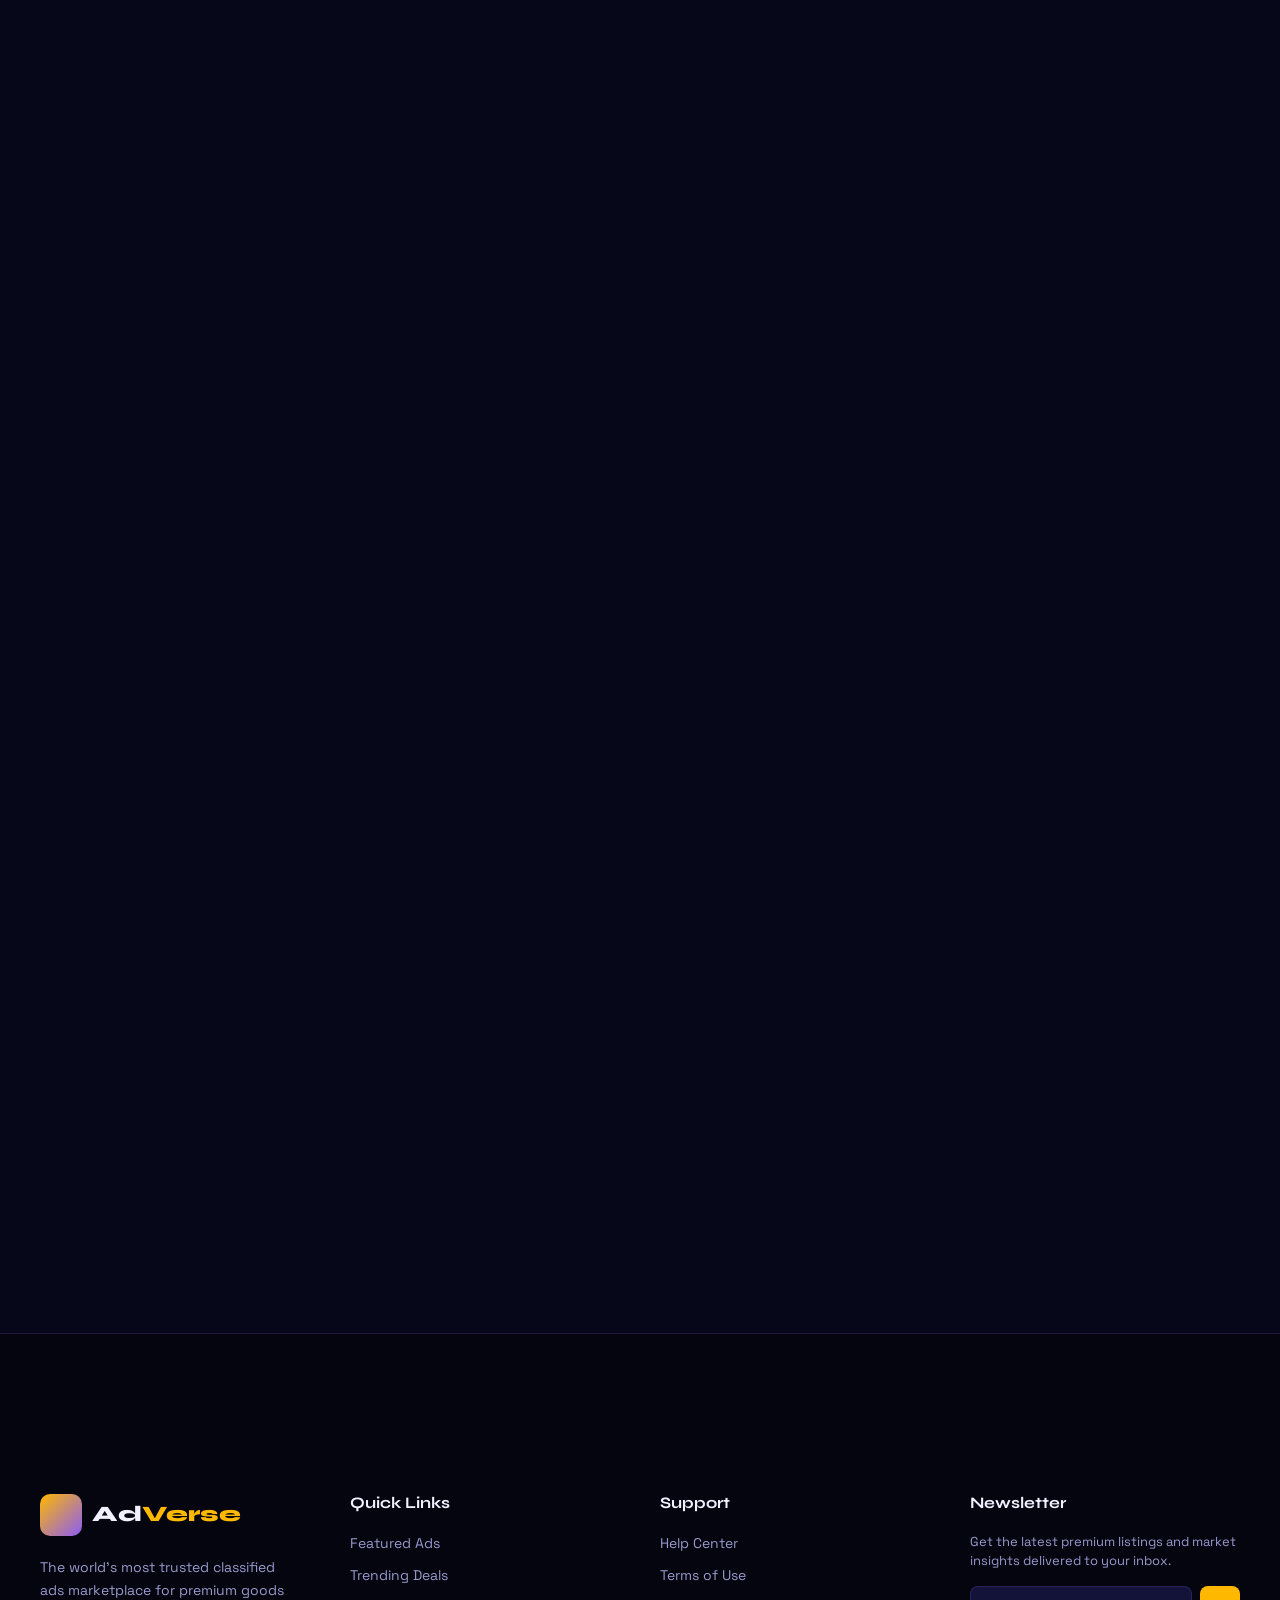
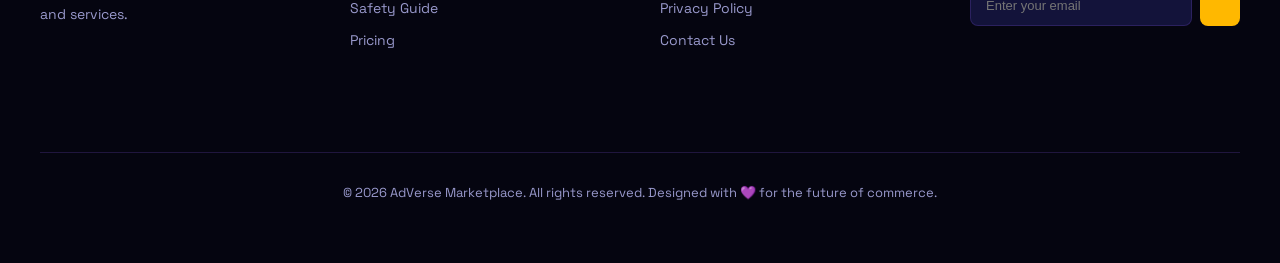
==== commit e8f407be: "hi" ====
--- a/about.html
+++ b/about.html
@@ -155,34 +155,6 @@
       </div>
     </section>
 
-    <!-- 4. Origin Story Timeline -->
-    <section class="section-pad">
-      <div class="container">
-        <div class="section-header">
-          <div class="tag">Timeline</div>
-          <h2>How We <span class="gradient-text">Got Here</span></h2>
-          <p>Every revolution starts with a challenge. Here is our journey from a small project to a global standard.
-          </p>
-        </div>
-        <div class="roadmap-v2" style="max-width:900px; margin:80px auto 0;">
-          <div class="roadmap-node reveal">
-            <h4 style="color:var(--accent-purple); margin-bottom:10px;">2021: The Genesis</h4>
-            <p style="color:var(--text-muted); line-height:1.6;">Launched as a beta in London, focusing on high-end real
-              estate and luxury timepieces. 1,000 verified users in 30 days.</p>
-          </div>
-          <div class="roadmap-node reveal delay-1">
-            <h4 style="color:var(--accent-mint); margin-bottom:10px;">2023: Global Cluster Launch</h4>
-            <p style="color:var(--text-muted); line-height:1.6;">Expanded to 50 major global tech hubs. Introduced the
-              first AI-driven identity verification system in classifieds.</p>
-          </div>
-          <div class="roadmap-node reveal delay-2">
-            <h4 style="color:var(--accent-gold); margin-bottom:10px;">2025: Premium V3 Ecosystem</h4>
-            <p style="color:var(--text-muted); line-height:1.6;">Redesigned our entire platform for modern speed. Added
-              decentralized escrow payments for ultra-secure high-value deals.</p>
-          </div>
-        </div>
-      </div>
-    </section>
 
     <!-- 5. Core Foundation Pilliars -->
     <section class="section-pad" style="background:var(--bg-secondary);">
@@ -260,97 +232,6 @@
       </div>
     </section>
 
-    <!-- 7. Global Physical Offices (Map) -->
-    <section class="section-pad">
-      <div class="container">
-        <div class="section-header">
-          <div class="tag">Atlas</div>
-          <h2>Universal <span class="gradient-text">Expansion</span></h2>
-        </div>
-        <div class="map-ui reveal"
-          style="height: 500px; border-radius: 40px; box-shadow: 0 40px 100px rgba(0,0,0,0.5);">
-          <img src="https://images.unsplash.com/photo-1526778548025-fa2f459cd5c1?auto=format&fit=crop&w=1200&q=80"
-            alt="World Map"
-            style="width:100%; height:100%; object-fit:cover; opacity:0.3; filter:grayscale(1) invert(1);" />
-          <div style="position:absolute; top:35%; left:20%;" class="map-point"></div>
-          <div style="position:absolute; top:40%; left:50%;" class="map-point"></div>
-          <div style="position:absolute; top:60%; left:80%;" class="map-point"></div>
-          <div
-            style="position:absolute; inset:0; display:flex; align-items:flex-end; padding:40px; background:linear-gradient(to top, var(--bg-primary), transparent);">
-            <div style="display:flex; gap:30px; flex-wrap:wrap;">
-              <div
-                style="padding:15px 30px; background:var(--bg-card); border:1px solid var(--border); border-radius:15px; min-width:140px;">
-                <h5 style="color:#fff;">New York</h5><small style="opacity:0.6;">Americas Cluster</small>
-              </div>
-              <div
-                style="padding:15px 30px; background:var(--bg-card); border:1px solid var(--border); border-radius:15px; min-width:140px;">
-                <h5 style="color:#fff;">Dubai</h5><small style="opacity:0.6;">MENA Cluster</small>
-              </div>
-              <div
-                style="padding:15px 30px; background:var(--bg-card); border:1px solid var(--border); border-radius:15px; min-width:140px;">
-                <h5 style="color:#fff;">Singapore</h5><small style="opacity:0.6;">APAC Cluster</small>
-              </div>
-            </div>
-          </div>
-        </div>
-      </div>
-    </section>
-
-    <!-- 8. Methodology Section -->
-    <section class="section-pad" style="background:var(--bg-secondary);">
-      <div class="container">
-        <div class="section-header">
-          <div class="tag">Process</div>
-          <h2>Modern <span class="gradient-text">Trade Architecture</span></h2>
-        </div>
-        <div class="steps-v3">
-          <div class="stat-v3-card reveal">
-            <div class="stat-v3-icon" style="color:var(--accent-mint);"><i data-lucide="fingerprint"></i></div>
-            <h4>High Verification</h4>
-            <p style="text-transform:none; font-weight:400; font-size:14px; margin-top:15px;">Every user undergoes
-              biometric and digital checks to guarantee identity.</p>
-          </div>
-          <div class="stat-v3-card reveal delay-1">
-            <div class="stat-v3-icon" style="color:var(--accent-purple);"><i data-lucide="layers"></i></div>
-            <h4>Curated Flow</h4>
-            <p style="text-transform:none; font-weight:400; font-size:14px; margin-top:15px;">Smart algorithms sort and
-              verify listings for high-value relevance.</p>
-          </div>
-          <div class="stat-v3-card reveal delay-2">
-            <div class="stat-v3-icon" style="color:var(--accent-gold);"><i data-lucide="dollar-sign"></i></div>
-            <h4>Escrow Safety</h4>
-            <p style="text-transform:none; font-weight:400; font-size:14px; margin-top:15px;">Protective funds locking
-              ensures zero-risk transactions for both parties.</p>
-          </div>
-        </div>
-      </div>
-    </section>
-
-    <!-- 9. Partner/Press Marquee -->
-    <section class="section-pad">
-      <div class="container">
-        <div class="section-header" style="text-align:center;">
-          <p
-            style="font-size:12px; font-weight:700; text-transform:uppercase; letter-spacing:6px; margin-bottom:50px; opacity:0.6;">
-            Seen In The Press</p>
-        </div>
-        <div class="marquee-v2 reveal">
-          <div class="marquee-v2-content" style="gap:120px;">
-            <h2 style="font-weight:900; opacity:0.1; letter-spacing:5px;">FORBES</h2>
-            <h2 style="font-weight:900; opacity:0.1; letter-spacing:5px;">THE VERGE</h2>
-            <h2 style="font-weight:900; opacity:0.1; letter-spacing:5px;">BLOOMBERG</h2>
-            <h2 style="font-weight:900; opacity:0.1; letter-spacing:5px;">TECHCRUNCH</h2>
-            <h2 style="font-weight:900; opacity:0.1; letter-spacing:5px;">REUTERS</h2>
-            <!-- Duplicates -->
-            <h2 style="font-weight:900; opacity:0.1; letter-spacing:5px;">FORBES</h2>
-            <h2 style="font-weight:900; opacity:0.1; letter-spacing:5px;">THE VERGE</h2>
-            <h2 style="font-weight:900; opacity:0.1; letter-spacing:5px;">BLOOMBERG</h2>
-            <h2 style="font-weight:900; opacity:0.1; letter-spacing:5px;">TECHCRUNCH</h2>
-            <h2 style="font-weight:900; opacity:0.1; letter-spacing:5px;">REUTERS</h2>
-          </div>
-        </div>
-      </div>
-    </section>
 
     <!-- 10. Epic Conclusion CTA -->
     <section class="section-pad">
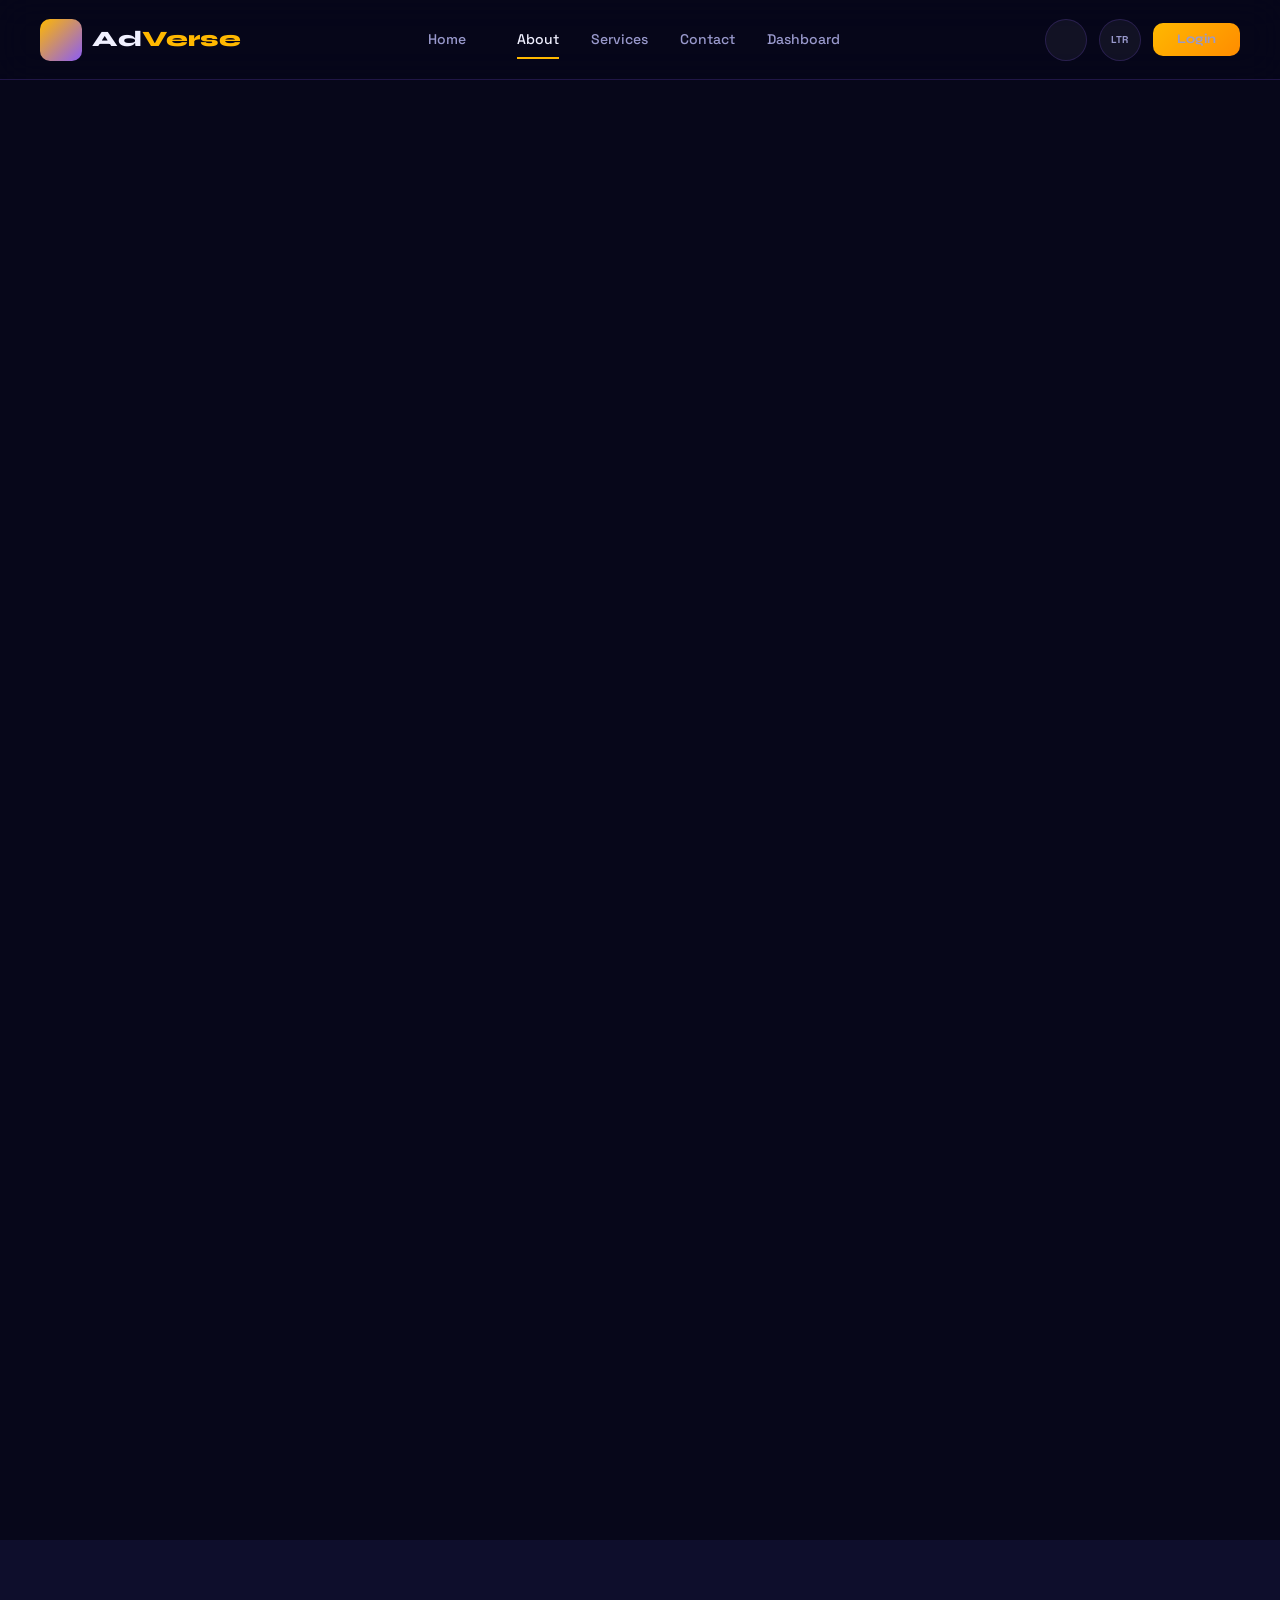
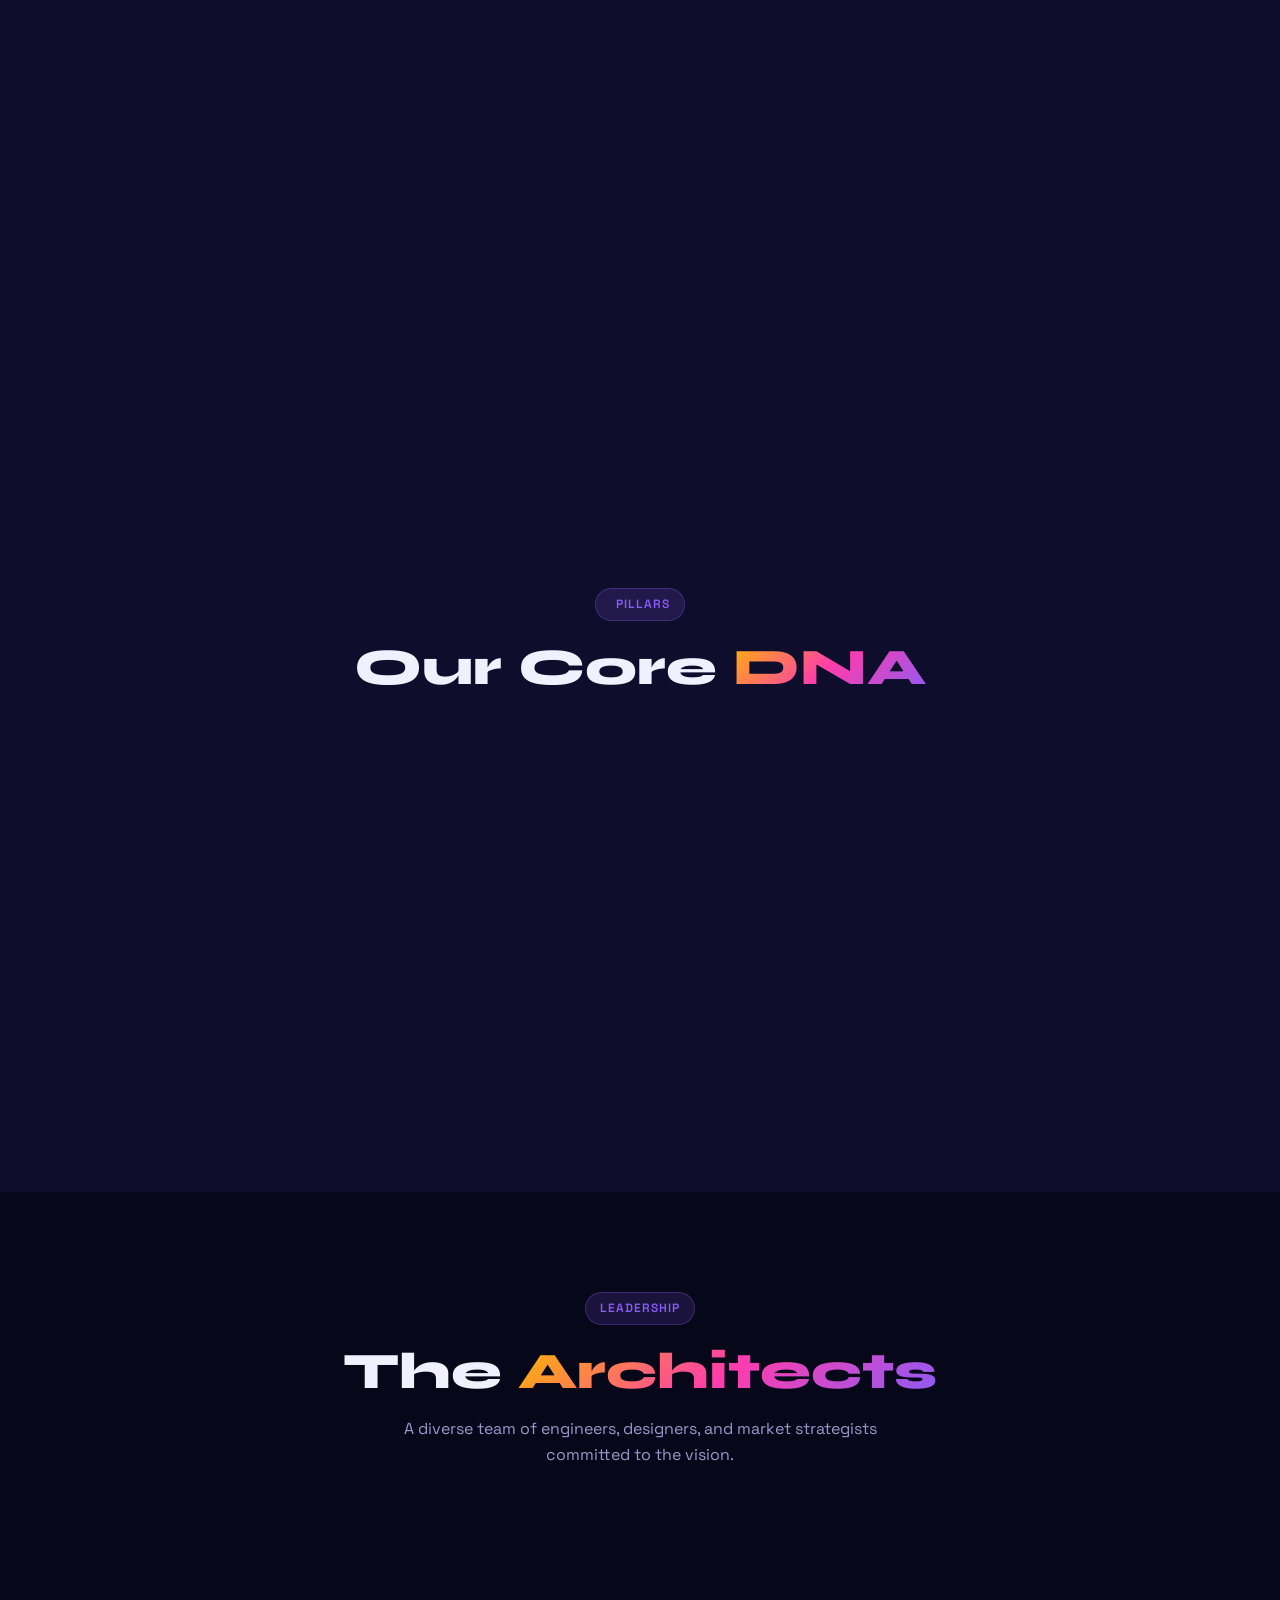
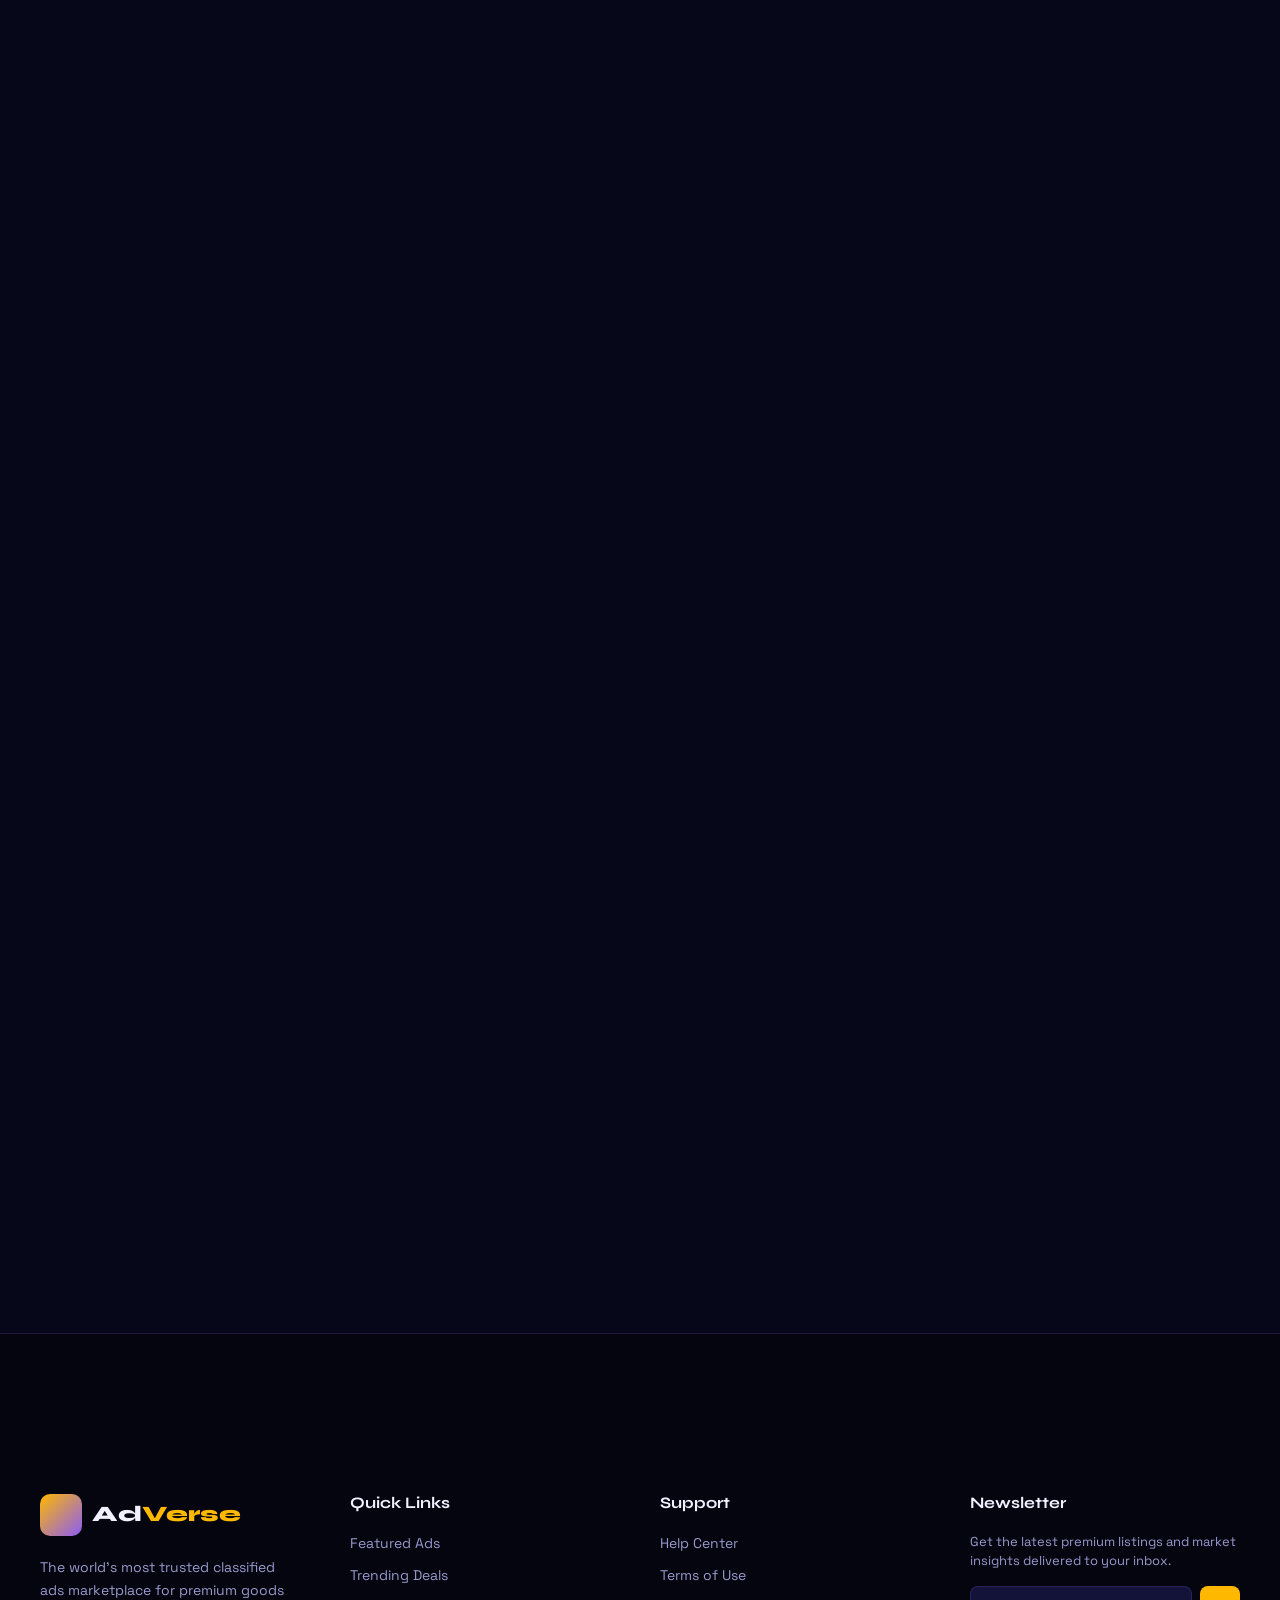
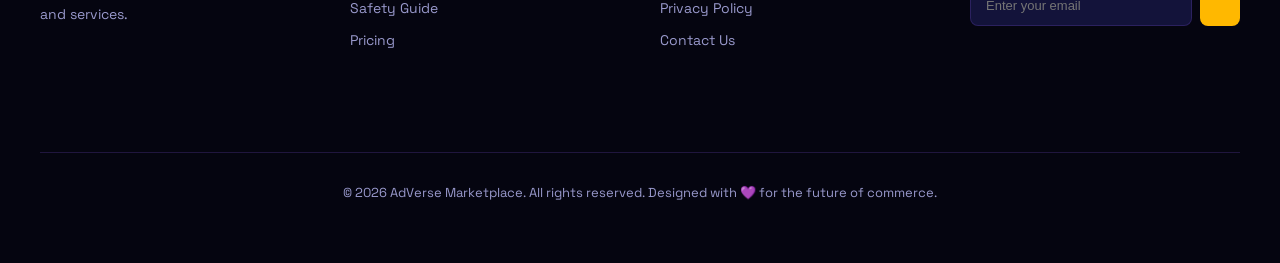
==== commit 4f651d2e: "fhgduuru" ====
--- a/about.html
+++ b/about.html
@@ -70,8 +70,8 @@
       <button class="theme-toggle" id="themeToggle" onclick="toggleTheme()" title="Toggle Theme">
         <i data-lucide="sun"></i>
       </button>
-      <button class="btn-globe" id="rtlToggle" onclick="toggleRTL()" title="Toggle RTL/LTR">
-        <i data-lucide="globe"></i>
+      <button class="lang-toggle" id="rtlToggle" onclick="toggleRTL()" title="Toggle RTL/LTR">
+        LTR
       </button>
       <a href="login.html" class="btn-post" style="text-decoration: none;">Login</a>
       <button class="hamburger" id="hamburger" onclick="openMobileNav()">
@@ -303,9 +303,22 @@
     lucide.createIcons();
 
     function toggleRTL() {
-      const body = document.body;
-      body.classList.toggle('rtl');
-      document.getElementById('html-root').setAttribute('dir', body.classList.contains('rtl') ? 'rtl' : 'ltr');
+      const html = document.documentElement;
+      const currentDir = html.getAttribute('dir') || 'ltr';
+      const newDir = currentDir === 'ltr' ? 'rtl' : 'ltr';
+      html.setAttribute('dir', newDir);
+      localStorage.setItem('dir', newDir);
+      updateRTLElements(newDir);
+    }
+
+    function updateRTLElements(dir) {
+      const btn = document.getElementById('rtlToggle');
+      if (btn) btn.innerText = dir === 'ltr' ? 'LTR' : 'RTL';
+      if (dir === 'rtl') {
+        document.body.classList.add('rtl');
+      } else {
+        document.body.classList.remove('rtl');
+      }
     }
     function openMobileNav() {
       document.getElementById('mobileNav').classList.add('open');
@@ -383,8 +396,12 @@
     (function () {
       const savedTheme = localStorage.getItem('theme') || 'dark';
       document.documentElement.setAttribute('data-theme', savedTheme);
+      const savedDir = localStorage.getItem('dir') || 'ltr';
+      document.documentElement.setAttribute('dir', savedDir);
+
       document.addEventListener('DOMContentLoaded', () => {
         updateThemeIcon(savedTheme);
+        updateRTLElements(savedDir);
         highlightNav();
       });
     })();
--- a/style.css
+++ b/style.css
@@ -135,22 +135,39 @@
     opacity: 0.25 !important;
 }
 
-.theme-toggle {
-    background: none;
+.theme-toggle, .lang-toggle {
+    width: 42px;
+    height: 42px;
+    border-radius: 50%;
+    background: rgba(255, 255, 255, 0.05);
     border: 1px solid var(--border);
     color: var(--text-muted);
-    border-radius: 8px;
-    padding: 8px;
     cursor: pointer;
     display: flex;
     align-items: center;
     justify-content: center;
     transition: all var(--transition);
-}
-
-.theme-toggle:hover {
+    flex-shrink: 0;
+    font-family: 'Space Grotesk', sans-serif;
+}
+
+.theme-toggle:hover, .lang-toggle:hover {
     border-color: var(--accent-purple);
     color: var(--accent-purple);
+    transform: scale(1.05);
+}
+
+.lang-toggle {
+    font-size: 10px;
+    font-weight: 800;
+    text-transform: uppercase;
+    letter-spacing: 0.5px;
+}
+
+[data-theme="light"] .theme-toggle, 
+[data-theme="light"] .lang-toggle {
+    background: rgba(0, 0, 0, 0.03);
+    color: var(--text-muted);
 }
 
 
